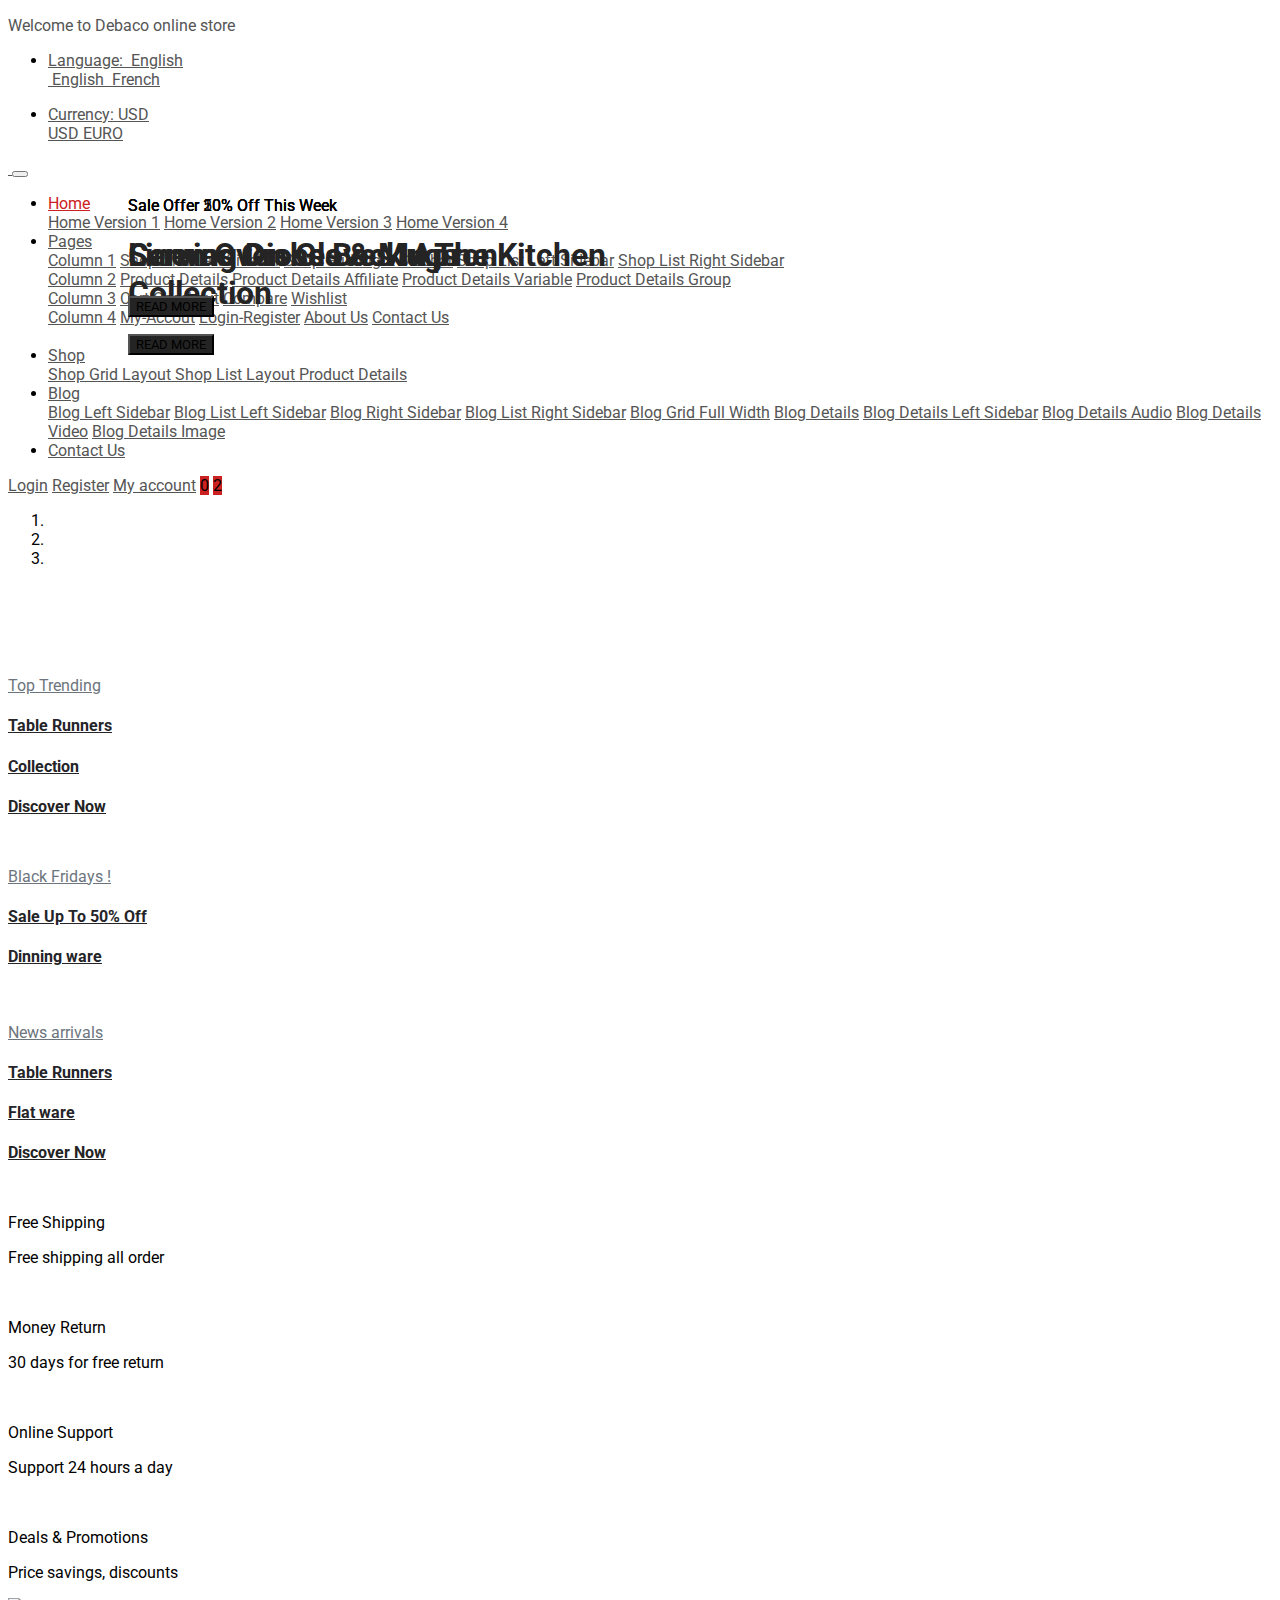
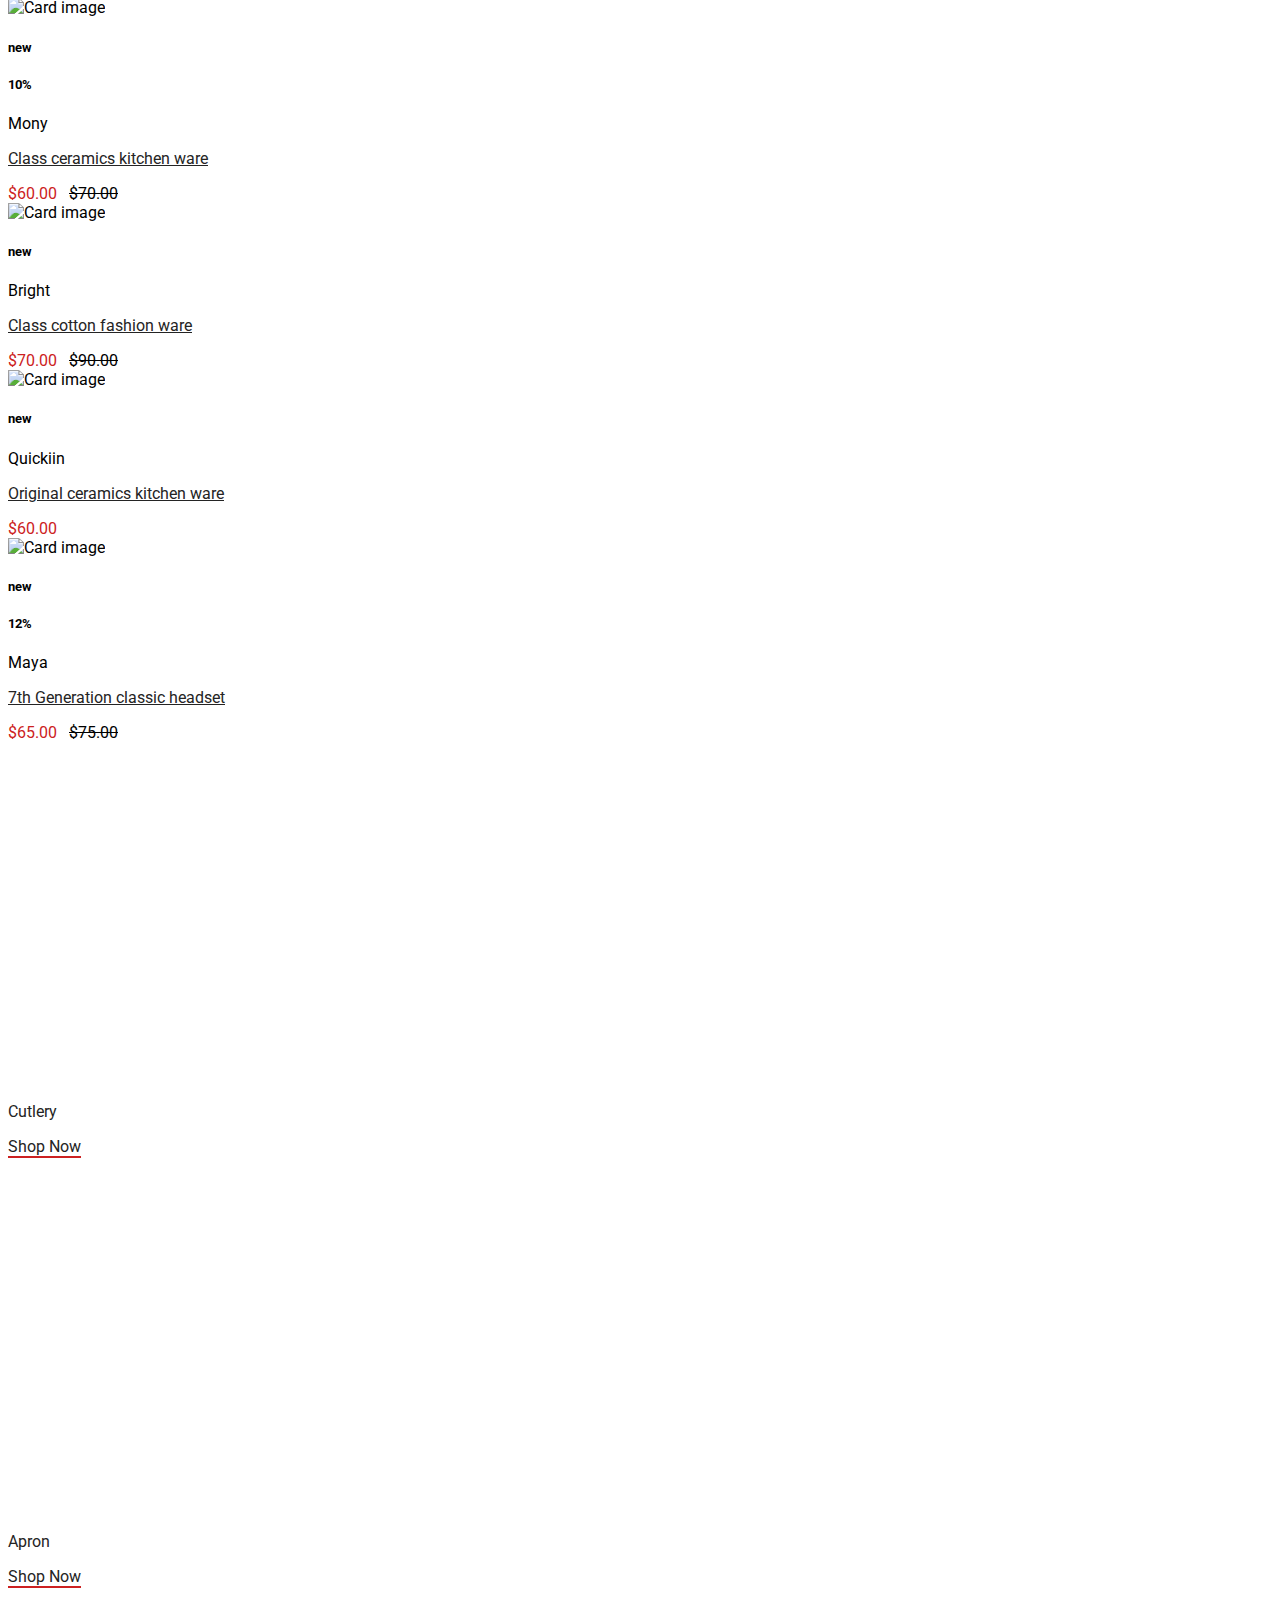
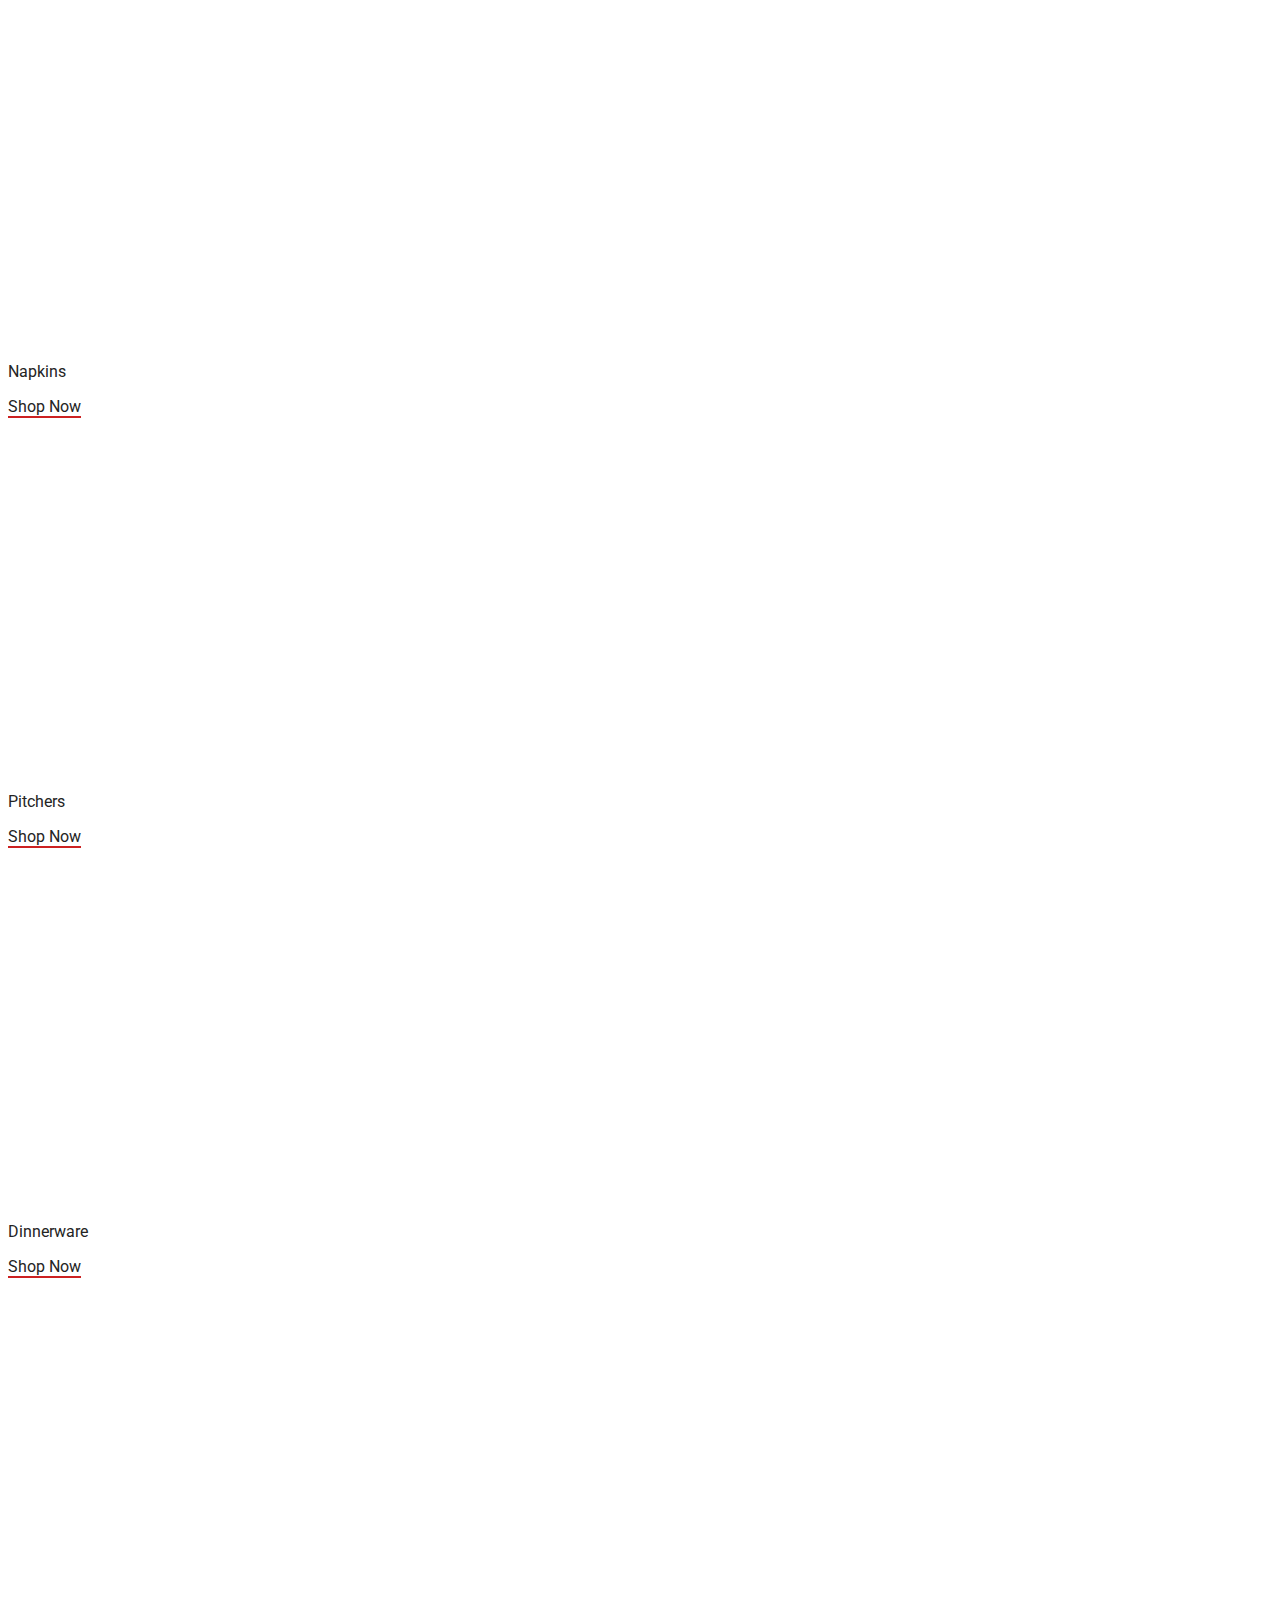
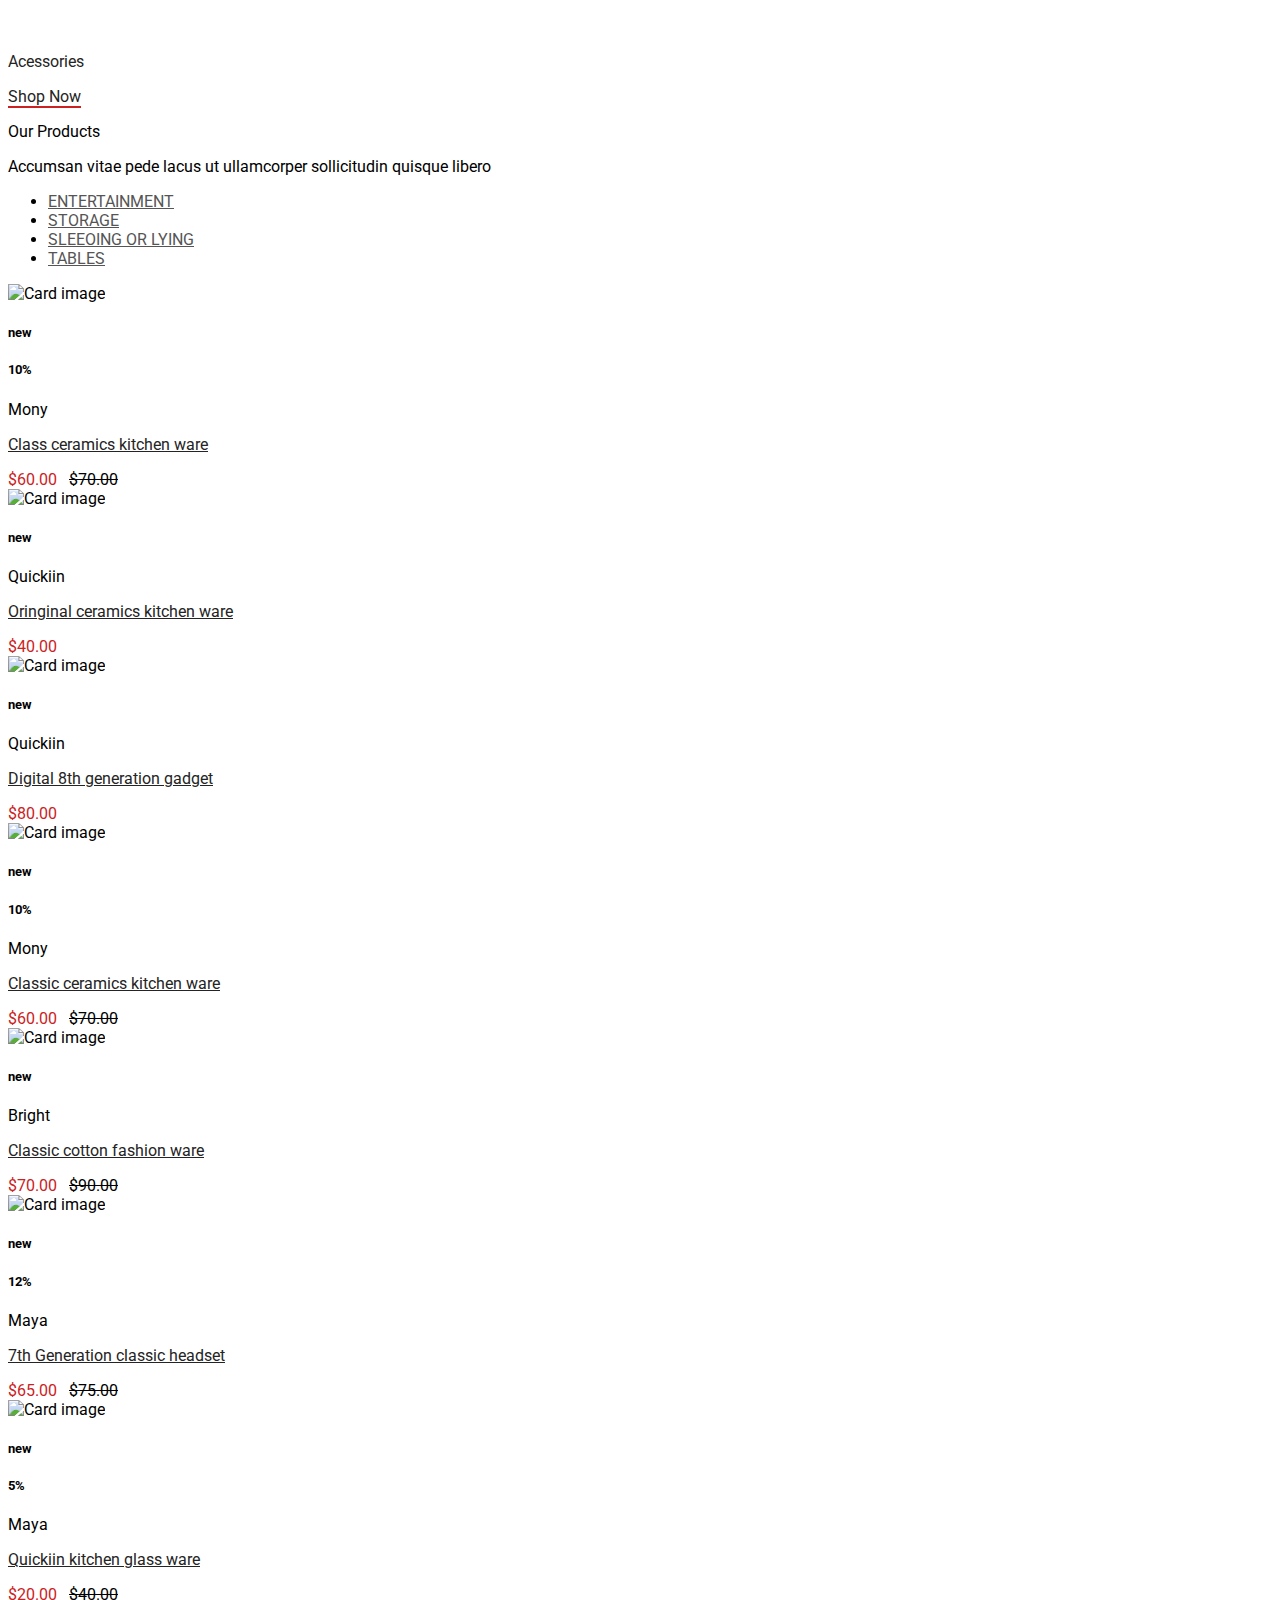
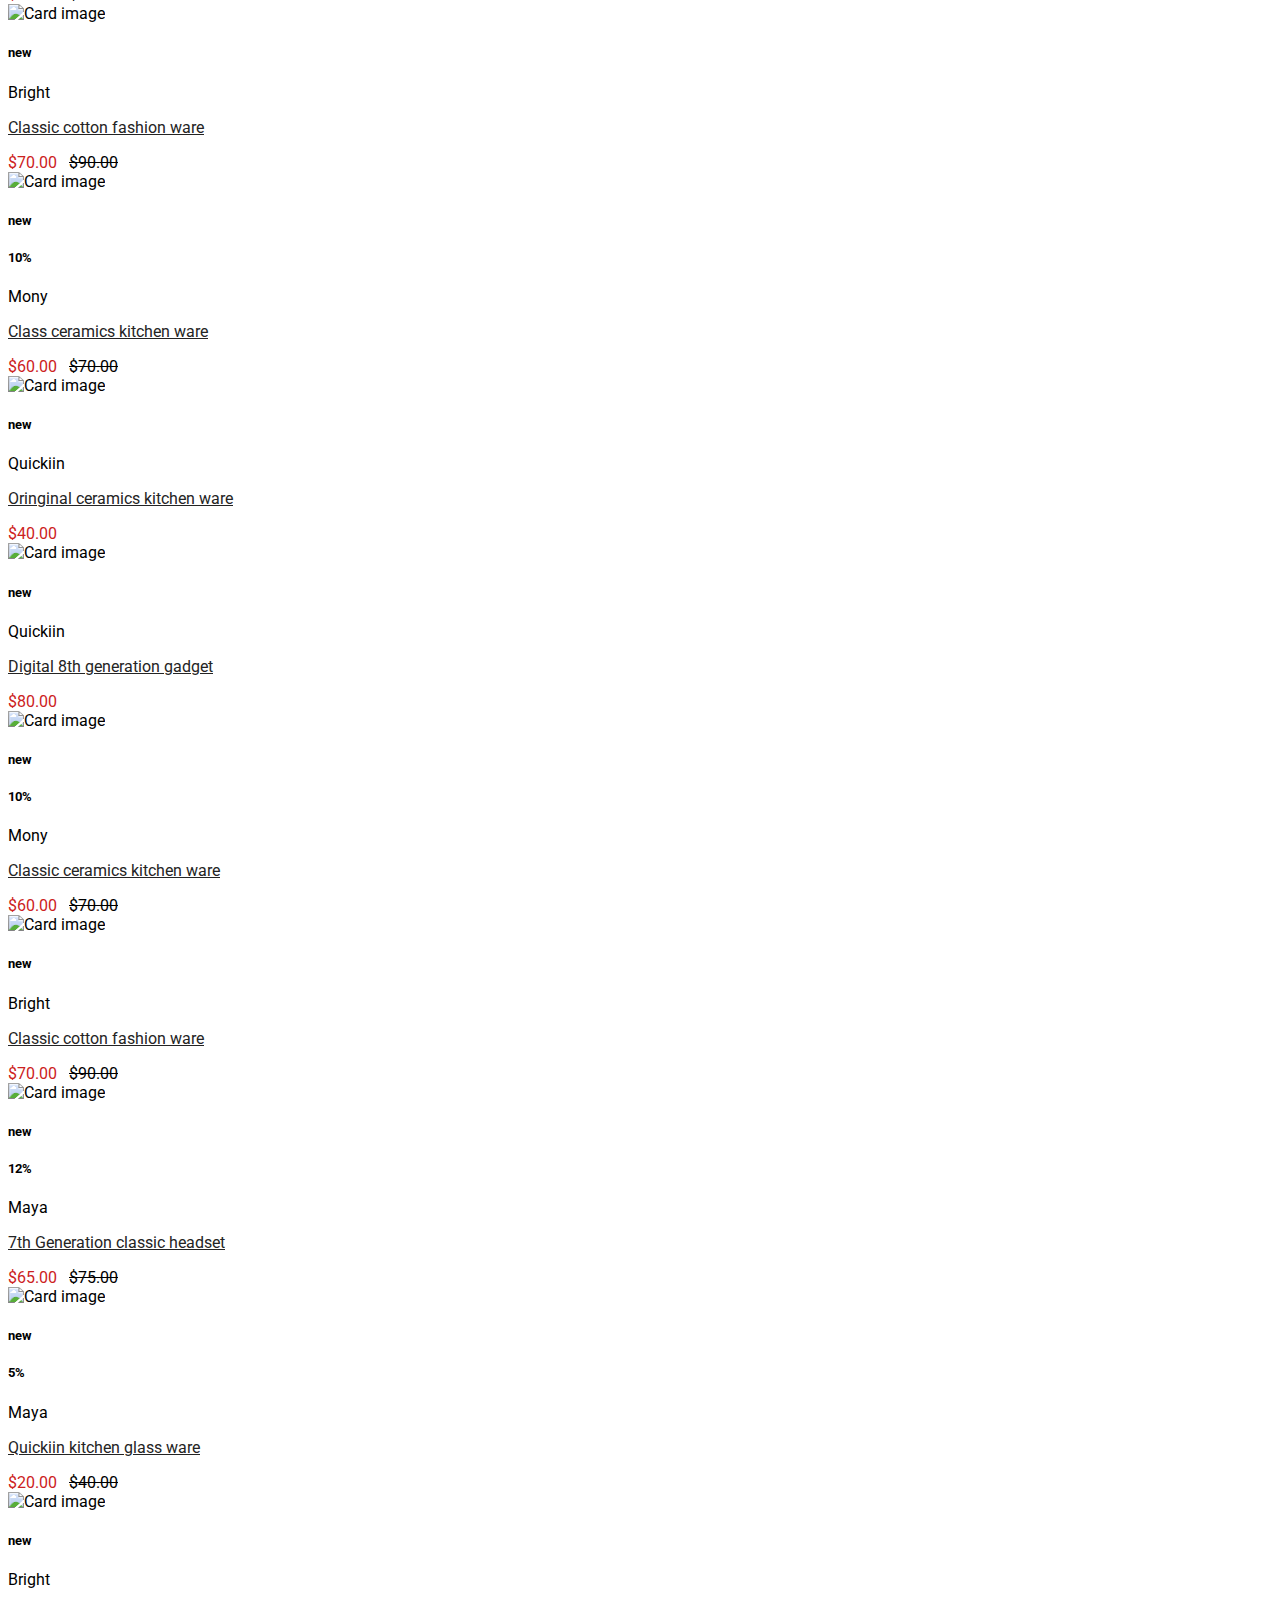
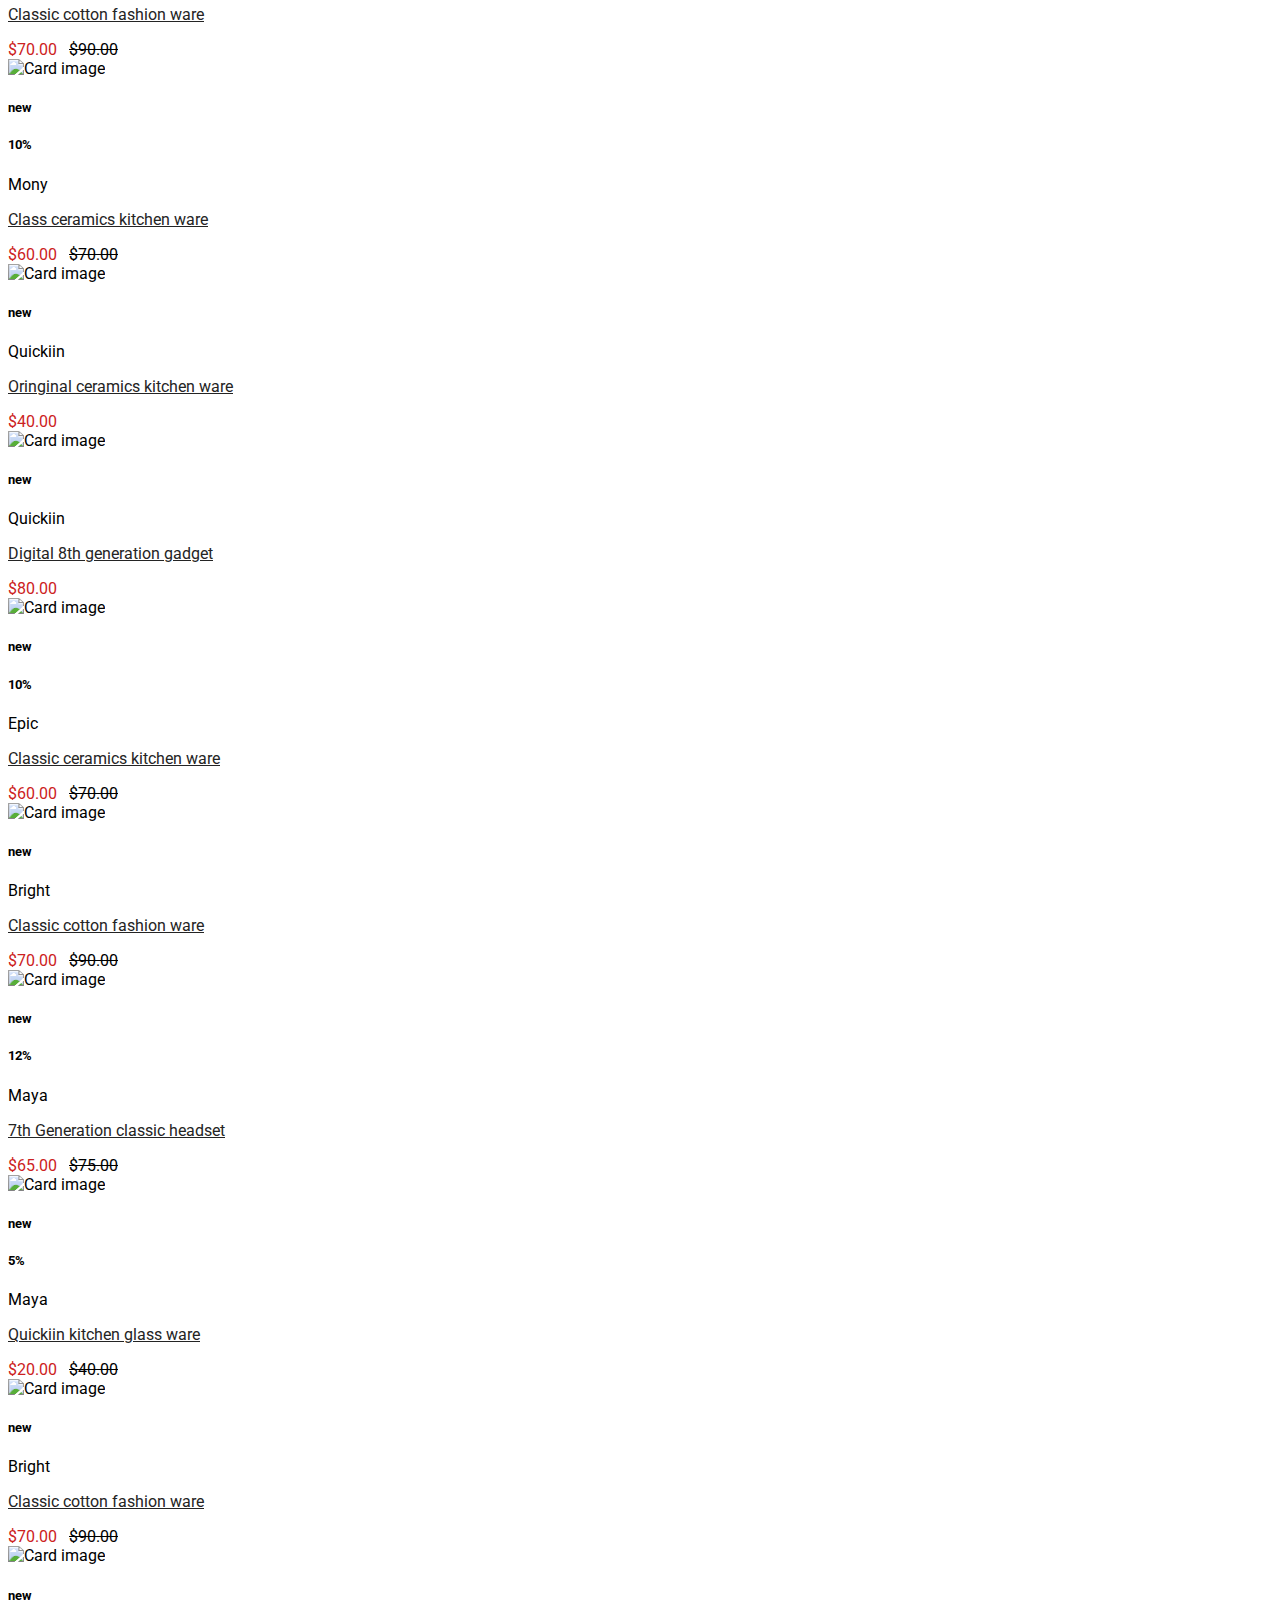
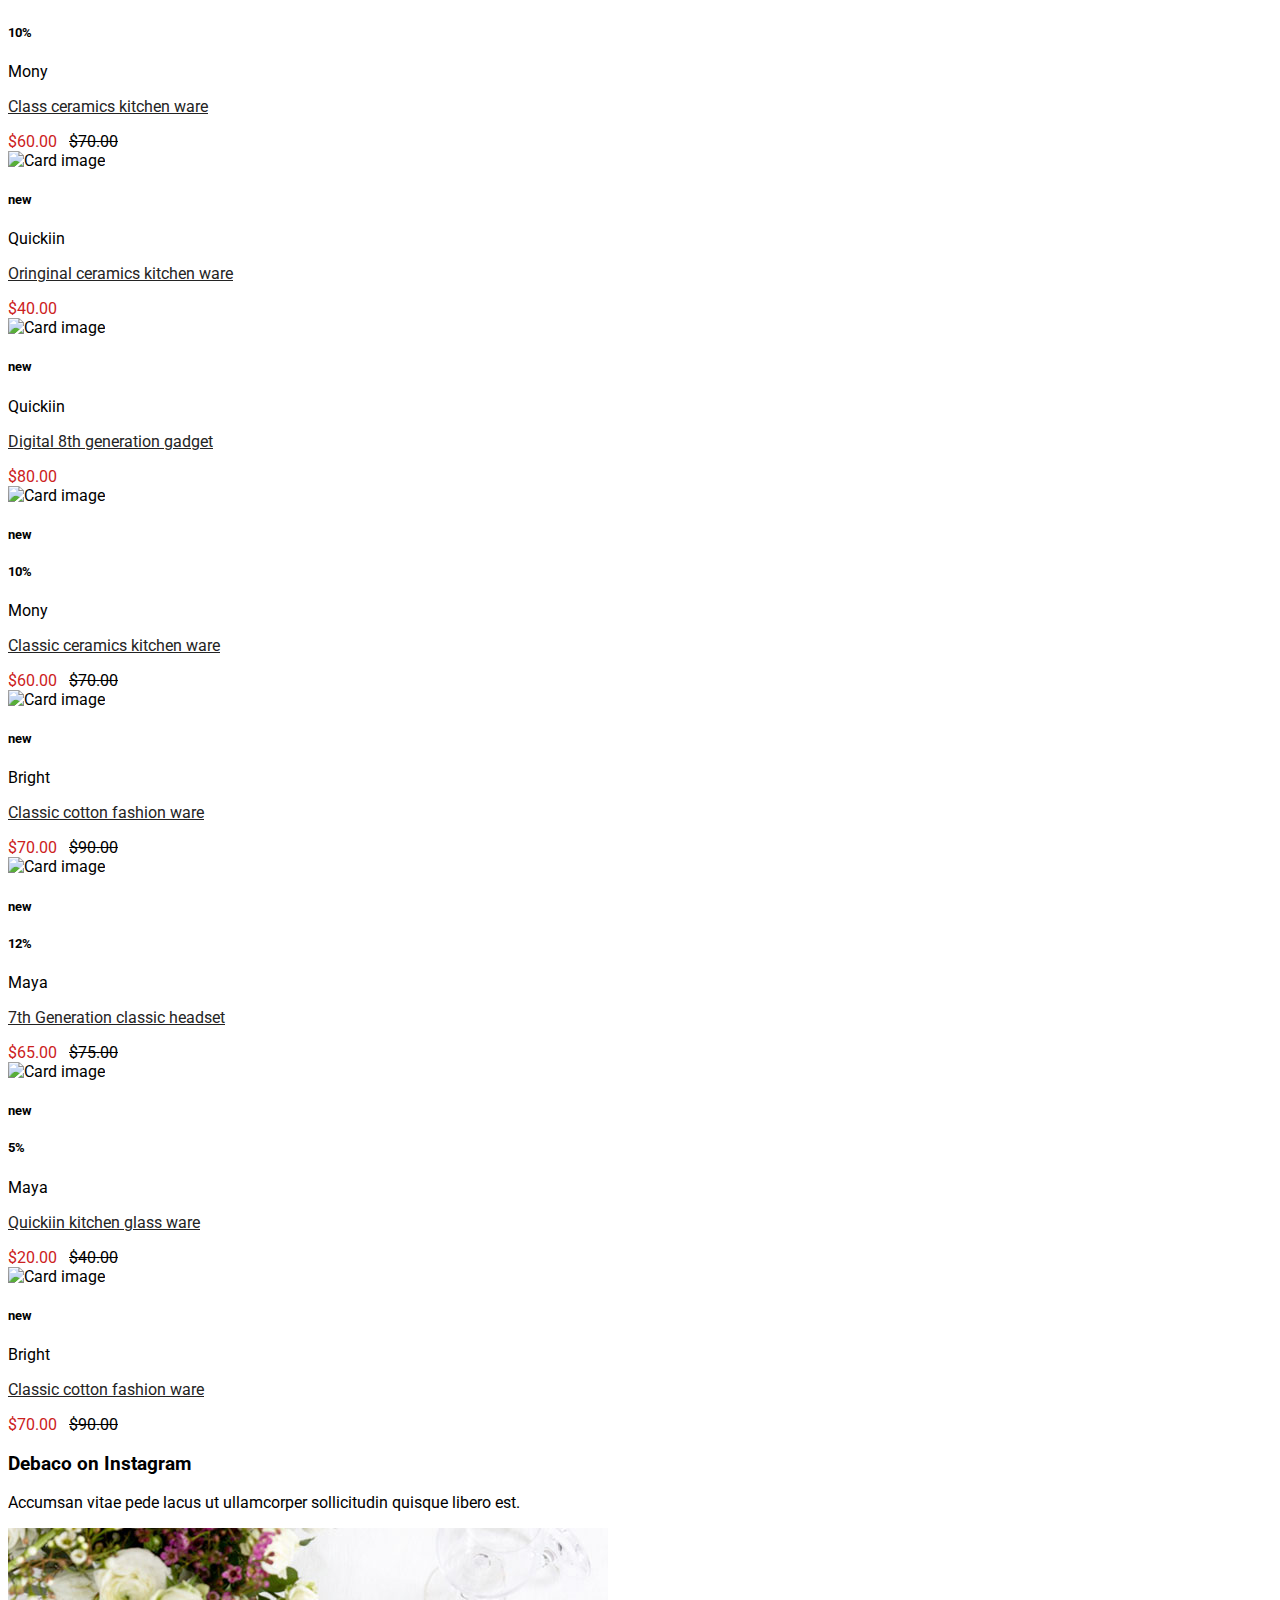
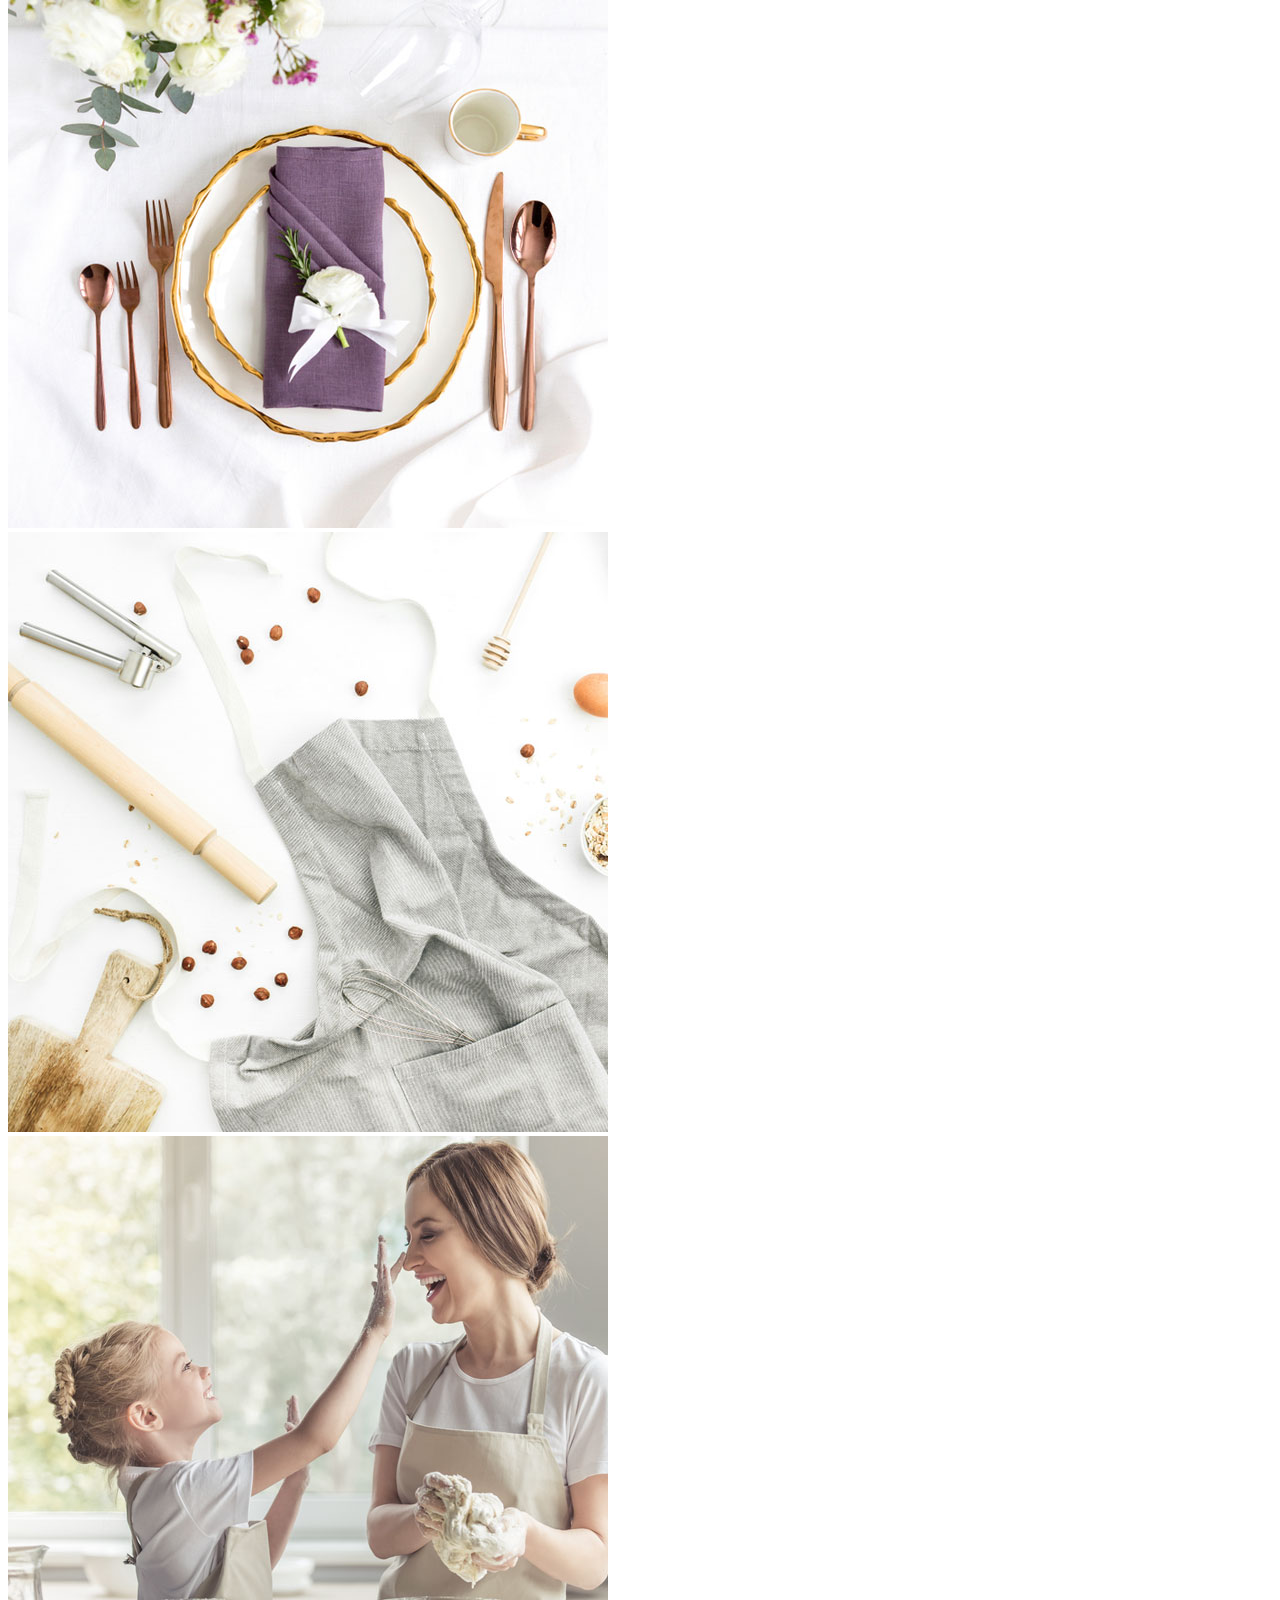
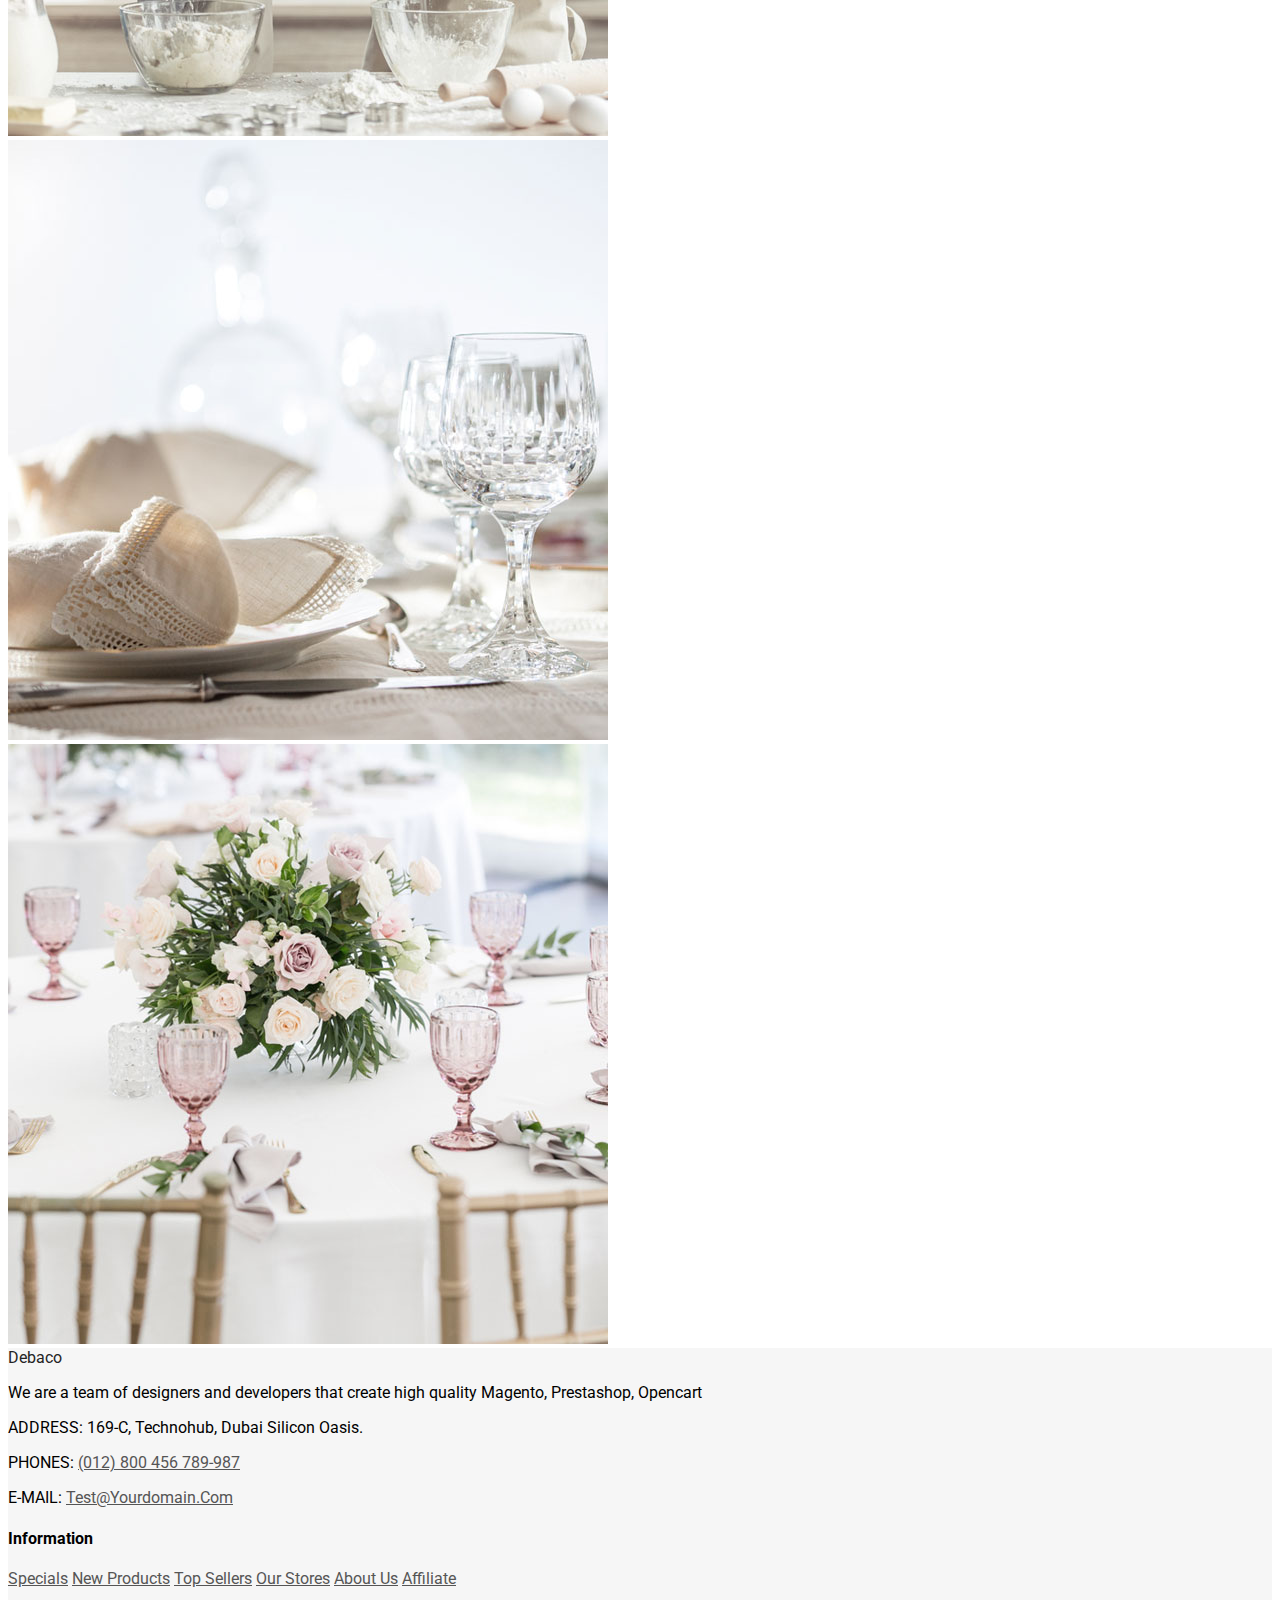
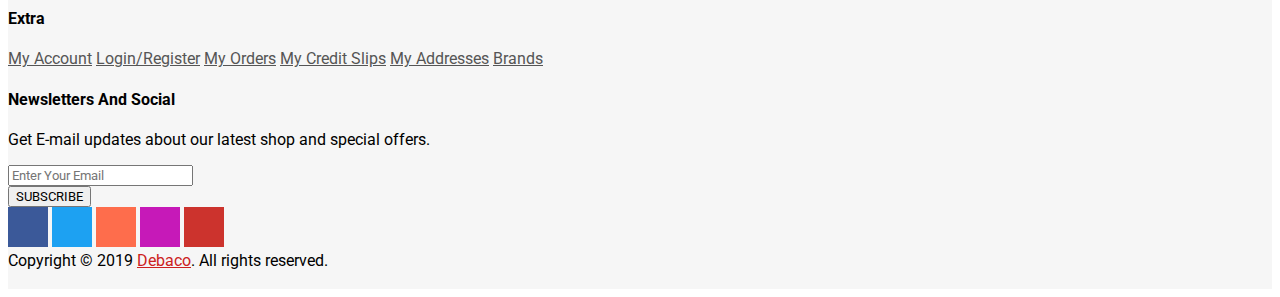
==== project/index.html @ 68c69231 "Completed footer.end-of-page" ====
<!DOCTYPE html>
<html lang="en">

<head>
    <meta charset="UTF-8">
    <meta name="viewport" content="width=device-width, initial-scale=1">
    <title>Document</title>
    <link rel="stylesheet" href="bootstrap/bootstrap.min.css">
    <link rel="stylesheet" href="fontawesome-free-5.9.0-web/css/all.min.css">
    <link href="https://fonts.googleapis.com/css?family=Roboto&display=swap&subset=vietnamese" rel="stylesheet">
    <link rel="stylesheet" href="style.css">
</head>

<body>
    <div class="welcome border-bottom">
        <div class="container">
            <div class="row align-items-center pl-0">
                <div class="col-md-3 col-5 ml-0 pl-0">
                    <p class="small text-dark mt-2 mb-2 ml-0 pl-0 pt-1 pb-1 lead">
                        Welcome to Debaco online store
                    </p>
                </div>
                <div class="col-md-9 col-7 text-right pr-0">
                    <ul class="nav nav-pills border-right d-inline-block">
                        <li class="nav-item dropdown">
                            <a href="#" class="nav-link text-dark small dropdown-toggle">
                                Language:
                                <img src="img/english.png" alt="">
                                English
                            </a>
                            <div class="dropdown-menu">
                                <a href="#" class="dropdown-item small pt-lg-2 pb-lg-2">
                                    <img src="img/english.png" alt="">
                                    English
                                </a>
                                <a href="#" class="dropdown-item small pt-lg-2 pb-lg-2">
                                    <img src="img/french.png" alt="">
                                    French
                                </a>
                            </div>
                        </li>
                    </ul>
                    <ul class="nav nav-pills d-inline-block">
                        <li class="nav-item dropdown">
                            <a href="#" class="nav-link text-dark small dropdown-toggle">
                                Currency: <i class="fas fa-euro-sign"></i> USD
                            </a>
                            <div class="dropdown-menu">
                                <a href="#" class="dropdown-item small pt-lg-2 pb-lg-2">
                                    <i class="fas fa-dollar-sign"></i>
                                    USD
                                </a>
                                <a href="#" class="dropdown-item small pt-lg-2 pb-lg-2">
                                    <i class="fas fa-euro-sign"></i>
                                    EURO
                                </a>
                            </div>
                        </li>
                    </ul>
                </div>
            </div>
        </div>
    </div>
    <!-- end div.welcome -->
    <div class="navigation-bar border-bottom">
        <div class="container">
            <div class="row">
                <div class="col-md pl-lg-0 pr-lg-0">
                    <nav class="navbar navbar-expand-lg navbar-light bg-white ml-lg-0 mb-lg-0 pl-lg-0 pt-lg-0 pb-lg-0 pr-lg-0 h6">
                        <a href="#" class="navbar-brand pl-0 ml-0">
                            <img src="img/logo.png" class="img-fluid d-inline-block ml-0 pl-0" alt="">
                        </a>
                        <button class="navbar-toggler" data-toggle="collapse" data-target="#navbarNav">
                            <span class="navbar-toggler-icon"></span>
                        </button>
                        <div class="collapse navbar-collapse mt-lg-0" id="navbarNav">
                            <ul class="navbar-nav ml-lg-5 mr-auto font-weight-bold h6">
                                <li class="nav-item dropdown">
                                    <a href="#" class="nav-link dropdown-toggle text-uppercase small font-weight-bold pt-lg-5 pb-lg-5 pr-lg-3" data-toggle="dropdown" id="navbarDropdown1">Home</a>
                                    <div class="dropdown-menu" aria-labelledby="navbarDropdown1">
                                        <a href="#" class="dropdown-item small pb-lg-2 pt-lg-2">Home Version 1</a>
                                        <a href="#" class="dropdown-item small pb-lg-2 pt-lg-2">Home Version 2</a>
                                        <a href="#" class="dropdown-item small pb-lg-2 pt-lg-2">Home Version 3</a>
                                        <a href="#" class="dropdown-item small pb-lg-2 pt-lg-2">Home Version 4</a>
                                    </div>
                                </li>
                                <li class="nav-item dropdown">
                                    <a href="#" class="nav-link dropdown-toggle text-uppercase small font-weight-bold pt-lg-5 pb-lg-5 pr-lg-3" data-toggle="dropdown" id="navbarDropdown2">Pages</a>
                                    <div class="dropdown-menu">
                                        <div class="d-lg-flex">
                                            <div class="">
                                                <a href="#" class="dropdown-item h6 font-weight-bold pt-lg-2 pb-lg-2 pr-lg-5 pl-lg-5">Column 1</a>
                                                <a href="#" class="dropdown-item small pt-lg-2 pb-lg-2 pr-lg-5 pl-lg-5">Shop Grid Left Sidebar</a>
                                                <a href="#" class="dropdown-item small pt-lg-2 pb-lg-2 pr-lg-5 pl-lg-5">Shop Grid Right Sidebar</a>
                                                <a href="#" class="dropdown-item small pt-lg-2 pb-lg-2 pr-lg-5 pl-lg-5">Shop List Left Sidebar</a>
                                                <a href="#" class="dropdown-item small pt-lg-2 pb-lg-2 pr-lg-5 pl-lg-5">Shop List Right Sidebar</a>
                                            </div>
                                            <div class="">
                                                <a href="#" class="dropdown-item h6 font-weight-bold pt-lg-2 pb-lg-2 pr-lg-5 pl-lg-5">Column 2</a>
                                                <a href="#" class="dropdown-item small pt-lg-2 pb-lg-2 pr-lg-5 pl-lg-5">Product Details</a>
                                                <a href="#" class="dropdown-item small pt-lg-2 pb-lg-2 pr-lg-5 pl-lg-5">Product Details Affiliate</a>
                                                <a href="#" class="dropdown-item small pt-lg-2 pb-lg-2 pr-lg-5 pl-lg-5">Product Details Variable</a>
                                                <a href="#" class="dropdown-item small pt-lg-2 pb-lg-2 pr-lg-5 pl-lg-5">Product Details Group</a>
                                            </div>
                                            <div class="">
                                                <a href="#" class="dropdown-item h6 font-weight-bold pt-lg-2 pb-lg-2 pr-lg-5 pl-lg-5">Column 3</a>
                                                <a href="#" class="dropdown-item small pt-lg-2 pb-lg-2 pr-lg-5 pl-lg-5">Cart</a>
                                                <a href="#" class="dropdown-item small pt-lg-2 pb-lg-2 pr-lg-5 pl-lg-5">Checkout</a>
                                                <a href="#" class="dropdown-item small pt-lg-2 pb-lg-2 pr-lg-5 pl-lg-5">Compare</a>
                                                <a href="#" class="dropdown-item small pt-lg-2 pb-lg-2 pr-lg-5 pl-lg-5">Wishlist</a>
                                            </div>
                                            <div class="">
                                                <a href="#" class="dropdown-item h6 font-weight-bold pt-lg-2 pb-lg-2 pr-lg-5 pl-lg-5">Column 4</a>
                                                <a href="#" class="dropdown-item small pt-lg-2 pb-lg-2 pr-lg-5 pl-lg-5">My-Accout</a>
                                                <a href="#" class="dropdown-item small pt-lg-2 pb-lg-2 pr-lg-5 pl-lg-5">Login-Register</a>
                                                <a href="#" class="dropdown-item small pt-lg-2 pb-lg-2 pr-lg-5 pl-lg-5">About Us</a>
                                                <a href="#" class="dropdown-item small pt-lg-2 pb-lg-2 pr-lg-5 pl-lg-5">Contact Us</a>
                                            </div>
                                        </div>
                                        <div class="d-lg-flex pt-lg-3">
                                            <a href="#" class="dropdown-item a1">
                                                <img class="img-fluid" src="img/img-bottom-menu.jpg" alt="">
                                            </a>
                                        </div>
                                    </div>
                                </li>
                                <li class="nav-item dropdown">
                                    <a href="#" class="nav-link dropdown-toggle text-uppercase small font-weight-bold pt-lg-5 pb-lg-5 pr-lg-3" id="navbarDropdown3" data-toggle="dropdown">
                                        Shop
                                    </a>
                                    <div class="dropdown-menu">
                                        <a href="#" class="dropdown-item small pb-lg-2 pt-lg-2">
                                            Shop Grid Layout
                                        </a>
                                        <a href="#" class="dropdown-item small pb-lg-2 pt-lg-2">
                                            Shop List Layout
                                        </a>
                                        <a href="#" class="dropdown-item small pb-lg-2 pt-lg-2">
                                            Product Details
                                        </a>
                                    </div>
                                </li>
                                <li class="nav-item dropdown">
                                    <a href="#" class="nav-link dropdown-toggle text-uppercase small font-weight-bold pt-lg-5 pb-lg-5 pr-lg-3" data-toggle="dropdown" id="navbarDropdown4">
                                        Blog
                                    </a>
                                    <div class="dropdown-menu">
                                        <a href="#" class="dropdown-item small pt-lg-2 pb-lg-2">Blog Left Sidebar</a>
                                        <a href="#" class="dropdown-item small pt-lg-2 pb-lg-2">Blog List Left Sidebar</a>
                                        <a href="#" class="dropdown-item small pt-lg-2 pb-lg-2">Blog Right Sidebar</a>
                                        <a href="#" class="dropdown-item small pt-lg-2 pb-lg-2">Blog List Right Sidebar</a>
                                        <a href="#" class="dropdown-item small pt-lg-2 pb-lg-2">Blog Grid Full Width</a>
                                        <a href="#" class="dropdown-item small pt-lg-2 pb-lg-2">Blog Details</a>
                                        <a href="#" class="dropdown-item small pt-lg-2 pb-lg-2">Blog Details Left Sidebar</a>
                                        <a href="#" class="dropdown-item small pt-lg-2 pb-lg-2">Blog Details Audio</a>
                                        <a href="#" class="dropdown-item small pt-lg-2 pb-lg-2">Blog Details Video</a>
                                        <a href="#" class="dropdown-item small pt-lg-2 pb-lg-2">Blog Details Image</a>
                                    </div>
                                </li>
                                <li class="nav-item text-uppercase small">
                                    <a href="#" class="nav-link font-weight-bold pt-lg-5 pb-lg-5">
                                        Contact Us
                                    </a>
                                </li>
                            </ul>
                            <span class="navbar-text mr-lg-4 font-weight-light small d-block">
                                <i class="fas fa-search fa-lg"></i>
                            </span>
                            <span class="navbar-text mr-lg-4 font-weight-light small d-block dropdown position-relative">
                                <i class="far fa-user fa-lg"></i>
                                <span class="dropdown-menu position-absolute">
                                    <a href="#" class="dropdown-item small">Login</a>
                                    <a href="#" class="dropdown-item small">Register</a>
                                    <a href="#" class="dropdown-item small">My account</a>
                                </span>
                            </span>
                            <span class="navbar-text mr-lg-4 font-weight-light position-relative small d-block">
                                <i class="far fa-heart fa-lg"></i>
                                <span class="badge badge-pill badge-danger position-absolute notify">0</span>
                            </span>
                            <span class="navbar-text font-weight-light position-relative small d-block">
                                <i class="fas fa-shopping-cart fa-lg"></i>
                                <span class="badge badge-pill badge-danger position-absolute notify">2</span>
                            </span>
                        </div>
                    </nav>
                </div>
            </div>
        </div>
    </div>
    <!-- end div.navigation-bar -->
    <div class="slide-bar">
        <div id="carousel" class="carousel slide" data-ride="carousel" data-interval="3000">
            <ol class="carousel-indicators">
                <li data-target="#carousel" data-slide-to="0" class="active"></li>
                <li data-target="#carousel" data-slide-to="1"></li>
                <li data-target="#carousel" data-slide-to="2"></li>
            </ol>
            <div class="carousel-inner">
                <div class="carousel-item active">
                    <img src="img/home1-slide1.jpg" alt="" class="d-block w-100">
                    <div class="carousel-caption d-md-block text-dark text-slide">
                        <p>Sale Offer 10% Off This Week</p>
                        <h1 class="display-4">Canvas Cross Back Apron Collection</h1>
                        <button class="btn bg-dark text-light badge-pill px-4 small">
                            READ MORE
                        </button>
                    </div>
                </div>
                <div class="carousel-item">
                    <img src="img/home1-slide2.jpg" alt="" class="d-block w-100">
                    <div class="carousel-caption d-md-block text-dark text-slide">
                        <p>Sale Offer 20% Off This Week</p>
                        <h1 class="display-4">Serving Dishes & Mugs</h1>
                        <button class="btn bg-dark text-light badge-pill px-4 small">
                            READ MORE
                        </button>
                    </div>
                </div>
                <div class="carousel-item">
                    <img src="img/home1-slide3.jpg" alt="" class="d-block w-100">
                    <div class="carousel-caption d-md-block text-dark text-slide">
                        <p>Sale Offer 50% Off This Week</p>
                        <h1 class="display-4">Linen Oven Gloves In The Kitchen</h1>
                        <button class="btn bg-dark text-light badge-pill px-4 small">
                            READ MORE
                        </button>
                    </div>
                </div>
            </div>
            <a href="#carousel" class="carousel-control-prev" data-slide="prev">
                <span class="carousel-control-prev-icon"></span>
            </a>
            <a href="#carousel" class="carousel-control-next" data-slide="next">
                <span class="carousel-control-next-icon"></span>
            </a>
        </div>
    </div>
    <!-- end div.slide-bar -->
    <div class="promotion mt-md-5">
        <div class="container">
            <div class="row">
                <div class="col-md-4 px-md-3 col-12 mt-3">
                    <div class="card">
                        <img src="img/img1-top-debaco1.jpg" alt="" class="card-img">
                        <div class="card-img-overlay">
                            <p class="small text-secondary"><a href="#" class="title">Top Trending</a></p>
                            <h4><a href="#">Table Runners</a></h4>
                            <h4 class="lead"><a href="#">Collection</a></h4>
                            <p class="border border-danger border-top-0 border-left-0 border-right-0 d-inline-block small"><a href="#">Discover Now</a></p>
                        </div>
                    </div>
                </div>
                <div class="col-md-4 px-md-3 col-12 mt-3">
                    <div class="card">
                        <img src="img/img1-top-debaco2.jpg" alt="" class="card-img">
                        <div class="card-img-overlay text-center">
                            <p class="small text-secondary"><a href="#" class="title">Black Fridays !</a></p>
                            <h4><a href="#">Sale Up To 50% Off</a></h4>
                            <h4 class="lead"><a href="#">Dinning ware</a></h4>
                            <!-- <p class="border border-danger border-top-0 border-left-0 border-right-0 d-inline-block small"><a href="#">Discover Now</a></p> -->
                        </div>
                    </div>
                </div>
                <div class="col-md-4 px-md-3 col-12 mx-sm-auto mt-3">
                    <div class="card">
                        <img src="img/img1-top-debaco3.jpg" alt="" class="card-img">
                        <div class="card-img-overlay">
                            <p class="small text-secondary"><a href="#" class="title">News arrivals</a></p>
                            <h4><a href="#">Table Runners</a></h4>
                            <h4 class="lead"><a href="#">Flat ware</a></h4>
                            <p class="border border-danger border-top-0 border-left-0 border-right-0 d-inline-block small"><a href="#">Discover Now</a></p>
                        </div>
                    </div>
                </div>
            </div>
            <div class="row">
                <div class="col-md-3 col-12">
                    <div class="my-5">
                        <img src="img/free_shipping.png" alt="" class="d-block mx-auto mb-lg-3">
                        <p class="small font-weight-bold text-center">Free Shipping</p>
                        <p class="small text-center">Free shipping all order</p>
                    </div>
                </div>
                <div class="col-md-3 col-12">
                    <div class="my-5">
                        <img src="img/money_back.png" alt="" class="d-block mx-auto mb-md-3">
                        <p class="small font-weight-bold text-center">Money Return</p>
                        <p class="small text-center">30 days for free return</p>
                    </div>
                </div>
                <div class="col-md-3 col-12">
                    <div class="my-5">
                        <img src="img/support247.png" alt="" class="d-block mx-auto mb-md-3">
                        <p class="small font-weight-bold text-center">Online Support</p>
                        <p class="small text-center">Support 24 hours a day</p>
                    </div>
                </div>
                <div class="col-md-3 col-12">
                    <div class="my-5">
                        <img src="img/promotions.png" alt="" class="d-block mx-auto mb-md-3">
                        <p class="small font-weight-bold text-center">Deals & Promotions</p>
                        <p class="small text-center">Price savings, discounts</p>
                    </div>
                </div>
            </div>
        </div>
    </div>
    <!-- end div.promotion -->
    <div class="trend-products">
        <div class="container">
            <div class="row mt-2 mb-5 justify-content-around">
                <div class="col-12 col-md-3 col-sm-6 a-product">
                    <div class="card card-img-product">
                        <img class="card-img" src="img/product-1.jpg" alt="Card image">
                        <div class="card-img-overlay d-flex justify-content-between" style="padding: 0 !important;">
                            <div class="discount-status-product m-3">
                                <h5><span class="badge badge-danger font-weight-normal small px-2">new</span></h5>
                                <h5><span class="badge badge-dark font-weight-normal small px-2">10%</span></h5>
                            </div>
                            <div class="btn-add-to-card align-self-end mb-3" style="flex-grow: 1;">
                                <button class="btn btn-light -d-block btn-sm w-100 badge-pill p-2">Add to card</button>
                            </div>
                            <div class="btn-option m-3">
                                <div class="btn-group-vertical" role="group" aria-label="Basic example">
                                    <button type="button" data-toggle="tooltip" data-placement="left" title="Add to Wishlish" class="btn btn-light rounded-circle my-1">
                                        <i class="far fa-heart"></i>
                                    </button>
                                    <button type="button" data-toggle="tooltip" data-placement="left" title="Add to Compare" class="btn btn-light rounded-circle my-1 lead">
                                        <i class="fas fa-sync-alt"></i>
                                    </button>
                                    <button type="button" data-toggle="tooltip" data-placement="left" title="Quick View" class="btn btn-light rounded-circle my-1 lead">
                                        <i class="fas fa-search"></i>
                                    </button>
                                </div>
                            </div>
                        </div>
                    </div>
                    <div class="card border-0">
                        <div class="card-body">
                            <div class="card-text d-flex justify-content-between">
                                <p class="small mb-0">Mony</p>
                                <div class="small star-icon">
                                    <span class="small"><i class="far fa-star"></i></span>
                                    <span class="small"><i class="far fa-star"></i></span>
                                    <span class="small"><i class="far fa-star"></i></span>
                                    <span class="small"><i class="far fa-star"></i></span>
                                    <span class="small"><i class="far fa-star"></i></span>
                                </div>
                            </div>
                            <div class="card-text">
                                <nav class="nav color-select">
                                    <a href="#" class="nav-link p-1 c-light-blue"><i class="fas fa-square"></i></a>
                                    <a href="#" class="nav-link p-1 c-darktan"><i class="fas fa-square"></i></a>
                                    <a href="#" class="nav-link p-1 c-gray"><i class="fas fa-square"></i></a>
                                    <a href="#" class="nav-link p-1 c-brown"><i class="fas fa-square"></i></a>
                                </nav>
                            </div>
                            <div class="card-text">
                                <p class=""><a href="#" class="title-product">Class ceramics kitchen ware</a></p>
                            </div>
                            <div class="card-text d-flex align-items-baseline text-price">
                                <span class="h5">$60.00</span>
                                &nbsp;
                                <span class="h6 text-secondary">$70.00</span>
                            </div>
                        </div>
                    </div>
                </div>
                <div class="col-12 col-md-3 col-sm-6 a-product">
                    <div class="card card-img-product">
                        <img class="card-img" src="img/product-3.jpg" alt="Card image">
                        <div class="card-img-overlay d-flex justify-content-between" style="padding: 0 !important;">
                            <div class="discount-status-product m-3">
                                <h5><span class="badge badge-danger font-weight-normal small px-2">new</span></h5>
                            </div>
                            <div class="btn-add-to-card align-self-end mb-3" style="flex-grow: 1;">
                                <button class="btn btn-light -d-block btn-sm w-100 badge-pill p-2">Add to card</button>
                            </div>
                            <div class="btn-option m-3">
                                <div class="btn-group-vertical" role="group" aria-label="Basic example">
                                    <button type="button" data-toggle="tooltip" data-placement="left" title="Add to Wishlish" class="btn btn-light rounded-circle my-1">
                                        <i class="far fa-heart"></i>
                                    </button>
                                    <button type="button" data-toggle="tooltip" data-placement="left" title="Add to Compare" class="btn btn-light rounded-circle my-1 lead">
                                        <i class="fas fa-sync-alt"></i>
                                    </button>
                                    <button type="button" data-toggle="tooltip" data-placement="left" title="Quick View" class="btn btn-light rounded-circle my-1 lead">
                                        <i class="fas fa-search"></i>
                                    </button>
                                </div>
                            </div>
                        </div>
                    </div>
                    <div class="card border-0">
                        <div class="card-body">
                            <div class="card-text d-flex justify-content-between">
                                <p class="small mb-0">Bright</p>
                                <div class="small star-icon">
                                    <span class="small"><i class="far fa-star"></i></span>
                                    <span class="small"><i class="far fa-star"></i></span>
                                    <span class="small"><i class="far fa-star"></i></span>
                                    <span class="small"><i class="far fa-star"></i></span>
                                    <span class="small"><i class="far fa-star"></i></span>
                                </div>
                            </div>
                            <div class="card-text">
                                <nav class="nav color-select">
                                    <a href="#" class="nav-link p-1 c-light-blue"><i class="fas fa-square"></i></a>
                                    <a href="#" class="nav-link p-1 c-darktan"><i class="fas fa-square"></i></a>
                                    <a href="#" class="nav-link p-1 c-gray"><i class="fas fa-square"></i></a>
                                    <a href="#" class="nav-link p-1 c-brown"><i class="fas fa-square"></i></a>
                                </nav>
                            </div>
                            <div class="card-text">
                                <p class=""><a href="#" class="title-product">Class cotton fashion ware</a></p>
                            </div>
                            <div class="card-text d-flex align-items-baseline text-price">
                                <span class="h5">$70.00</span>
                                &nbsp;
                                <span class="h6 text-secondary">$90.00</span>
                            </div>
                        </div>
                    </div>
                </div>
                <div class="col-12 col-md-3 col-sm-6 a-product">
                    <div class="card card-img-product">
                        <img class="card-img" src="img/product-5.jpg" alt="Card image">
                        <div class="card-img-overlay d-flex justify-content-between" style="padding: 0 !important;">
                            <div class="discount-status-product m-3">
                                <h5><span class="badge badge-danger font-weight-normal small px-2">new</span></h5>
                            </div>
                            <div class="btn-add-to-card align-self-end mb-3" style="flex-grow: 1;">
                                <button class="btn btn-light -d-block btn-sm w-100 badge-pill p-2">Add to card</button>
                            </div>
                            <div class="btn-option m-3">
                                <div class="btn-group-vertical" role="group" aria-label="Basic example">
                                    <button type="button" data-toggle="tooltip" data-placement="left" title="Add to Wishlish" class="btn btn-light rounded-circle my-1">
                                        <i class="far fa-heart"></i>
                                    </button>
                                    <button type="button" data-toggle="tooltip" data-placement="left" title="Add to Compare" class="btn btn-light rounded-circle my-1 lead">
                                        <i class="fas fa-sync-alt"></i>
                                    </button>
                                    <button type="button" data-toggle="tooltip" data-placement="left" title="Quick View" class="btn btn-light rounded-circle my-1 lead">
                                        <i class="fas fa-search"></i>
                                    </button>
                                </div>
                            </div>
                        </div>
                    </div>
                    <div class="card border-0">
                        <div class="card-body">
                            <div class="card-text d-flex justify-content-between">
                                <p class="small mb-0">Quickiin</p>
                                <div class="small star-icon">
                                    <span class="small"><i class="far fa-star"></i></span>
                                    <span class="small"><i class="far fa-star"></i></span>
                                    <span class="small"><i class="far fa-star"></i></span>
                                    <span class="small"><i class="far fa-star"></i></span>
                                    <span class="small"><i class="far fa-star"></i></span>
                                </div>
                            </div>
                            <div class="card-text">
                                <nav class="nav color-select">
                                    <a href="#" class="nav-link p-1 c-light-blue"><i class="fas fa-square"></i></a>
                                    <a href="#" class="nav-link p-1 c-darktan"><i class="fas fa-square"></i></a>
                                    <a href="#" class="nav-link p-1 c-gray"><i class="fas fa-square"></i></a>
                                    <a href="#" class="nav-link p-1 c-brown"><i class="fas fa-square"></i></a>
                                </nav>
                            </div>
                            <div class="card-text">
                                <p class=""><a href="#" class="title-product">Original ceramics kitchen ware</a></p>
                            </div>
                            <div class="card-text d-flex align-items-baseline text-price">
                                <span class="h5">$60.00</span>
                                &nbsp;
                            </div>
                        </div>
                    </div>
                </div>
                <div class="col-12 col-md-3 col-sm-6 a-product">
                    <div class="card card-img-product">
                        <img class="card-img" src="img/product-7.jpg" alt="Card image">
                        <div class="card-img-overlay d-flex justify-content-between" style="padding: 0 !important;">
                            <div class="discount-status-product m-3">
                                <h5><span class="badge badge-danger font-weight-normal small px-2">new</span></h5>
                                <h5><span class="badge badge-dark font-weight-normal small px-2">12%</span></h5>
                            </div>
                            <div class="btn-add-to-card align-self-end mb-3" style="flex-grow: 1;">
                                <button class="btn btn-light -d-block btn-sm w-100 badge-pill p-2">Add to card</button>
                            </div>
                            <div class="btn-option m-3">
                                <div class="btn-group-vertical" role="group" aria-label="Basic example">
                                    <button type="button" data-toggle="tooltip" data-placement="left" title="Add to Wishlish" class="btn btn-light rounded-circle my-1">
                                        <i class="far fa-heart"></i>
                                    </button>
                                    <button type="button" data-toggle="tooltip" data-placement="left" title="Add to Compare" class="btn btn-light rounded-circle my-1 lead">
                                        <i class="fas fa-sync-alt"></i>
                                    </button>
                                    <button type="button" data-toggle="tooltip" data-placement="left" title="Quick View" class="btn btn-light rounded-circle my-1 lead">
                                        <i class="fas fa-search"></i>
                                    </button>
                                </div>
                            </div>
                        </div>
                    </div>
                    <div class="card border-0">
                        <div class="card-body">
                            <div class="card-text d-flex justify-content-between">
                                <p class="small mb-0">Maya</p>
                                <div class="small star-icon">
                                    <span class="small"><i class="far fa-star"></i></span>
                                    <span class="small"><i class="far fa-star"></i></span>
                                    <span class="small"><i class="far fa-star"></i></span>
                                    <span class="small"><i class="far fa-star"></i></span>
                                    <span class="small"><i class="far fa-star"></i></span>
                                </div>
                            </div>
                            <div class="card-text">
                                <nav class="nav color-select">
                                    <a href="#" class="nav-link p-1 c-light-blue"><i class="fas fa-square"></i></a>
                                    <a href="#" class="nav-link p-1 c-darktan"><i class="fas fa-square"></i></a>
                                    <a href="#" class="nav-link p-1 c-gray"><i class="fas fa-square"></i></a>
                                    <a href="#" class="nav-link p-1 c-brown"><i class="fas fa-square"></i></a>
                                </nav>
                            </div>
                            <div class="card-text">
                                <p class=""><a href="#" class="title-product">7th Generation classic headset</a></p>
                            </div>
                            <div class="card-text d-flex align-items-baseline text-price">
                                <span class="h5">$65.00</span>
                                &nbsp;
                                <span class="h6 text-secondary">$75.00</span>
                            </div>
                        </div>
                    </div>
                </div>
            </div>
        </div>
    </div>
    <!-- end div.trend-products -->
    <div class="product-category">
        <div class="container">
            <div class="row">
                <div class="col-md-6 col-12 col-sm-6 a-category-product">
                    <div class="card mb-4">
                        <img src="img/img1-middle-debaco1.jpg" alt="" class="card-img w-100 img-product-category">
                        <div class="card-img-overlay">
                            <p class="card-title h4 title-category">Cutlery</p>
                            <p class="card-text h6 small font-weight-bold shop-now"><a href="#" class="d-inline-block p-1">Shop Now</a></p>
                        </div>
                    </div>
                </div>
                <div class="col-md-3 col-12 col-sm-6 a-category-product">
                    <div class="card mb-4">
                        <img src="img/img2-middle-debaco1.jpg" alt="" class="card-img w-100 img-product-category">
                        <div class="card-img-overlay">
                            <p class="card-title h4 title-category">Apron</p>
                            <p class="card-text h6 small font-weight-bold shop-now"><a href="#" class="d-inline-block p-1">Shop Now</a></p>
                        </div>
                    </div>
                </div>
                <div class="col-md-3 col-12 col-sm-6 a-category-product">
                    <div class="card mb-4">
                        <img src="img/img3-middle-debaco1.jpg" alt="" class="card-img w-100 img-product-category">
                        <div class="card-img-overlay">
                            <p class="card-title h4 title-category">Napkins</p>
                            <p class="card-text h6 small font-weight-bold shop-now"><a href="#" class="d-inline-block p-1">Shop Now</a></p>
                        </div>
                    </div>
                </div>
                <div class="col-md-3 col-12 col-sm-6 a-category-product">
                    <div class="card mb-4">
                        <img src="img/img4-middle-debaco1.jpg" alt="" class="card-img w-100 img-product-category">
                        <div class="card-img-overlay">
                            <p class="card-title h4 title-category">Pitchers</p>
                            <p class="card-text h6 small font-weight-bold shop-now"><a href="#" class="d-inline-block p-1">Shop Now</a></p>
                        </div>
                    </div>
                </div>
                <div class="col-md-6 col-12 col-sm-6 a-category-product">
                    <div class="card mb-4">
                        <img src="img/img5-middle-debaco1.jpg" alt="" class="card-img w-100 img-product-category">
                        <div class="card-img-overlay">
                            <p class="card-title h4 title-category">Dinnerware</p>
                            <p class="card-text h6 small font-weight-bold shop-now"><a href="#" class="d-inline-block p-1">Shop Now</a></p>
                        </div>
                    </div>
                </div>
                <div class="col-md-3 col-12 col-sm-6 a-category-product">
                    <div class="card mb-4">
                        <img src="img/img6-middle-debaco1.jpg" alt="" class="card-img w-100 img-product-category">
                        <div class="card-img-overlay">
                            <p class="card-title h4 title-category">Acessories</p>
                            <p class="card-text small font-weight-bold shop-now"><a href="#" class="d-inline-block p-1">Shop Now</a></p>
                        </div>
                    </div>
                </div>
            </div>
        </div>
    </div>
    <!-- end div.product-category -->
    <div class="our-product">
        <div class="container">
            <div class="row">
                <div class="col-12">
                    <p class="h3 text-center">Our Products</p>
                    <p class="text-secondary text-center">Accumsan vitae pede lacus ut ullamcorper sollicitudin quisque libero</p>
                </div>
                <div class="col-12 product-nav">
                    <ul class="nav nav-tabs justify-content-center small type-product-nav" id="myTab" role="tablist">
                        <li class="nav-item">
                            <a class="nav-link active" id="entertainment-tab" data-toggle="tab" href="#entertainment" role="tab" aria-controls="entertainment" aria-selected="true">ENTERTAINMENT</a>
                        </li>
                        <li class="nav-item">
                            <a class="nav-link" id="storage-tab" data-toggle="tab" href="#storage" role="tab" aria-controls="storage" aria-selected="false">STORAGE</a>
                        </li>
                        <li class="nav-item">
                            <a class="nav-link" id="sleeoingOrLying-tab" data-toggle="tab" href="#sleeoingOrLying" role="tab" aria-controls="sleeoingOrLying" aria-selected="false">SLEEOING OR LYING</a>
                        </li>
                        <li class="nav-item">
                            <a class="nav-link" id="table-tab" data-toggle="tab" href="#table" role="tab" aria-controls="table" aria-selected="false">TABLES</a>
                        </li>
                    </ul>
                    <div class="tab-content" id="myTabContent">
                        <div class="tab-pane fade show active" id="entertainment" role="tabpanel" aria-labelledby="entertainment-tab">
                            <!-- start 8 components -->
                            <div class="container">
                                <div class="row mt-2 mb-5 justify-content-around">
                                    <div class="col-12 col-md-3 col-sm-6 a-product">
                                        <div class="card card-img-product">
                                            <img class="card-img" src="img/product-1.jpg" alt="Card image">
                                            <div class="card-img-overlay d-flex justify-content-between" style="padding: 0 !important;">
                                                <div class="discount-status-product m-3">
                                                    <h5><span class="badge badge-danger font-weight-normal small px-2">new</span></h5>
                                                    <h5><span class="badge badge-dark font-weight-normal small px-2">10%</span></h5>
                                                </div>
                                                <div class="btn-add-to-card align-self-end mb-3" style="flex-grow: 1;">
                                                    <button class="btn btn-light -d-block btn-sm w-100 badge-pill p-2">Add to card</button>
                                                </div>
                                                <div class="btn-option m-3">
                                                    <div class="btn-group-vertical" role="group" aria-label="Basic example">
                                                        <button type="button" data-toggle="tooltip" data-placement="left" title="Add to Wishlist" class="btn btn-light rounded-circle my-1">
                                                            <i class="far fa-heart"></i>
                                                        </button>
                                                        <button type="button" data-toggle="tooltip" data-placement="left" title="Add to Compare" class="btn btn-light rounded-circle my-1 lead">
                                                            <i class="fas fa-sync-alt"></i>
                                                        </button>
                                                        <button type="button" data-toggle="tooltip" data-placement="left" title="Quick View" class="btn btn-light rounded-circle my-1 lead">
                                                            <i class="fas fa-search"></i>
                                                        </button>
                                                    </div>
                                                </div>
                                            </div>
                                        </div>
                                        <div class="card border-0">
                                            <div class="card-body">
                                                <div class="card-text d-flex justify-content-between">
                                                    <p class="small mb-0">Mony</p>
                                                    <div class="small star-icon">
                                                        <span class="small"><i class="far fa-star"></i></span>
                                                        <span class="small"><i class="far fa-star"></i></span>
                                                        <span class="small"><i class="far fa-star"></i></span>
                                                        <span class="small"><i class="far fa-star"></i></span>
                                                        <span class="small"><i class="far fa-star"></i></span>
                                                    </div>
                                                </div>
                                                <div class="card-text">
                                                    <nav class="nav color-select">
                                                        <a href="#" class="nav-link p-1 c-light-blue"><i class="fas fa-square"></i></a>
                                                        <a href="#" class="nav-link p-1 c-darktan"><i class="fas fa-square"></i></a>
                                                        <a href="#" class="nav-link p-1 c-gray"><i class="fas fa-square"></i></a>
                                                        <a href="#" class="nav-link p-1 c-brown"><i class="fas fa-square"></i></a>
                                                    </nav>
                                                </div>
                                                <div class="card-text">
                                                    <p class=""><a href="#" class="title-product">Class ceramics kitchen ware</a></p>
                                                </div>
                                                <div class="card-text d-flex align-items-baseline text-price">
                                                    <span class="h5">$60.00</span>
                                                    &nbsp;
                                                    <span class="h6 text-secondary">$70.00</span>
                                                </div>
                                            </div>
                                        </div>
                                    </div>
                                    <div class="col-12 col-md-3 col-sm-6 a-product">
                                        <div class="card card-img-product">
                                            <img class="card-img" src="img/product-5.jpg" alt="Card image">
                                            <div class="card-img-overlay d-flex justify-content-between" style="padding: 0 !important;">
                                                <div class="discount-status-product m-3">
                                                    <h5><span class="badge badge-danger font-weight-normal small px-2">new</span></h5>
                                                </div>
                                                <div class="btn-add-to-card align-self-end mb-3" style="flex-grow: 1;">
                                                    <button class="btn btn-light -d-block btn-sm w-100 badge-pill p-2">Add to card</button>
                                                </div>
                                                <div class="btn-option m-3">
                                                    <div class="btn-group-vertical" role="group" aria-label="Basic example">
                                                        <button type="button" data-toggle="tooltip" data-placement="left" title="Add to Wishlist" class="btn btn-light rounded-circle my-1">
                                                            <i class="far fa-heart"></i>
                                                        </button>
                                                        <button type="button" data-toggle="tooltip" data-placement="left" title="Add to Compare" class="btn btn-light rounded-circle my-1 lead">
                                                            <i class="fas fa-sync-alt"></i>
                                                        </button>
                                                        <button type="button" data-toggle="tooltip" data-placement="left" title="Quick View" class="btn btn-light rounded-circle my-1 lead">
                                                            <i class="fas fa-search"></i>
                                                        </button>
                                                    </div>
                                                </div>
                                            </div>
                                        </div>
                                        <div class="card border-0">
                                            <div class="card-body">
                                                <div class="card-text d-flex justify-content-between">
                                                    <p class="small mb-0">Quickiin</p>
                                                    <div class="small star-icon">
                                                        <span class="small"><i class="far fa-star"></i></span>
                                                        <span class="small"><i class="far fa-star"></i></span>
                                                        <span class="small"><i class="far fa-star"></i></span>
                                                        <span class="small"><i class="far fa-star"></i></span>
                                                        <span class="small"><i class="far fa-star"></i></span>
                                                    </div>
                                                </div>
                                                <div class="card-text">
                                                    <nav class="nav color-select">
                                                        <a href="#" class="nav-link p-1 c-light-blue"><i class="fas fa-square"></i></a>
                                                        <a href="#" class="nav-link p-1 c-darktan"><i class="fas fa-square"></i></a>
                                                        <a href="#" class="nav-link p-1 c-gray"><i class="fas fa-square"></i></a>
                                                        <a href="#" class="nav-link p-1 c-brown"><i class="fas fa-square"></i></a>
                                                    </nav>
                                                </div>
                                                <div class="card-text">
                                                    <p class=""><a href="#" class="title-product">Oringinal ceramics kitchen ware</a></p>
                                                </div>
                                                <div class="card-text d-flex align-items-baseline text-price">
                                                    <span class="h5">$40.00</span>
                                                </div>
                                            </div>
                                        </div>
                                    </div>
                                    <div class="col-12 col-md-3 col-sm-6 a-product">
                                        <div class="card card-img-product">
                                            <img class="card-img" src="img/product-9.jpg" alt="Card image">
                                            <div class="card-img-overlay d-flex justify-content-between" style="padding: 0 !important;">
                                                <div class="discount-status-product m-3">
                                                    <h5><span class="badge badge-danger font-weight-normal small px-2">new</span></h5>
                                                </div>
                                                <div class="btn-add-to-card align-self-end mb-3" style="flex-grow: 1;">
                                                    <button class="btn btn-light -d-block btn-sm w-100 badge-pill p-2">Add to card</button>
                                                </div>
                                                <div class="btn-option m-3">
                                                    <div class="btn-group-vertical" role="group" aria-label="Basic example">
                                                        <button type="button" data-toggle="tooltip" data-placement="left" title="Add to Wishlist" class="btn btn-light rounded-circle my-1">
                                                            <i class="far fa-heart"></i>
                                                        </button>
                                                        <button type="button" data-toggle="tooltip" data-placement="left" title="Add to Compare" class="btn btn-light rounded-circle my-1 lead">
                                                            <i class="fas fa-sync-alt"></i>
                                                        </button>
                                                        <button type="button" data-toggle="tooltip" data-placement="left" title="Quick View" class="btn btn-light rounded-circle my-1 lead">
                                                            <i class="fas fa-search"></i>
                                                        </button>
                                                    </div>
                                                </div>
                                            </div>
                                        </div>
                                        <div class="card border-0">
                                            <div class="card-body">
                                                <div class="card-text d-flex justify-content-between">
                                                    <p class="small mb-0">Quickiin</p>
                                                    <div class="small star-icon">
                                                        <span class="small"><i class="far fa-star"></i></span>
                                                        <span class="small"><i class="far fa-star"></i></span>
                                                        <span class="small"><i class="far fa-star"></i></span>
                                                        <span class="small"><i class="far fa-star"></i></span>
                                                        <span class="small"><i class="far fa-star"></i></span>
                                                    </div>
                                                </div>
                                                <div class="card-text">
                                                    <nav class="nav color-select">
                                                        <a href="#" class="nav-link p-1 c-light-blue"><i class="fas fa-square"></i></a>
                                                        <a href="#" class="nav-link p-1 c-darktan"><i class="fas fa-square"></i></a>
                                                        <a href="#" class="nav-link p-1 c-gray"><i class="fas fa-square"></i></a>
                                                        <a href="#" class="nav-link p-1 c-brown"><i class="fas fa-square"></i></a>
                                                    </nav>
                                                </div>
                                                <div class="card-text">
                                                    <p class=""><a href="#" class="title-product">Digital 8th generation gadget</a></p>
                                                </div>
                                                <div class="card-text d-flex align-items-baseline text-price">
                                                    <span class="h5">$80.00</span>
                                                    &nbsp;
                                                </div>
                                            </div>
                                        </div>
                                    </div>
                                    <div class="col-12 col-md-3 col-sm-6 a-product">
                                        <div class="card card-img-product">
                                            <img class="card-img" src="img/product-13.jpg" alt="Card image">
                                            <div class="card-img-overlay d-flex justify-content-between" style="padding: 0 !important;">
                                                <div class="discount-status-product m-3">
                                                    <h5><span class="badge badge-danger font-weight-normal small px-2">new</span></h5>
                                                    <h5><span class="badge badge-dark font-weight-normal small px-2">10%</span></h5>
                                                </div>
                                                <div class="btn-add-to-card align-self-end mb-3" style="flex-grow: 1;">
                                                    <button class="btn btn-light -d-block btn-sm w-100 badge-pill p-2">Add to card</button>
                                                </div>
                                                <div class="btn-option m-3">
                                                    <div class="btn-group-vertical" role="group" aria-label="Basic example">
                                                        <button type="button" data-toggle="tooltip" data-placement="left" title="Add to Wishlist" class="btn btn-light rounded-circle my-1">
                                                            <i class="far fa-heart"></i>
                                                        </button>
                                                        <button type="button" data-toggle="tooltip" data-placement="left" title="Add to Compare" class="btn btn-light rounded-circle my-1 lead">
                                                            <i class="fas fa-sync-alt"></i>
                                                        </button>
                                                        <button type="button" data-toggle="tooltip" data-placement="left" title="Quick View" class="btn btn-light rounded-circle my-1 lead">
                                                            <i class="fas fa-search"></i>
                                                        </button>
                                                    </div>
                                                </div>
                                            </div>
                                        </div>
                                        <div class="card border-0">
                                            <div class="card-body">
                                                <div class="card-text d-flex justify-content-between">
                                                    <p class="small mb-0">Mony</p>
                                                    <div class="small star-icon">
                                                        <span class="small"><i class="far fa-star"></i></span>
                                                        <span class="small"><i class="far fa-star"></i></span>
                                                        <span class="small"><i class="far fa-star"></i></span>
                                                        <span class="small"><i class="far fa-star"></i></span>
                                                        <span class="small"><i class="far fa-star"></i></span>
                                                    </div>
                                                </div>
                                                <div class="card-text">
                                                    <nav class="nav color-select">
                                                        <a href="#" class="nav-link p-1 c-light-blue"><i class="fas fa-square"></i></a>
                                                        <a href="#" class="nav-link p-1 c-darktan"><i class="fas fa-square"></i></a>
                                                        <a href="#" class="nav-link p-1 c-gray"><i class="fas fa-square"></i></a>
                                                        <a href="#" class="nav-link p-1 c-brown"><i class="fas fa-square"></i></a>
                                                    </nav>
                                                </div>
                                                <div class="card-text">
                                                    <p class=""><a href="#" class="title-product">Classic ceramics kitchen ware</a></p>
                                                </div>
                                                <div class="card-text d-flex align-items-baseline text-price">
                                                    <span class="h5">$60.00</span>
                                                    &nbsp;
                                                    <span class="h6 text-secondary">$70.00</span>
                                                </div>
                                            </div>
                                        </div>
                                    </div>
                                    <div class="col-12 col-md-3 col-sm-6 a-product">
                                        <div class="card card-img-product">
                                            <img class="card-img" src="img/product-3.jpg" alt="Card image">
                                            <div class="card-img-overlay d-flex justify-content-between" style="padding: 0 !important;">
                                                <div class="discount-status-product m-3">
                                                    <h5><span class="badge badge-danger font-weight-normal small px-2">new</span></h5>
                                                </div>
                                                <div class="btn-add-to-card align-self-end mb-3" style="flex-grow: 1;">
                                                    <button class="btn btn-light -d-block btn-sm w-100 badge-pill p-2">Add to card</button>
                                                </div>
                                                <div class="btn-option m-3">
                                                    <div class="btn-group-vertical" role="group" aria-label="Basic example">
                                                        <button type="button" data-toggle="tooltip" data-placement="left" title="Add to Wishlist" class="btn btn-light rounded-circle my-1">
                                                            <i class="far fa-heart"></i>
                                                        </button>
                                                        <button type="button" data-toggle="tooltip" data-placement="left" title="Add to Compare" class="btn btn-light rounded-circle my-1 lead">
                                                            <i class="fas fa-sync-alt"></i>
                                                        </button>
                                                        <button type="button" data-toggle="tooltip" data-placement="left" title="Quick View" class="btn btn-light rounded-circle my-1 lead">
                                                            <i class="fas fa-search"></i>
                                                        </button>
                                                    </div>
                                                </div>
                                            </div>
                                        </div>
                                        <div class="card border-0">
                                            <div class="card-body">
                                                <div class="card-text d-flex justify-content-between">
                                                    <p class="small mb-0">Bright</p>
                                                    <div class="small star-icon">
                                                        <span class="small"><i class="far fa-star"></i></span>
                                                        <span class="small"><i class="far fa-star"></i></span>
                                                        <span class="small"><i class="far fa-star"></i></span>
                                                        <span class="small"><i class="far fa-star"></i></span>
                                                        <span class="small"><i class="far fa-star"></i></span>
                                                    </div>
                                                </div>
                                                <div class="card-text">
                                                    <nav class="nav color-select">
                                                        <a href="#" class="nav-link p-1 c-light-blue"><i class="fas fa-square"></i></a>
                                                        <a href="#" class="nav-link p-1 c-darktan"><i class="fas fa-square"></i></a>
                                                        <a href="#" class="nav-link p-1 c-gray"><i class="fas fa-square"></i></a>
                                                        <a href="#" class="nav-link p-1 c-brown"><i class="fas fa-square"></i></a>
                                                    </nav>
                                                </div>
                                                <div class="card-text">
                                                    <p class=""><a href="#" class="title-product">Classic cotton fashion ware</a></p>
                                                </div>
                                                <div class="card-text d-flex align-items-baseline text-price">
                                                    <span class="h5">$70.00</span>
                                                    &nbsp;
                                                    <span class="h6 text-secondary">$90.00</span>
                                                </div>
                                            </div>
                                        </div>
                                    </div>
                                    <div class="col-12 col-md-3 col-sm-6 a-product">
                                        <div class="card card-img-product">
                                            <img class="card-img" src="img/product-7.jpg" alt="Card image">
                                            <div class="card-img-overlay d-flex justify-content-between" style="padding: 0 !important;">
                                                <div class="discount-status-product m-3">
                                                    <h5><span class="badge badge-danger font-weight-normal small px-2">new</span></h5>
                                                    <h5><span class="badge badge-dark font-weight-normal small px-2">12%</span></h5>
                                                </div>
                                                <div class="btn-add-to-card align-self-end mb-3" style="flex-grow: 1;">
                                                    <button class="btn btn-light -d-block btn-sm w-100 badge-pill p-2">Add to card</button>
                                                </div>
                                                <div class="btn-option m-3">
                                                    <div class="btn-group-vertical" role="group" aria-label="Basic example">
                                                        <button type="button" data-toggle="tooltip" data-placement="left" title="Add to Wishlist" class="btn btn-light rounded-circle my-1">
                                                            <i class="far fa-heart"></i>
                                                        </button>
                                                        <button type="button" data-toggle="tooltip" data-placement="left" title="Add to Compare" class="btn btn-light rounded-circle my-1 lead">
                                                            <i class="fas fa-sync-alt"></i>
                                                        </button>
                                                        <button type="button" data-toggle="tooltip" data-placement="left" title="Quick View" class="btn btn-light rounded-circle my-1 lead">
                                                            <i class="fas fa-search"></i>
                                                        </button>
                                                    </div>
                                                </div>
                                            </div>
                                        </div>
                                        <div class="card border-0">
                                            <div class="card-body">
                                                <div class="card-text d-flex justify-content-between">
                                                    <p class="small mb-0">Maya</p>
                                                    <div class="small star-icon">
                                                        <span class="small"><i class="far fa-star"></i></span>
                                                        <span class="small"><i class="far fa-star"></i></span>
                                                        <span class="small"><i class="far fa-star"></i></span>
                                                        <span class="small"><i class="far fa-star"></i></span>
                                                        <span class="small"><i class="far fa-star"></i></span>
                                                    </div>
                                                </div>
                                                <div class="card-text">
                                                    <nav class="nav color-select">
                                                        <a href="#" class="nav-link p-1 c-light-blue"><i class="fas fa-square"></i></a>
                                                        <a href="#" class="nav-link p-1 c-darktan"><i class="fas fa-square"></i></a>
                                                        <a href="#" class="nav-link p-1 c-gray"><i class="fas fa-square"></i></a>
                                                        <a href="#" class="nav-link p-1 c-brown"><i class="fas fa-square"></i></a>
                                                    </nav>
                                                </div>
                                                <div class="card-text">
                                                    <p class=""><a href="#" class="title-product">7th Generation classic headset</a></p>
                                                </div>
                                                <div class="card-text d-flex align-items-baseline text-price">
                                                    <span class="h5">$65.00</span>
                                                    &nbsp;
                                                    <span class="h6 text-secondary">$75.00</span>
                                                </div>
                                            </div>
                                        </div>
                                    </div>
                                    <div class="col-12 col-md-3 col-sm-6 a-product">
                                        <div class="card card-img-product">
                                            <img class="card-img" src="img/product-11.jpg" alt="Card image">
                                            <div class="card-img-overlay d-flex justify-content-between" style="padding: 0 !important;">
                                                <div class="discount-status-product m-3">
                                                    <h5><span class="badge badge-danger font-weight-normal small px-2">new</span></h5>
                                                    <h5><span class="badge badge-dark font-weight-normal small px-2">5%</span></h5>
                                                </div>
                                                <div class="btn-add-to-card align-self-end mb-3" style="flex-grow: 1;">
                                                    <button class="btn btn-light -d-block btn-sm w-100 badge-pill p-2">Add to card</button>
                                                </div>
                                                <div class="btn-option m-3">
                                                    <div class="btn-group-vertical" role="group" aria-label="Basic example">
                                                        <button type="button" data-toggle="tooltip" data-placement="left" title="Add to Wishlist" class="btn btn-light rounded-circle my-1">
                                                            <i class="far fa-heart"></i>
                                                        </button>
                                                        <button type="button" data-toggle="tooltip" data-placement="left" title="Add to Compare" class="btn btn-light rounded-circle my-1 lead">
                                                            <i class="fas fa-sync-alt"></i>
                                                        </button>
                                                        <button type="button" data-toggle="tooltip" data-placement="left" title="Quick View" class="btn btn-light rounded-circle my-1 lead">
                                                            <i class="fas fa-search"></i>
                                                        </button>
                                                    </div>
                                                </div>
                                            </div>
                                        </div>
                                        <div class="card border-0">
                                            <div class="card-body">
                                                <div class="card-text d-flex justify-content-between">
                                                    <p class="small mb-0">Maya</p>
                                                    <div class="small star-icon">
                                                        <span class="small"><i class="far fa-star"></i></span>
                                                        <span class="small"><i class="far fa-star"></i></span>
                                                        <span class="small"><i class="far fa-star"></i></span>
                                                        <span class="small"><i class="far fa-star"></i></span>
                                                        <span class="small"><i class="far fa-star"></i></span>
                                                    </div>
                                                </div>
                                                <div class="card-text">
                                                    <nav class="nav color-select">
                                                        <a href="#" class="nav-link p-1 c-light-blue"><i class="fas fa-square"></i></a>
                                                        <a href="#" class="nav-link p-1 c-darktan"><i class="fas fa-square"></i></a>
                                                        <a href="#" class="nav-link p-1 c-gray"><i class="fas fa-square"></i></a>
                                                        <a href="#" class="nav-link p-1 c-brown"><i class="fas fa-square"></i></a>
                                                    </nav>
                                                </div>
                                                <div class="card-text">
                                                    <p class=""><a href="#" class="title-product">Quickiin kitchen glass ware</a></p>
                                                </div>
                                                <div class="card-text d-flex align-items-baseline text-price">
                                                    <span class="h5">$20.00</span>
                                                    &nbsp;
                                                    <span class="h6 text-secondary">$40.00</span>
                                                </div>
                                            </div>
                                        </div>
                                    </div>
                                    <div class="col-12 col-md-3 col-sm-6 a-product">
                                        <div class="card card-img-product">
                                            <img class="card-img" src="img/product-15.jpg" alt="Card image">
                                            <div class="card-img-overlay d-flex justify-content-between" style="padding: 0 !important;">
                                                <div class="discount-status-product m-3">
                                                    <h5><span class="badge badge-danger font-weight-normal small px-2">new</span></h5>
                                                </div>
                                                <div class="btn-add-to-card align-self-end mb-3" style="flex-grow: 1;">
                                                    <button class="btn btn-light -d-block btn-sm w-100 badge-pill p-2">Add to card</button>
                                                </div>
                                                <div class="btn-option m-3">
                                                    <div class="btn-group-vertical" role="group" aria-label="Basic example">
                                                        <button type="button" data-toggle="tooltip" data-placement="left" title="Add to Wishlist" class="btn btn-light rounded-circle my-1">
                                                            <i class="far fa-heart"></i>
                                                        </button>
                                                        <button type="button" data-toggle="tooltip" data-placement="left" title="Add to Compare" class="btn btn-light rounded-circle my-1 lead">
                                                            <i class="fas fa-sync-alt"></i>
                                                        </button>
                                                        <button type="button" data-toggle="tooltip" data-placement="left" title="Quick View" class="btn btn-light rounded-circle my-1 lead">
                                                            <i class="fas fa-search"></i>
                                                        </button>
                                                    </div>
                                                </div>
                                            </div>
                                        </div>
                                        <div class="card border-0">
                                            <div class="card-body">
                                                <div class="card-text d-flex justify-content-between">
                                                    <p class="small mb-0">Bright</p>
                                                    <div class="small star-icon">
                                                        <span class="small"><i class="far fa-star"></i></span>
                                                        <span class="small"><i class="far fa-star"></i></span>
                                                        <span class="small"><i class="far fa-star"></i></span>
                                                        <span class="small"><i class="far fa-star"></i></span>
                                                        <span class="small"><i class="far fa-star"></i></span>
                                                    </div>
                                                </div>
                                                <div class="card-text">
                                                    <nav class="nav color-select">
                                                        <a href="#" class="nav-link p-1 c-light-blue"><i class="fas fa-square"></i></a>
                                                        <a href="#" class="nav-link p-1 c-darktan"><i class="fas fa-square"></i></a>
                                                        <a href="#" class="nav-link p-1 c-gray"><i class="fas fa-square"></i></a>
                                                        <a href="#" class="nav-link p-1 c-brown"><i class="fas fa-square"></i></a>
                                                    </nav>
                                                </div>
                                                <div class="card-text">
                                                    <p class=""><a href="#" class="title-product">Classic cotton fashion ware</a></p>
                                                </div>
                                                <div class="card-text d-flex align-items-baseline text-price">
                                                    <span class="h5">$70.00</span>
                                                    &nbsp;
                                                    <span class="h6 text-secondary">$90.00</span>
                                                </div>
                                            </div>
                                        </div>
                                    </div>
                                </div>
                            </div>
                            <!-- end 8 components -->
                        </div>
                        <div class="tab-pane fade" id="storage" role="tabpanel" aria-labelledby="storage-tab">
                            <div class="container">
                                <div class="row mt-2 mb-5 justify-content-around">
                                    <div class="col-12 col-md-3 col-sm-6 a-product">
                                        <div class="card card-img-product">
                                            <img class="card-img" src="img/product-25.jpg" alt="Card image">
                                            <div class="card-img-overlay d-flex justify-content-between" style="padding: 0 !important;">
                                                <div class="discount-status-product m-3">
                                                    <h5><span class="badge badge-danger font-weight-normal small px-2">new</span></h5>
                                                    <h5><span class="badge badge-dark font-weight-normal small px-2">10%</span></h5>
                                                </div>
                                                <div class="btn-add-to-card align-self-end mb-3" style="flex-grow: 1;">
                                                    <button class="btn btn-light -d-block btn-sm w-100 badge-pill p-2">Add to card</button>
                                                </div>
                                                <div class="btn-option m-3">
                                                    <div class="btn-group-vertical" role="group" aria-label="Basic example">
                                                        <button type="button" data-toggle="tooltip" data-placement="left" title="Add to Wishlist" class="btn btn-light rounded-circle my-1">
                                                            <i class="far fa-heart"></i>
                                                        </button>
                                                        <button type="button" data-toggle="tooltip" data-placement="left" title="Add to Compare" class="btn btn-light rounded-circle my-1 lead">
                                                            <i class="fas fa-sync-alt"></i>
                                                        </button>
                                                        <button type="button" data-toggle="tooltip" data-placement="left" title="Quick View" class="btn btn-light rounded-circle my-1 lead">
                                                            <i class="fas fa-search"></i>
                                                        </button>
                                                    </div>
                                                </div>
                                            </div>
                                        </div>
                                        <div class="card border-0">
                                            <div class="card-body">
                                                <div class="card-text d-flex justify-content-between">
                                                    <p class="small mb-0">Mony</p>
                                                    <div class="small star-icon">
                                                        <span class="small"><i class="far fa-star"></i></span>
                                                        <span class="small"><i class="far fa-star"></i></span>
                                                        <span class="small"><i class="far fa-star"></i></span>
                                                        <span class="small"><i class="far fa-star"></i></span>
                                                        <span class="small"><i class="far fa-star"></i></span>
                                                    </div>
                                                </div>
                                                <div class="card-text">
                                                    <nav class="nav color-select">
                                                        <a href="#" class="nav-link p-1 c-light-blue"><i class="fas fa-square"></i></a>
                                                        <a href="#" class="nav-link p-1 c-darktan"><i class="fas fa-square"></i></a>
                                                        <a href="#" class="nav-link p-1 c-gray"><i class="fas fa-square"></i></a>
                                                        <a href="#" class="nav-link p-1 c-brown"><i class="fas fa-square"></i></a>
                                                    </nav>
                                                </div>
                                                <div class="card-text">
                                                    <p class=""><a href="#" class="title-product">Class ceramics kitchen ware</a></p>
                                                </div>
                                                <div class="card-text d-flex align-items-baseline text-price">
                                                    <span class="h5">$60.00</span>
                                                    &nbsp;
                                                    <span class="h6 text-secondary">$70.00</span>
                                                </div>
                                            </div>
                                        </div>
                                    </div>
                                    <div class="col-12 col-md-3 col-sm-6 a-product">
                                        <div class="card card-img-product">
                                            <img class="card-img" src="img/product-29.jpg" alt="Card image">
                                            <div class="card-img-overlay d-flex justify-content-between" style="padding: 0 !important;">
                                                <div class="discount-status-product m-3">
                                                    <h5><span class="badge badge-danger font-weight-normal small px-2">new</span></h5>
                                                </div>
                                                <div class="btn-add-to-card align-self-end mb-3" style="flex-grow: 1;">
                                                    <button class="btn btn-light -d-block btn-sm w-100 badge-pill p-2">Add to card</button>
                                                </div>
                                                <div class="btn-option m-3">
                                                    <div class="btn-group-vertical" role="group" aria-label="Basic example">
                                                        <button type="button" data-toggle="tooltip" data-placement="left" title="Add to Wishlist" class="btn btn-light rounded-circle my-1">
                                                            <i class="far fa-heart"></i>
                                                        </button>
                                                        <button type="button" data-toggle="tooltip" data-placement="left" title="Add to Compare" class="btn btn-light rounded-circle my-1 lead">
                                                            <i class="fas fa-sync-alt"></i>
                                                        </button>
                                                        <button type="button" data-toggle="tooltip" data-placement="left" title="Quick View" class="btn btn-light rounded-circle my-1 lead">
                                                            <i class="fas fa-search"></i>
                                                        </button>
                                                    </div>
                                                </div>
                                            </div>
                                        </div>
                                        <div class="card border-0">
                                            <div class="card-body">
                                                <div class="card-text d-flex justify-content-between">
                                                    <p class="small mb-0">Quickiin</p>
                                                    <div class="small star-icon">
                                                        <span class="small"><i class="far fa-star"></i></span>
                                                        <span class="small"><i class="far fa-star"></i></span>
                                                        <span class="small"><i class="far fa-star"></i></span>
                                                        <span class="small"><i class="far fa-star"></i></span>
                                                        <span class="small"><i class="far fa-star"></i></span>
                                                    </div>
                                                </div>
                                                <div class="card-text">
                                                    <nav class="nav color-select">
                                                        <a href="#" class="nav-link p-1 c-light-blue"><i class="fas fa-square"></i></a>
                                                        <a href="#" class="nav-link p-1 c-darktan"><i class="fas fa-square"></i></a>
                                                        <a href="#" class="nav-link p-1 c-gray"><i class="fas fa-square"></i></a>
                                                        <a href="#" class="nav-link p-1 c-brown"><i class="fas fa-square"></i></a>
                                                    </nav>
                                                </div>
                                                <div class="card-text">
                                                    <p class=""><a href="#" class="title-product">Oringinal ceramics kitchen ware</a></p>
                                                </div>
                                                <div class="card-text d-flex align-items-baseline text-price">
                                                    <span class="h5">$40.00</span>
                                                </div>
                                            </div>
                                        </div>
                                    </div>
                                    <div class="col-12 col-md-3 col-sm-6 a-product">
                                        <div class="card card-img-product">
                                            <img class="card-img" src="img/product-33.jpg" alt="Card image">
                                            <div class="card-img-overlay d-flex justify-content-between" style="padding: 0 !important;">
                                                <div class="discount-status-product m-3">
                                                    <h5><span class="badge badge-danger font-weight-normal small px-2">new</span></h5>
                                                </div>
                                                <div class="btn-add-to-card align-self-end mb-3" style="flex-grow: 1;">
                                                    <button class="btn btn-light -d-block btn-sm w-100 badge-pill p-2">Add to card</button>
                                                </div>
                                                <div class="btn-option m-3">
                                                    <div class="btn-group-vertical" role="group" aria-label="Basic example">
                                                        <button type="button" data-toggle="tooltip" data-placement="left" title="Add to Wishlist" class="btn btn-light rounded-circle my-1">
                                                            <i class="far fa-heart"></i>
                                                        </button>
                                                        <button type="button" data-toggle="tooltip" data-placement="left" title="Add to Compare" class="btn btn-light rounded-circle my-1 lead">
                                                            <i class="fas fa-sync-alt"></i>
                                                        </button>
                                                        <button type="button" data-toggle="tooltip" data-placement="left" title="Quick View" class="btn btn-light rounded-circle my-1 lead">
                                                            <i class="fas fa-search"></i>
                                                        </button>
                                                    </div>
                                                </div>
                                            </div>
                                        </div>
                                        <div class="card border-0">
                                            <div class="card-body">
                                                <div class="card-text d-flex justify-content-between">
                                                    <p class="small mb-0">Quickiin</p>
                                                    <div class="small star-icon">
                                                        <span class="small"><i class="far fa-star"></i></span>
                                                        <span class="small"><i class="far fa-star"></i></span>
                                                        <span class="small"><i class="far fa-star"></i></span>
                                                        <span class="small"><i class="far fa-star"></i></span>
                                                        <span class="small"><i class="far fa-star"></i></span>
                                                    </div>
                                                </div>
                                                <div class="card-text">
                                                    <nav class="nav color-select">
                                                        <a href="#" class="nav-link p-1 c-light-blue"><i class="fas fa-square"></i></a>
                                                        <a href="#" class="nav-link p-1 c-darktan"><i class="fas fa-square"></i></a>
                                                        <a href="#" class="nav-link p-1 c-gray"><i class="fas fa-square"></i></a>
                                                        <a href="#" class="nav-link p-1 c-brown"><i class="fas fa-square"></i></a>
                                                    </nav>
                                                </div>
                                                <div class="card-text">
                                                    <p class=""><a href="#" class="title-product">Digital 8th generation gadget</a></p>
                                                </div>
                                                <div class="card-text d-flex align-items-baseline text-price">
                                                    <span class="h5">$80.00</span>
                                                    &nbsp;
                                                </div>
                                            </div>
                                        </div>
                                    </div>
                                    <div class="col-12 col-md-3 col-sm-6 a-product">
                                        <div class="card card-img-product">
                                            <img class="card-img" src="img/product-11.jpg" alt="Card image">
                                            <div class="card-img-overlay d-flex justify-content-between" style="padding: 0 !important;">
                                                <div class="discount-status-product m-3">
                                                    <h5><span class="badge badge-danger font-weight-normal small px-2">new</span></h5>
                                                    <h5><span class="badge badge-dark font-weight-normal small px-2">10%</span></h5>
                                                </div>
                                                <div class="btn-add-to-card align-self-end mb-3" style="flex-grow: 1;">
                                                    <button class="btn btn-light -d-block btn-sm w-100 badge-pill p-2">Add to card</button>
                                                </div>
                                                <div class="btn-option m-3">
                                                    <div class="btn-group-vertical" role="group" aria-label="Basic example">
                                                        <button type="button" data-toggle="tooltip" data-placement="left" title="Add to Wishlist" class="btn btn-light rounded-circle my-1">
                                                            <i class="far fa-heart"></i>
                                                        </button>
                                                        <button type="button" data-toggle="tooltip" data-placement="left" title="Add to Compare" class="btn btn-light rounded-circle my-1 lead">
                                                            <i class="fas fa-sync-alt"></i>
                                                        </button>
                                                        <button type="button" data-toggle="tooltip" data-placement="left" title="Quick View" class="btn btn-light rounded-circle my-1 lead">
                                                            <i class="fas fa-search"></i>
                                                        </button>
                                                    </div>
                                                </div>
                                            </div>
                                        </div>
                                        <div class="card border-0">
                                            <div class="card-body">
                                                <div class="card-text d-flex justify-content-between">
                                                    <p class="small mb-0">Mony</p>
                                                    <div class="small star-icon">
                                                        <span class="small"><i class="far fa-star"></i></span>
                                                        <span class="small"><i class="far fa-star"></i></span>
                                                        <span class="small"><i class="far fa-star"></i></span>
                                                        <span class="small"><i class="far fa-star"></i></span>
                                                        <span class="small"><i class="far fa-star"></i></span>
                                                    </div>
                                                </div>
                                                <div class="card-text">
                                                    <nav class="nav color-select">
                                                        <a href="#" class="nav-link p-1 c-light-blue"><i class="fas fa-square"></i></a>
                                                        <a href="#" class="nav-link p-1 c-darktan"><i class="fas fa-square"></i></a>
                                                        <a href="#" class="nav-link p-1 c-gray"><i class="fas fa-square"></i></a>
                                                        <a href="#" class="nav-link p-1 c-brown"><i class="fas fa-square"></i></a>
                                                    </nav>
                                                </div>
                                                <div class="card-text">
                                                    <p class=""><a href="#" class="title-product">Classic ceramics kitchen ware</a></p>
                                                </div>
                                                <div class="card-text d-flex align-items-baseline text-price">
                                                    <span class="h5">$60.00</span>
                                                    &nbsp;
                                                    <span class="h6 text-secondary">$70.00</span>
                                                </div>
                                            </div>
                                        </div>
                                    </div>
                                    <div class="col-12 col-md-3 col-sm-6 a-product">
                                        <div class="card card-img-product">
                                            <img class="card-img" src="img/product-27.jpg" alt="Card image">
                                            <div class="card-img-overlay d-flex justify-content-between" style="padding: 0 !important;">
                                                <div class="discount-status-product m-3">
                                                    <h5><span class="badge badge-danger font-weight-normal small px-2">new</span></h5>
                                                </div>
                                                <div class="btn-add-to-card align-self-end mb-3" style="flex-grow: 1;">
                                                    <button class="btn btn-light -d-block btn-sm w-100 badge-pill p-2">Add to card</button>
                                                </div>
                                                <div class="btn-option m-3">
                                                    <div class="btn-group-vertical" role="group" aria-label="Basic example">
                                                        <button type="button" data-toggle="tooltip" data-placement="left" title="Add to Wishlist" class="btn btn-light rounded-circle my-1">
                                                            <i class="far fa-heart"></i>
                                                        </button>
                                                        <button type="button" data-toggle="tooltip" data-placement="left" title="Add to Compare" class="btn btn-light rounded-circle my-1 lead">
                                                            <i class="fas fa-sync-alt"></i>
                                                        </button>
                                                        <button type="button" data-toggle="tooltip" data-placement="left" title="Quick View" class="btn btn-light rounded-circle my-1 lead">
                                                            <i class="fas fa-search"></i>
                                                        </button>
                                                    </div>
                                                </div>
                                            </div>
                                        </div>
                                        <div class="card border-0">
                                            <div class="card-body">
                                                <div class="card-text d-flex justify-content-between">
                                                    <p class="small mb-0">Bright</p>
                                                    <div class="small star-icon">
                                                        <span class="small"><i class="far fa-star"></i></span>
                                                        <span class="small"><i class="far fa-star"></i></span>
                                                        <span class="small"><i class="far fa-star"></i></span>
                                                        <span class="small"><i class="far fa-star"></i></span>
                                                        <span class="small"><i class="far fa-star"></i></span>
                                                    </div>
                                                </div>
                                                <div class="card-text">
                                                    <nav class="nav color-select">
                                                        <a href="#" class="nav-link p-1 c-light-blue"><i class="fas fa-square"></i></a>
                                                        <a href="#" class="nav-link p-1 c-darktan"><i class="fas fa-square"></i></a>
                                                        <a href="#" class="nav-link p-1 c-gray"><i class="fas fa-square"></i></a>
                                                        <a href="#" class="nav-link p-1 c-brown"><i class="fas fa-square"></i></a>
                                                    </nav>
                                                </div>
                                                <div class="card-text">
                                                    <p class=""><a href="#" class="title-product">Classic cotton fashion ware</a></p>
                                                </div>
                                                <div class="card-text d-flex align-items-baseline text-price">
                                                    <span class="h5">$70.00</span>
                                                    &nbsp;
                                                    <span class="h6 text-secondary">$90.00</span>
                                                </div>
                                            </div>
                                        </div>
                                    </div>
                                    <div class="col-12 col-md-3 col-sm-6 a-product">
                                        <div class="card card-img-product">
                                            <img class="card-img" src="img/product-31.jpg" alt="Card image">
                                            <div class="card-img-overlay d-flex justify-content-between" style="padding: 0 !important;">
                                                <div class="discount-status-product m-3">
                                                    <h5><span class="badge badge-danger font-weight-normal small px-2">new</span></h5>
                                                    <h5><span class="badge badge-dark font-weight-normal small px-2">12%</span></h5>
                                                </div>
                                                <div class="btn-add-to-card align-self-end mb-3" style="flex-grow: 1;">
                                                    <button class="btn btn-light -d-block btn-sm w-100 badge-pill p-2">Add to card</button>
                                                </div>
                                                <div class="btn-option m-3">
                                                    <div class="btn-group-vertical" role="group" aria-label="Basic example">
                                                        <button type="button" data-toggle="tooltip" data-placement="left" title="Add to Wishlist" class="btn btn-light rounded-circle my-1">
                                                            <i class="far fa-heart"></i>
                                                        </button>
                                                        <button type="button" data-toggle="tooltip" data-placement="left" title="Add to Compare" class="btn btn-light rounded-circle my-1 lead">
                                                            <i class="fas fa-sync-alt"></i>
                                                        </button>
                                                        <button type="button" data-toggle="tooltip" data-placement="left" title="Quick View" class="btn btn-light rounded-circle my-1 lead">
                                                            <i class="fas fa-search"></i>
                                                        </button>
                                                    </div>
                                                </div>
                                            </div>
                                        </div>
                                        <div class="card border-0">
                                            <div class="card-body">
                                                <div class="card-text d-flex justify-content-between">
                                                    <p class="small mb-0">Maya</p>
                                                    <div class="small star-icon">
                                                        <span class="small"><i class="far fa-star"></i></span>
                                                        <span class="small"><i class="far fa-star"></i></span>
                                                        <span class="small"><i class="far fa-star"></i></span>
                                                        <span class="small"><i class="far fa-star"></i></span>
                                                        <span class="small"><i class="far fa-star"></i></span>
                                                    </div>
                                                </div>
                                                <div class="card-text">
                                                    <nav class="nav color-select">
                                                        <a href="#" class="nav-link p-1 c-light-blue"><i class="fas fa-square"></i></a>
                                                        <a href="#" class="nav-link p-1 c-darktan"><i class="fas fa-square"></i></a>
                                                        <a href="#" class="nav-link p-1 c-gray"><i class="fas fa-square"></i></a>
                                                        <a href="#" class="nav-link p-1 c-brown"><i class="fas fa-square"></i></a>
                                                    </nav>
                                                </div>
                                                <div class="card-text">
                                                    <p class=""><a href="#" class="title-product">7th Generation classic headset</a></p>
                                                </div>
                                                <div class="card-text d-flex align-items-baseline text-price">
                                                    <span class="h5">$65.00</span>
                                                    &nbsp;
                                                    <span class="h6 text-secondary">$75.00</span>
                                                </div>
                                            </div>
                                        </div>
                                    </div>
                                    <div class="col-12 col-md-3 col-sm-6 a-product">
                                        <div class="card card-img-product">
                                            <img class="card-img" src="img/product-7.jpg" alt="Card image">
                                            <div class="card-img-overlay d-flex justify-content-between" style="padding: 0 !important;">
                                                <div class="discount-status-product m-3">
                                                    <h5><span class="badge badge-danger font-weight-normal small px-2">new</span></h5>
                                                    <h5><span class="badge badge-dark font-weight-normal small px-2">5%</span></h5>
                                                </div>
                                                <div class="btn-add-to-card align-self-end mb-3" style="flex-grow: 1;">
                                                    <button class="btn btn-light -d-block btn-sm w-100 badge-pill p-2">Add to card</button>
                                                </div>
                                                <div class="btn-option m-3">
                                                    <div class="btn-group-vertical" role="group" aria-label="Basic example">
                                                        <button type="button" data-toggle="tooltip" data-placement="left" title="Add to Wishlist" class="btn btn-light rounded-circle my-1">
                                                            <i class="far fa-heart"></i>
                                                        </button>
                                                        <button type="button" data-toggle="tooltip" data-placement="left" title="Add to Compare" class="btn btn-light rounded-circle my-1 lead">
                                                            <i class="fas fa-sync-alt"></i>
                                                        </button>
                                                        <button type="button" data-toggle="tooltip" data-placement="left" title="Quick View" class="btn btn-light rounded-circle my-1 lead">
                                                            <i class="fas fa-search"></i>
                                                        </button>
                                                    </div>
                                                </div>
                                            </div>
                                        </div>
                                        <div class="card border-0">
                                            <div class="card-body">
                                                <div class="card-text d-flex justify-content-between">
                                                    <p class="small mb-0">Maya</p>
                                                    <div class="small star-icon">
                                                        <span class="small"><i class="far fa-star"></i></span>
                                                        <span class="small"><i class="far fa-star"></i></span>
                                                        <span class="small"><i class="far fa-star"></i></span>
                                                        <span class="small"><i class="far fa-star"></i></span>
                                                        <span class="small"><i class="far fa-star"></i></span>
                                                    </div>
                                                </div>
                                                <div class="card-text">
                                                    <nav class="nav color-select">
                                                        <a href="#" class="nav-link p-1 c-light-blue"><i class="fas fa-square"></i></a>
                                                        <a href="#" class="nav-link p-1 c-darktan"><i class="fas fa-square"></i></a>
                                                        <a href="#" class="nav-link p-1 c-gray"><i class="fas fa-square"></i></a>
                                                        <a href="#" class="nav-link p-1 c-brown"><i class="fas fa-square"></i></a>
                                                    </nav>
                                                </div>
                                                <div class="card-text">
                                                    <p class=""><a href="#" class="title-product">Quickiin kitchen glass ware</a></p>
                                                </div>
                                                <div class="card-text d-flex align-items-baseline text-price">
                                                    <span class="h5">$20.00</span>
                                                    &nbsp;
                                                    <span class="h6 text-secondary">$40.00</span>
                                                </div>
                                            </div>
                                        </div>
                                    </div>
                                    <div class="col-12 col-md-3 col-sm-6 a-product">
                                        <div class="card card-img-product">
                                            <img class="card-img" src="img/product-17.jpg" alt="Card image">
                                            <div class="card-img-overlay d-flex justify-content-between" style="padding: 0 !important;">
                                                <div class="discount-status-product m-3">
                                                    <h5><span class="badge badge-danger font-weight-normal small px-2">new</span></h5>
                                                </div>
                                                <div class="btn-add-to-card align-self-end mb-3" style="flex-grow: 1;">
                                                    <button class="btn btn-light -d-block btn-sm w-100 badge-pill p-2">Add to card</button>
                                                </div>
                                                <div class="btn-option m-3">
                                                    <div class="btn-group-vertical" role="group" aria-label="Basic example">
                                                        <button type="button" data-toggle="tooltip" data-placement="left" title="Add to Wishlist" class="btn btn-light rounded-circle my-1">
                                                            <i class="far fa-heart"></i>
                                                        </button>
                                                        <button type="button" data-toggle="tooltip" data-placement="left" title="Add to Compare" class="btn btn-light rounded-circle my-1 lead">
                                                            <i class="fas fa-sync-alt"></i>
                                                        </button>
                                                        <button type="button" data-toggle="tooltip" data-placement="left" title="Quick View" class="btn btn-light rounded-circle my-1 lead">
                                                            <i class="fas fa-search"></i>
                                                        </button>
                                                    </div>
                                                </div>
                                            </div>
                                        </div>
                                        <div class="card border-0">
                                            <div class="card-body">
                                                <div class="card-text d-flex justify-content-between">
                                                    <p class="small mb-0">Bright</p>
                                                    <div class="small star-icon">
                                                        <span class="small"><i class="far fa-star"></i></span>
                                                        <span class="small"><i class="far fa-star"></i></span>
                                                        <span class="small"><i class="far fa-star"></i></span>
                                                        <span class="small"><i class="far fa-star"></i></span>
                                                        <span class="small"><i class="far fa-star"></i></span>
                                                    </div>
                                                </div>
                                                <div class="card-text">
                                                    <nav class="nav color-select">
                                                        <a href="#" class="nav-link p-1 c-light-blue"><i class="fas fa-square"></i></a>
                                                        <a href="#" class="nav-link p-1 c-darktan"><i class="fas fa-square"></i></a>
                                                        <a href="#" class="nav-link p-1 c-gray"><i class="fas fa-square"></i></a>
                                                        <a href="#" class="nav-link p-1 c-brown"><i class="fas fa-square"></i></a>
                                                    </nav>
                                                </div>
                                                <div class="card-text">
                                                    <p class=""><a href="#" class="title-product">Classic cotton fashion ware</a></p>
                                                </div>
                                                <div class="card-text d-flex align-items-baseline text-price">
                                                    <span class="h5">$70.00</span>
                                                    &nbsp;
                                                    <span class="h6 text-secondary">$90.00</span>
                                                </div>
                                            </div>
                                        </div>
                                    </div>
                                </div>
                            </div>
                        </div>
                        <div class="tab-pane fade" id="sleeoingOrLying" role="tabpanel" aria-labelledby="sleeoingOrLying-tab">
                            <!-- start 8 components -->
                            <div class="row mt-2 mb-5 justify-content-around">
                                <div class="col-12 col-md-3 col-sm-6 a-product">
                                    <div class="card card-img-product">
                                        <img class="card-img" src="img/product-27.jpg" alt="Card image">
                                        <div class="card-img-overlay d-flex justify-content-between" style="padding: 0 !important;">
                                            <div class="discount-status-product m-3">
                                                <h5><span class="badge badge-danger font-weight-normal small px-2">new</span></h5>
                                                <h5><span class="badge badge-dark font-weight-normal small px-2">10%</span></h5>
                                            </div>
                                            <div class="btn-add-to-card align-self-end mb-3" style="flex-grow: 1;">
                                                <button class="btn btn-light -d-block btn-sm w-100 badge-pill p-2">Add to card</button>
                                            </div>
                                            <div class="btn-option m-3">
                                                <div class="btn-group-vertical" role="group" aria-label="Basic example">
                                                    <button type="button" data-toggle="tooltip" data-placement="left" title="Add To Wishlist" class="btn btn-light rounded-circle my-1">
                                                        <i class="far fa-heart"></i>
                                                    </button>
                                                    <button type="button" data-toggle="tooltip" data-placement="left" title="Add To Compare" class="btn btn-light rounded-circle my-1 lead">
                                                        <i class="fas fa-sync-alt"></i>
                                                    </button>
                                                    <button type="button" data-toggle="tooltip" data-placement="left" title="Quick View" class="btn btn-light rounded-circle my-1 lead">
                                                        <i class="fas fa-search"></i>
                                                    </button>
                                                </div>
                                            </div>
                                        </div>
                                    </div>
                                    <div class="card border-0">
                                        <div class="card-body">
                                            <div class="card-text d-flex justify-content-between">
                                                <p class="small mb-0">Mony</p>
                                                <div class="small star-icon">
                                                    <span class="small"><i class="far fa-star"></i></span>
                                                    <span class="small"><i class="far fa-star"></i></span>
                                                    <span class="small"><i class="far fa-star"></i></span>
                                                    <span class="small"><i class="far fa-star"></i></span>
                                                    <span class="small"><i class="far fa-star"></i></span>
                                                </div>
                                            </div>
                                            <div class="card-text">
                                                <nav class="nav color-select">
                                                    <a href="#" class="nav-link p-1 c-light-blue"><i class="fas fa-square"></i></a>
                                                    <a href="#" class="nav-link p-1 c-darktan"><i class="fas fa-square"></i></a>
                                                    <a href="#" class="nav-link p-1 c-gray"><i class="fas fa-square"></i></a>
                                                    <a href="#" class="nav-link p-1 c-brown"><i class="fas fa-square"></i></a>
                                                </nav>
                                            </div>
                                            <div class="card-text">
                                                <p class=""><a href="#" class="title-product">Class ceramics kitchen ware</a></p>
                                            </div>
                                            <div class="card-text d-flex align-items-baseline text-price">
                                                <span class="h5">$60.00</span>
                                                &nbsp;
                                                <span class="h6 text-secondary">$70.00</span>
                                            </div>
                                        </div>
                                    </div>
                                </div>
                                <div class="col-12 col-md-3 col-sm-6 a-product">
                                    <div class="card card-img-product">
                                        <img class="card-img" src="img/product-9.jpg" alt="Card image">
                                        <div class="card-img-overlay d-flex justify-content-between" style="padding: 0 !important;">
                                            <div class="discount-status-product m-3">
                                                <h5><span class="badge badge-danger font-weight-normal small px-2">new</span></h5>
                                            </div>
                                            <div class="btn-add-to-card align-self-end mb-3" style="flex-grow: 1;">
                                                <button class="btn btn-light -d-block btn-sm w-100 badge-pill p-2">Add to card</button>
                                            </div>
                                            <div class="btn-option m-3">
                                                <div class="btn-group-vertical" role="group" aria-label="Basic example">
                                                    <button type="button" data-toggle="tooltip" data-placement="left" title="Add To Wishlist" class="btn btn-light rounded-circle my-1">
                                                        <i class="far fa-heart"></i>
                                                    </button>
                                                    <button type="button" data-toggle="tooltip" data-placement="left" title="Add To Compare" class="btn btn-light rounded-circle my-1 lead">
                                                        <i class="fas fa-sync-alt"></i>
                                                    </button>
                                                    <button type="button" data-toggle="tooltip" data-placement="left" title="Quick View" class="btn btn-light rounded-circle my-1 lead">
                                                        <i class="fas fa-search"></i>
                                                    </button>
                                                </div>
                                            </div>
                                        </div>
                                    </div>
                                    <div class="card border-0">
                                        <div class="card-body">
                                            <div class="card-text d-flex justify-content-between">
                                                <p class="small mb-0">Quickiin</p>
                                                <div class="small star-icon">
                                                    <span class="small"><i class="far fa-star"></i></span>
                                                    <span class="small"><i class="far fa-star"></i></span>
                                                    <span class="small"><i class="far fa-star"></i></span>
                                                    <span class="small"><i class="far fa-star"></i></span>
                                                    <span class="small"><i class="far fa-star"></i></span>
                                                </div>
                                            </div>
                                            <div class="card-text">
                                                <nav class="nav color-select">
                                                    <a href="#" class="nav-link p-1 c-light-blue"><i class="fas fa-square"></i></a>
                                                    <a href="#" class="nav-link p-1 c-darktan"><i class="fas fa-square"></i></a>
                                                    <a href="#" class="nav-link p-1 c-gray"><i class="fas fa-square"></i></a>
                                                    <a href="#" class="nav-link p-1 c-brown"><i class="fas fa-square"></i></a>
                                                </nav>
                                            </div>
                                            <div class="card-text">
                                                <p class=""><a href="#" class="title-product">Oringinal ceramics kitchen ware</a></p>
                                            </div>
                                            <div class="card-text d-flex align-items-baseline text-price">
                                                <span class="h5">$40.00</span>
                                            </div>
                                        </div>
                                    </div>
                                </div>
                                <div class="col-12 col-md-3 col-sm-6 a-product">
                                    <div class="card card-img-product">
                                        <img class="card-img" src="img/product-2.jpg" alt="Card image">
                                        <div class="card-img-overlay d-flex justify-content-between" style="padding: 0 !important;">
                                            <div class="discount-status-product m-3">
                                                <h5><span class="badge badge-danger font-weight-normal small px-2">new</span></h5>
                                            </div>
                                            <div class="btn-add-to-card align-self-end mb-3" style="flex-grow: 1;">
                                                <button class="btn btn-light -d-block btn-sm w-100 badge-pill p-2">Add to card</button>
                                            </div>
                                            <div class="btn-option m-3">
                                                <div class="btn-group-vertical" role="group" aria-label="Basic example">
                                                    <button type="button" data-toggle="tooltip" data-placement="left" title="Add To Wishlist" class="btn btn-light rounded-circle my-1">
                                                        <i class="far fa-heart"></i>
                                                    </button>
                                                    <button type="button" data-toggle="tooltip" data-placement="left" title="Add To Compare" class="btn btn-light rounded-circle my-1 lead">
                                                        <i class="fas fa-sync-alt"></i>
                                                    </button>
                                                    <button type="button" data-toggle="tooltip" data-placement="left" title="Quick View" class="btn btn-light rounded-circle my-1 lead">
                                                        <i class="fas fa-search"></i>
                                                    </button>
                                                </div>
                                            </div>
                                        </div>
                                    </div>
                                    <div class="card border-0">
                                        <div class="card-body">
                                            <div class="card-text d-flex justify-content-between">
                                                <p class="small mb-0">Quickiin</p>
                                                <div class="small star-icon">
                                                    <span class="small"><i class="far fa-star"></i></span>
                                                    <span class="small"><i class="far fa-star"></i></span>
                                                    <span class="small"><i class="far fa-star"></i></span>
                                                    <span class="small"><i class="far fa-star"></i></span>
                                                    <span class="small"><i class="far fa-star"></i></span>
                                                </div>
                                            </div>
                                            <div class="card-text">
                                                <nav class="nav color-select">
                                                    <a href="#" class="nav-link p-1 c-light-blue"><i class="fas fa-square"></i></a>
                                                    <a href="#" class="nav-link p-1 c-darktan"><i class="fas fa-square"></i></a>
                                                    <a href="#" class="nav-link p-1 c-gray"><i class="fas fa-square"></i></a>
                                                    <a href="#" class="nav-link p-1 c-brown"><i class="fas fa-square"></i></a>
                                                </nav>
                                            </div>
                                            <div class="card-text">
                                                <p class=""><a href="#" class="title-product">Digital 8th generation gadget</a></p>
                                            </div>
                                            <div class="card-text d-flex align-items-baseline text-price">
                                                <span class="h5">$80.00</span>
                                                &nbsp;
                                            </div>
                                        </div>
                                    </div>
                                </div>
                                <div class="col-12 col-md-3 col-sm-6 a-product">
                                    <div class="card card-img-product">
                                        <img class="card-img" src="img/product-27.jpg" alt="Card image">
                                        <div class="card-img-overlay d-flex justify-content-between" style="padding: 0 !important;">
                                            <div class="discount-status-product m-3">
                                                <h5><span class="badge badge-danger font-weight-normal small px-2">new</span></h5>
                                                <h5><span class="badge badge-dark font-weight-normal small px-2">10%</span></h5>
                                            </div>
                                            <div class="btn-add-to-card align-self-end mb-3" style="flex-grow: 1;">
                                                <button class="btn btn-light -d-block btn-sm w-100 badge-pill p-2">Add to card</button>
                                            </div>
                                            <div class="btn-option m-3">
                                                <div class="btn-group-vertical" role="group" aria-label="Basic example">
                                                    <button type="button" data-toggle="tooltip" data-placement="left" title="Add To Wishlist" class="btn btn-light rounded-circle my-1">
                                                        <i class="far fa-heart"></i>
                                                    </button>
                                                    <button type="button" data-toggle="tooltip" data-placement="left" title="Add To Compare" class="btn btn-light rounded-circle my-1 lead">
                                                        <i class="fas fa-sync-alt"></i>
                                                    </button>
                                                    <button type="button" data-toggle="tooltip" data-placement="left" title="Quick View" class="btn btn-light rounded-circle my-1 lead">
                                                        <i class="fas fa-search"></i>
                                                    </button>
                                                </div>
                                            </div>
                                        </div>
                                    </div>
                                    <div class="card border-0">
                                        <div class="card-body">
                                            <div class="card-text d-flex justify-content-between">
                                                <p class="small mb-0">Epic</p>
                                                <div class="small star-icon">
                                                    <span class="small"><i class="far fa-star"></i></span>
                                                    <span class="small"><i class="far fa-star"></i></span>
                                                    <span class="small"><i class="far fa-star"></i></span>
                                                    <span class="small"><i class="far fa-star"></i></span>
                                                    <span class="small"><i class="far fa-star"></i></span>
                                                </div>
                                            </div>
                                            <div class="card-text">
                                                <nav class="nav color-select">
                                                    <a href="#" class="nav-link p-1 c-light-blue"><i class="fas fa-square"></i></a>
                                                    <a href="#" class="nav-link p-1 c-darktan"><i class="fas fa-square"></i></a>
                                                    <a href="#" class="nav-link p-1 c-gray"><i class="fas fa-square"></i></a>
                                                    <a href="#" class="nav-link p-1 c-brown"><i class="fas fa-square"></i></a>
                                                </nav>
                                            </div>
                                            <div class="card-text">
                                                <p class=""><a href="#" class="title-product">Classic ceramics kitchen ware</a></p>
                                            </div>
                                            <div class="card-text d-flex align-items-baseline text-price">
                                                <span class="h5">$60.00</span>
                                                &nbsp;
                                                <span class="h6 text-secondary">$70.00</span>
                                            </div>
                                        </div>
                                    </div>
                                </div>
                                <div class="col-12 col-md-3 col-sm-6 a-product">
                                    <div class="card card-img-product">
                                        <img class="card-img" src="img/product-33.jpg" alt="Card image">
                                        <div class="card-img-overlay d-flex justify-content-between" style="padding: 0 !important;">
                                            <div class="discount-status-product m-3">
                                                <h5><span class="badge badge-danger font-weight-normal small px-2">new</span></h5>
                                            </div>
                                            <div class="btn-add-to-card align-self-end mb-3" style="flex-grow: 1;">
                                                <button class="btn btn-light -d-block btn-sm w-100 badge-pill p-2">Add to card</button>
                                            </div>
                                            <div class="btn-option m-3">
                                                <div class="btn-group-vertical" role="group" aria-label="Basic example">
                                                    <button type="button" data-toggle="tooltip" data-placement="left" title="Add To Wishlist" class="btn btn-light rounded-circle my-1">
                                                        <i class="far fa-heart"></i>
                                                    </button>
                                                    <button type="button" data-toggle="tooltip" data-placement="left" title="Add To Compare" class="btn btn-light rounded-circle my-1 lead">
                                                        <i class="fas fa-sync-alt"></i>
                                                    </button>
                                                    <button type="button" data-toggle="tooltip" data-placement="left" title="Quick View" class="btn btn-light rounded-circle my-1 lead">
                                                        <i class="fas fa-search"></i>
                                                    </button>
                                                </div>
                                            </div>
                                        </div>
                                    </div>
                                    <div class="card border-0">
                                        <div class="card-body">
                                            <div class="card-text d-flex justify-content-between">
                                                <p class="small mb-0">Bright</p>
                                                <div class="small star-icon">
                                                    <span class="small"><i class="far fa-star"></i></span>
                                                    <span class="small"><i class="far fa-star"></i></span>
                                                    <span class="small"><i class="far fa-star"></i></span>
                                                    <span class="small"><i class="far fa-star"></i></span>
                                                    <span class="small"><i class="far fa-star"></i></span>
                                                </div>
                                            </div>
                                            <div class="card-text">
                                                <nav class="nav color-select">
                                                    <a href="#" class="nav-link p-1 c-light-blue"><i class="fas fa-square"></i></a>
                                                    <a href="#" class="nav-link p-1 c-darktan"><i class="fas fa-square"></i></a>
                                                    <a href="#" class="nav-link p-1 c-gray"><i class="fas fa-square"></i></a>
                                                    <a href="#" class="nav-link p-1 c-brown"><i class="fas fa-square"></i></a>
                                                </nav>
                                            </div>
                                            <div class="card-text">
                                                <p class=""><a href="#" class="title-product">Classic cotton fashion ware</a></p>
                                            </div>
                                            <div class="card-text d-flex align-items-baseline text-price">
                                                <span class="h5">$70.00</span>
                                                &nbsp;
                                                <span class="h6 text-secondary">$90.00</span>
                                            </div>
                                        </div>
                                    </div>
                                </div>
                                <div class="col-12 col-md-3 col-sm-6 a-product">
                                    <div class="card card-img-product">
                                        <img class="card-img" src="img/product-15.jpg" alt="Card image">
                                        <div class="card-img-overlay d-flex justify-content-between" style="padding: 0 !important;">
                                            <div class="discount-status-product m-3">
                                                <h5><span class="badge badge-danger font-weight-normal small px-2">new</span></h5>
                                                <h5><span class="badge badge-dark font-weight-normal small px-2">12%</span></h5>
                                            </div>
                                            <div class="btn-add-to-card align-self-end mb-3" style="flex-grow: 1;">
                                                <button class="btn btn-light -d-block btn-sm w-100 badge-pill p-2">Add to card</button>
                                            </div>
                                            <div class="btn-option m-3">
                                                <div class="btn-group-vertical" role="group" aria-label="Basic example">
                                                    <button type="button" data-toggle="tooltip" data-placement="left" title="Add To Wishlist" class="btn btn-light rounded-circle my-1">
                                                        <i class="far fa-heart"></i>
                                                    </button>
                                                    <button type="button" data-toggle="tooltip" data-placement="left" title="Add To Compare" class="btn btn-light rounded-circle my-1 lead">
                                                        <i class="fas fa-sync-alt"></i>
                                                    </button>
                                                    <button type="button" data-toggle="tooltip" data-placement="left" title="Quick View" class="btn btn-light rounded-circle my-1 lead">
                                                        <i class="fas fa-search"></i>
                                                    </button>
                                                </div>
                                            </div>
                                        </div>
                                    </div>
                                    <div class="card border-0">
                                        <div class="card-body">
                                            <div class="card-text d-flex justify-content-between">
                                                <p class="small mb-0">Maya</p>
                                                <div class="small star-icon">
                                                    <span class="small"><i class="far fa-star"></i></span>
                                                    <span class="small"><i class="far fa-star"></i></span>
                                                    <span class="small"><i class="far fa-star"></i></span>
                                                    <span class="small"><i class="far fa-star"></i></span>
                                                    <span class="small"><i class="far fa-star"></i></span>
                                                </div>
                                            </div>
                                            <div class="card-text">
                                                <nav class="nav color-select">
                                                    <a href="#" class="nav-link p-1 c-light-blue"><i class="fas fa-square"></i></a>
                                                    <a href="#" class="nav-link p-1 c-darktan"><i class="fas fa-square"></i></a>
                                                    <a href="#" class="nav-link p-1 c-gray"><i class="fas fa-square"></i></a>
                                                    <a href="#" class="nav-link p-1 c-brown"><i class="fas fa-square"></i></a>
                                                </nav>
                                            </div>
                                            <div class="card-text">
                                                <p class=""><a href="#" class="title-product">7th Generation classic headset</a></p>
                                            </div>
                                            <div class="card-text d-flex align-items-baseline text-price">
                                                <span class="h5">$65.00</span>
                                                &nbsp;
                                                <span class="h6 text-secondary">$75.00</span>
                                            </div>
                                        </div>
                                    </div>
                                </div>
                                <div class="col-12 col-md-3 col-sm-6 a-product">
                                    <div class="card card-img-product">
                                        <img class="card-img" src="img/product-19.jpg" alt="Card image">
                                        <div class="card-img-overlay d-flex justify-content-between" style="padding: 0 !important;">
                                            <div class="discount-status-product m-3">
                                                <h5><span class="badge badge-danger font-weight-normal small px-2">new</span></h5>
                                                <h5><span class="badge badge-dark font-weight-normal small px-2">5%</span></h5>
                                            </div>
                                            <div class="btn-add-to-card align-self-end mb-3" style="flex-grow: 1;">
                                                <button class="btn btn-light -d-block btn-sm w-100 badge-pill p-2">Add to card</button>
                                            </div>
                                            <div class="btn-option m-3">
                                                <div class="btn-group-vertical" role="group" aria-label="Basic example">
                                                    <button type="button" data-toggle="tooltip" data-placement="left" title="Add To Wishlist" class="btn btn-light rounded-circle my-1">
                                                        <i class="far fa-heart"></i>
                                                    </button>
                                                    <button type="button" data-toggle="tooltip" data-placement="left" title="Add To Compare" class="btn btn-light rounded-circle my-1 lead">
                                                        <i class="fas fa-sync-alt"></i>
                                                    </button>
                                                    <button type="button" data-toggle="tooltip" data-placement="left" title="Quick View" class="btn btn-light rounded-circle my-1 lead">
                                                        <i class="fas fa-search"></i>
                                                    </button>
                                                </div>
                                            </div>
                                        </div>
                                    </div>
                                    <div class="card border-0">
                                        <div class="card-body">
                                            <div class="card-text d-flex justify-content-between">
                                                <p class="small mb-0">Maya</p>
                                                <div class="small star-icon">
                                                    <span class="small"><i class="far fa-star"></i></span>
                                                    <span class="small"><i class="far fa-star"></i></span>
                                                    <span class="small"><i class="far fa-star"></i></span>
                                                    <span class="small"><i class="far fa-star"></i></span>
                                                    <span class="small"><i class="far fa-star"></i></span>
                                                </div>
                                            </div>
                                            <div class="card-text">
                                                <nav class="nav color-select">
                                                    <a href="#" class="nav-link p-1 c-light-blue"><i class="fas fa-square"></i></a>
                                                    <a href="#" class="nav-link p-1 c-darktan"><i class="fas fa-square"></i></a>
                                                    <a href="#" class="nav-link p-1 c-gray"><i class="fas fa-square"></i></a>
                                                    <a href="#" class="nav-link p-1 c-brown"><i class="fas fa-square"></i></a>
                                                </nav>
                                            </div>
                                            <div class="card-text">
                                                <p class=""><a href="#" class="title-product">Quickiin kitchen glass ware</a></p>
                                            </div>
                                            <div class="card-text d-flex align-items-baseline text-price">
                                                <span class="h5">$20.00</span>
                                                &nbsp;
                                                <span class="h6 text-secondary">$40.00</span>
                                            </div>
                                        </div>
                                    </div>
                                </div>
                                <div class="col-12 col-md-3 col-sm-6 a-product">
                                    <div class="card card-img-product">
                                        <img class="card-img" src="img/product-3.jpg" alt="Card image">
                                        <div class="card-img-overlay d-flex justify-content-between" style="padding: 0 !important;">
                                            <div class="discount-status-product m-3">
                                                <h5><span class="badge badge-danger font-weight-normal small px-2">new</span></h5>
                                            </div>
                                            <div class="btn-add-to-card align-self-end mb-3" style="flex-grow: 1;">
                                                <button class="btn btn-light -d-block btn-sm w-100 badge-pill p-2">Add to card</button>
                                            </div>
                                            <div class="btn-option m-3">
                                                <div class="btn-group-vertical" role="group" aria-label="Basic example">
                                                    <button type="button" data-toggle="tooltip" data-placement="left" title="Add To Wishlist" class="btn btn-light rounded-circle my-1">
                                                        <i class="far fa-heart"></i>
                                                    </button>
                                                    <button type="button" data-toggle="tooltip" data-placement="left" title="Add To Compare" class="btn btn-light rounded-circle my-1 lead">
                                                        <i class="fas fa-sync-alt"></i>
                                                    </button>
                                                    <button type="button" data-toggle="tooltip" data-placement="left" title="Quick View" class="btn btn-light rounded-circle my-1 lead">
                                                        <i class="fas fa-search"></i>
                                                    </button>
                                                </div>
                                            </div>
                                        </div>
                                    </div>
                                    <div class="card border-0">
                                        <div class="card-body">
                                            <div class="card-text d-flex justify-content-between">
                                                <p class="small mb-0">Bright</p>
                                                <div class="small star-icon">
                                                    <span class="small"><i class="far fa-star"></i></span>
                                                    <span class="small"><i class="far fa-star"></i></span>
                                                    <span class="small"><i class="far fa-star"></i></span>
                                                    <span class="small"><i class="far fa-star"></i></span>
                                                    <span class="small"><i class="far fa-star"></i></span>
                                                </div>
                                            </div>
                                            <div class="card-text">
                                                <nav class="nav color-select">
                                                    <a href="#" class="nav-link p-1 c-light-blue"><i class="fas fa-square"></i></a>
                                                    <a href="#" class="nav-link p-1 c-darktan"><i class="fas fa-square"></i></a>
                                                    <a href="#" class="nav-link p-1 c-gray"><i class="fas fa-square"></i></a>
                                                    <a href="#" class="nav-link p-1 c-brown"><i class="fas fa-square"></i></a>
                                                </nav>
                                            </div>
                                            <div class="card-text">
                                                <p class=""><a href="#" class="title-product">Classic cotton fashion ware</a></p>
                                            </div>
                                            <div class="card-text d-flex align-items-baseline text-price">
                                                <span class="h5">$70.00</span>
                                                &nbsp;
                                                <span class="h6 text-secondary">$90.00</span>
                                            </div>
                                        </div>
                                    </div>
                                </div>
                            </div>
                            <!-- end 8 components -->
                        </div>
                        <div class="tab-pane fade" id="table" role="tabpanel" aria-labelledby="table-tab">
                            <!-- start 8 components -->
                            <div class="row mt-2 mb-5 justify-content-around">
                                <div class="col-12 col-md-3 col-sm-6 a-product">
                                    <div class="card card-img-product">
                                        <img class="card-img" src="img/product-5.jpg" alt="Card image">
                                        <div class="card-img-overlay d-flex justify-content-between" style="padding: 0 !important;">
                                            <div class="discount-status-product m-3">
                                                <h5><span class="badge badge-danger font-weight-normal small px-2">new</span></h5>
                                                <h5><span class="badge badge-dark font-weight-normal small px-2">10%</span></h5>
                                            </div>
                                            <div class="btn-add-to-card align-self-end mb-3" style="flex-grow: 1;">
                                                <button class="btn btn-light -d-block btn-sm w-100 badge-pill p-2">Add to card</button>
                                            </div>
                                            <div class="btn-option m-3">
                                                <div class="btn-group-vertical" role="group" aria-label="Basic example">
                                                    <button type="button" data-toggle="tooltip" data-placement="left" title="Add To Wishlist" class="btn btn-light rounded-circle my-1">
                                                        <i class="far fa-heart"></i>
                                                    </button>
                                                    <button type="button" data-toggle="tooltip" data-placement="left" title="Add To Compare" class="btn btn-light rounded-circle my-1 lead">
                                                        <i class="fas fa-sync-alt"></i>
                                                    </button>
                                                    <button type="button" data-toggle="tooltip" data-placement="left" title="Quick View" class="btn btn-light rounded-circle my-1 lead">
                                                        <i class="fas fa-search"></i>
                                                    </button>
                                                </div>
                                            </div>
                                        </div>
                                    </div>
                                    <div class="card border-0">
                                        <div class="card-body">
                                            <div class="card-text d-flex justify-content-between">
                                                <p class="small mb-0">Mony</p>
                                                <div class="small star-icon">
                                                    <span class="small"><i class="far fa-star"></i></span>
                                                    <span class="small"><i class="far fa-star"></i></span>
                                                    <span class="small"><i class="far fa-star"></i></span>
                                                    <span class="small"><i class="far fa-star"></i></span>
                                                    <span class="small"><i class="far fa-star"></i></span>
                                                </div>
                                            </div>
                                            <div class="card-text">
                                                <nav class="nav color-select">
                                                    <a href="#" class="nav-link p-1 c-light-blue"><i class="fas fa-square"></i></a>
                                                    <a href="#" class="nav-link p-1 c-darktan"><i class="fas fa-square"></i></a>
                                                    <a href="#" class="nav-link p-1 c-gray"><i class="fas fa-square"></i></a>
                                                    <a href="#" class="nav-link p-1 c-brown"><i class="fas fa-square"></i></a>
                                                </nav>
                                            </div>
                                            <div class="card-text">
                                                <p class=""><a href="#" class="title-product">Class ceramics kitchen ware</a></p>
                                            </div>
                                            <div class="card-text d-flex align-items-baseline text-price">
                                                <span class="h5">$60.00</span>
                                                &nbsp;
                                                <span class="h6 text-secondary">$70.00</span>
                                            </div>
                                        </div>
                                    </div>
                                </div>
                                <div class="col-12 col-md-3 col-sm-6 a-product">
                                    <div class="card card-img-product">
                                        <img class="card-img" src="img/product-13.jpg" alt="Card image">
                                        <div class="card-img-overlay d-flex justify-content-between" style="padding: 0 !important;">
                                            <div class="discount-status-product m-3">
                                                <h5><span class="badge badge-danger font-weight-normal small px-2">new</span></h5>
                                            </div>
                                            <div class="btn-add-to-card align-self-end mb-3" style="flex-grow: 1;">
                                                <button class="btn btn-light -d-block btn-sm w-100 badge-pill p-2">Add to card</button>
                                            </div>
                                            <div class="btn-option m-3">
                                                <div class="btn-group-vertical" role="group" aria-label="Basic example">
                                                    <button type="button" data-toggle="tooltip" data-placement="left" title="Add To Wishlist" class="btn btn-light rounded-circle my-1">
                                                        <i class="far fa-heart"></i>
                                                    </button>
                                                    <button type="button" data-toggle="tooltip" data-placement="left" title="Add To Compare" class="btn btn-light rounded-circle my-1 lead">
                                                        <i class="fas fa-sync-alt"></i>
                                                    </button>
                                                    <button type="button" data-toggle="tooltip" data-placement="left" title="Quick View" class="btn btn-light rounded-circle my-1 lead">
                                                        <i class="fas fa-search"></i>
                                                    </button>
                                                </div>
                                            </div>
                                        </div>
                                    </div>
                                    <div class="card border-0">
                                        <div class="card-body">
                                            <div class="card-text d-flex justify-content-between">
                                                <p class="small mb-0">Quickiin</p>
                                                <div class="small star-icon">
                                                    <span class="small"><i class="far fa-star"></i></span>
                                                    <span class="small"><i class="far fa-star"></i></span>
                                                    <span class="small"><i class="far fa-star"></i></span>
                                                    <span class="small"><i class="far fa-star"></i></span>
                                                    <span class="small"><i class="far fa-star"></i></span>
                                                </div>
                                            </div>
                                            <div class="card-text">
                                                <nav class="nav color-select">
                                                    <a href="#" class="nav-link p-1 c-light-blue"><i class="fas fa-square"></i></a>
                                                    <a href="#" class="nav-link p-1 c-darktan"><i class="fas fa-square"></i></a>
                                                    <a href="#" class="nav-link p-1 c-gray"><i class="fas fa-square"></i></a>
                                                    <a href="#" class="nav-link p-1 c-brown"><i class="fas fa-square"></i></a>
                                                </nav>
                                            </div>
                                            <div class="card-text">
                                                <p class=""><a href="#" class="title-product">Oringinal ceramics kitchen ware</a></p>
                                            </div>
                                            <div class="card-text d-flex align-items-baseline text-price">
                                                <span class="h5">$40.00</span>
                                            </div>
                                        </div>
                                    </div>
                                </div>
                                <div class="col-12 col-md-3 col-sm-6 a-product">
                                    <div class="card card-img-product">
                                        <img class="card-img" src="img/product-7.jpg" alt="Card image">
                                        <div class="card-img-overlay d-flex justify-content-between" style="padding: 0 !important;">
                                            <div class="discount-status-product m-3">
                                                <h5><span class="badge badge-danger font-weight-normal small px-2">new</span></h5>
                                            </div>
                                            <div class="btn-add-to-card align-self-end mb-3" style="flex-grow: 1;">
                                                <button class="btn btn-light -d-block btn-sm w-100 badge-pill p-2">Add to card</button>
                                            </div>
                                            <div class="btn-option m-3">
                                                <div class="btn-group-vertical" role="group" aria-label="Basic example">
                                                    <button type="button" data-toggle="tooltip" data-placement="left" title="Add To Wishlist" class="btn btn-light rounded-circle my-1">
                                                        <i class="far fa-heart"></i>
                                                    </button>
                                                    <button type="button" data-toggle="tooltip" data-placement="left" title="Add To Compare" class="btn btn-light rounded-circle my-1 lead">
                                                        <i class="fas fa-sync-alt"></i>
                                                    </button>
                                                    <button type="button" data-toggle="tooltip" data-placement="left" title="Quick View" class="btn btn-light rounded-circle my-1 lead">
                                                        <i class="fas fa-search"></i>
                                                    </button>
                                                </div>
                                            </div>
                                        </div>
                                    </div>
                                    <div class="card border-0">
                                        <div class="card-body">
                                            <div class="card-text d-flex justify-content-between">
                                                <p class="small mb-0">Quickiin</p>
                                                <div class="small star-icon">
                                                    <span class="small"><i class="far fa-star"></i></span>
                                                    <span class="small"><i class="far fa-star"></i></span>
                                                    <span class="small"><i class="far fa-star"></i></span>
                                                    <span class="small"><i class="far fa-star"></i></span>
                                                    <span class="small"><i class="far fa-star"></i></span>
                                                </div>
                                            </div>
                                            <div class="card-text">
                                                <nav class="nav color-select">
                                                    <a href="#" class="nav-link p-1 c-light-blue"><i class="fas fa-square"></i></a>
                                                    <a href="#" class="nav-link p-1 c-darktan"><i class="fas fa-square"></i></a>
                                                    <a href="#" class="nav-link p-1 c-gray"><i class="fas fa-square"></i></a>
                                                    <a href="#" class="nav-link p-1 c-brown"><i class="fas fa-square"></i></a>
                                                </nav>
                                            </div>
                                            <div class="card-text">
                                                <p class=""><a href="#" class="title-product">Digital 8th generation gadget</a></p>
                                            </div>
                                            <div class="card-text d-flex align-items-baseline text-price">
                                                <span class="h5">$80.00</span>
                                                &nbsp;
                                            </div>
                                        </div>
                                    </div>
                                </div>
                                <div class="col-12 col-md-3 col-sm-6 a-product">
                                    <div class="card card-img-product">
                                        <img class="card-img" src="img/product-29.jpg" alt="Card image">
                                        <div class="card-img-overlay d-flex justify-content-between" style="padding: 0 !important;">
                                            <div class="discount-status-product m-3">
                                                <h5><span class="badge badge-danger font-weight-normal small px-2">new</span></h5>
                                                <h5><span class="badge badge-dark font-weight-normal small px-2">10%</span></h5>
                                            </div>
                                            <div class="btn-add-to-card align-self-end mb-3" style="flex-grow: 1;">
                                                <button class="btn btn-light -d-block btn-sm w-100 badge-pill p-2">Add to card</button>
                                            </div>
                                            <div class="btn-option m-3">
                                                <div class="btn-group-vertical" role="group" aria-label="Basic example">
                                                    <button type="button" data-toggle="tooltip" data-placement="left" title="Add To Wishlist" class="btn btn-light rounded-circle my-1">
                                                        <i class="far fa-heart"></i>
                                                    </button>
                                                    <button type="button" data-toggle="tooltip" data-placement="left" title="Add To Compare" class="btn btn-light rounded-circle my-1 lead">
                                                        <i class="fas fa-sync-alt"></i>
                                                    </button>
                                                    <button type="button" data-toggle="tooltip" data-placement="left" title="Quick View" class="btn btn-light rounded-circle my-1 lead">
                                                        <i class="fas fa-search"></i>
                                                    </button>
                                                </div>
                                            </div>
                                        </div>
                                    </div>
                                    <div class="card border-0">
                                        <div class="card-body">
                                            <div class="card-text d-flex justify-content-between">
                                                <p class="small mb-0">Mony</p>
                                                <div class="small star-icon">
                                                    <span class="small"><i class="far fa-star"></i></span>
                                                    <span class="small"><i class="far fa-star"></i></span>
                                                    <span class="small"><i class="far fa-star"></i></span>
                                                    <span class="small"><i class="far fa-star"></i></span>
                                                    <span class="small"><i class="far fa-star"></i></span>
                                                </div>
                                            </div>
                                            <div class="card-text">
                                                <nav class="nav color-select">
                                                    <a href="#" class="nav-link p-1 c-light-blue"><i class="fas fa-square"></i></a>
                                                    <a href="#" class="nav-link p-1 c-darktan"><i class="fas fa-square"></i></a>
                                                    <a href="#" class="nav-link p-1 c-gray"><i class="fas fa-square"></i></a>
                                                    <a href="#" class="nav-link p-1 c-brown"><i class="fas fa-square"></i></a>
                                                </nav>
                                            </div>
                                            <div class="card-text">
                                                <p class=""><a href="#" class="title-product">Classic ceramics kitchen ware</a></p>
                                            </div>
                                            <div class="card-text d-flex align-items-baseline text-price">
                                                <span class="h5">$60.00</span>
                                                &nbsp;
                                                <span class="h6 text-secondary">$70.00</span>
                                            </div>
                                        </div>
                                    </div>
                                </div>
                                <div class="col-12 col-md-3 col-sm-6 a-product">
                                    <div class="card card-img-product">
                                        <img class="card-img" src="img/product-9.jpg" alt="Card image">
                                        <div class="card-img-overlay d-flex justify-content-between" style="padding: 0 !important;">
                                            <div class="discount-status-product m-3">
                                                <h5><span class="badge badge-danger font-weight-normal small px-2">new</span></h5>
                                            </div>
                                            <div class="btn-add-to-card align-self-end mb-3" style="flex-grow: 1;">
                                                <button class="btn btn-light -d-block btn-sm w-100 badge-pill p-2">Add to card</button>
                                            </div>
                                            <div class="btn-option m-3">
                                                <div class="btn-group-vertical" role="group" aria-label="Basic example">
                                                    <button type="button" data-toggle="tooltip" data-placement="left" title="Add To Wishlist" class="btn btn-light rounded-circle my-1">
                                                        <i class="far fa-heart"></i>
                                                    </button>
                                                    <button type="button" data-toggle="tooltip" data-placement="left" title="Add To Compare" class="btn btn-light rounded-circle my-1 lead">
                                                        <i class="fas fa-sync-alt"></i>
                                                    </button>
                                                    <button type="button" data-toggle="tooltip" data-placement="left" title="Quick View" class="btn btn-light rounded-circle my-1 lead">
                                                        <i class="fas fa-search"></i>
                                                    </button>
                                                </div>
                                            </div>
                                        </div>
                                    </div>
                                    <div class="card border-0">
                                        <div class="card-body">
                                            <div class="card-text d-flex justify-content-between">
                                                <p class="small mb-0">Bright</p>
                                                <div class="small star-icon">
                                                    <span class="small"><i class="far fa-star"></i></span>
                                                    <span class="small"><i class="far fa-star"></i></span>
                                                    <span class="small"><i class="far fa-star"></i></span>
                                                    <span class="small"><i class="far fa-star"></i></span>
                                                    <span class="small"><i class="far fa-star"></i></span>
                                                </div>
                                            </div>
                                            <div class="card-text">
                                                <nav class="nav color-select">
                                                    <a href="#" class="nav-link p-1 c-light-blue"><i class="fas fa-square"></i></a>
                                                    <a href="#" class="nav-link p-1 c-darktan"><i class="fas fa-square"></i></a>
                                                    <a href="#" class="nav-link p-1 c-gray"><i class="fas fa-square"></i></a>
                                                    <a href="#" class="nav-link p-1 c-brown"><i class="fas fa-square"></i></a>
                                                </nav>
                                            </div>
                                            <div class="card-text">
                                                <p class=""><a href="#" class="title-product">Classic cotton fashion ware</a></p>
                                            </div>
                                            <div class="card-text d-flex align-items-baseline text-price">
                                                <span class="h5">$70.00</span>
                                                &nbsp;
                                                <span class="h6 text-secondary">$90.00</span>
                                            </div>
                                        </div>
                                    </div>
                                </div>
                                <div class="col-12 col-md-3 col-sm-6 a-product">
                                    <div class="card card-img-product">
                                        <img class="card-img" src="img/product-19.jpg" alt="Card image">
                                        <div class="card-img-overlay d-flex justify-content-between" style="padding: 0 !important;">
                                            <div class="discount-status-product m-3">
                                                <h5><span class="badge badge-danger font-weight-normal small px-2">new</span></h5>
                                                <h5><span class="badge badge-dark font-weight-normal small px-2">12%</span></h5>
                                            </div>
                                            <div class="btn-add-to-card align-self-end mb-3" style="flex-grow: 1;">
                                                <button class="btn btn-light -d-block btn-sm w-100 badge-pill p-2">Add to card</button>
                                            </div>
                                            <div class="btn-option m-3">
                                                <div class="btn-group-vertical" role="group" aria-label="Basic example">
                                                    <button type="button" data-toggle="tooltip" data-placement="left" title="Add To Wishlist" class="btn btn-light rounded-circle my-1">
                                                        <i class="far fa-heart"></i>
                                                    </button>
                                                    <button type="button" data-toggle="tooltip" data-placement="left" title="Add To Compare" class="btn btn-light rounded-circle my-1 lead">
                                                        <i class="fas fa-sync-alt"></i>
                                                    </button>
                                                    <button type="button" data-toggle="tooltip" data-placement="left" title="Quick View" class="btn btn-light rounded-circle my-1 lead">
                                                        <i class="fas fa-search"></i>
                                                    </button>
                                                </div>
                                            </div>
                                        </div>
                                    </div>
                                    <div class="card border-0">
                                        <div class="card-body">
                                            <div class="card-text d-flex justify-content-between">
                                                <p class="small mb-0">Maya</p>
                                                <div class="small star-icon">
                                                    <span class="small"><i class="far fa-star"></i></span>
                                                    <span class="small"><i class="far fa-star"></i></span>
                                                    <span class="small"><i class="far fa-star"></i></span>
                                                    <span class="small"><i class="far fa-star"></i></span>
                                                    <span class="small"><i class="far fa-star"></i></span>
                                                </div>
                                            </div>
                                            <div class="card-text">
                                                <nav class="nav color-select">
                                                    <a href="#" class="nav-link p-1 c-light-blue"><i class="fas fa-square"></i></a>
                                                    <a href="#" class="nav-link p-1 c-darktan"><i class="fas fa-square"></i></a>
                                                    <a href="#" class="nav-link p-1 c-gray"><i class="fas fa-square"></i></a>
                                                    <a href="#" class="nav-link p-1 c-brown"><i class="fas fa-square"></i></a>
                                                </nav>
                                            </div>
                                            <div class="card-text">
                                                <p class=""><a href="#" class="title-product">7th Generation classic headset</a></p>
                                            </div>
                                            <div class="card-text d-flex align-items-baseline text-price">
                                                <span class="h5">$65.00</span>
                                                &nbsp;
                                                <span class="h6 text-secondary">$75.00</span>
                                            </div>
                                        </div>
                                    </div>
                                </div>
                                <div class="col-12 col-md-3 col-sm-6 a-product">
                                    <div class="card card-img-product">
                                        <img class="card-img" src="img/product-23.jpg" alt="Card image">
                                        <div class="card-img-overlay d-flex justify-content-between" style="padding: 0 !important;">
                                            <div class="discount-status-product m-3">
                                                <h5><span class="badge badge-danger font-weight-normal small px-2">new</span></h5>
                                                <h5><span class="badge badge-dark font-weight-normal small px-2">5%</span></h5>
                                            </div>
                                            <div class="btn-add-to-card align-self-end mb-3" style="flex-grow: 1;">
                                                <button class="btn btn-light -d-block btn-sm w-100 badge-pill p-2">Add to card</button>
                                            </div>
                                            <div class="btn-option m-3">
                                                <div class="btn-group-vertical" role="group" aria-label="Basic example">
                                                    <button type="button" data-toggle="tooltip" data-placement="left" title="Add To Wishlist" class="btn btn-light rounded-circle my-1">
                                                        <i class="far fa-heart"></i>
                                                    </button>
                                                    <button type="button" data-toggle="tooltip" data-placement="left" title="Add To Compare" class="btn btn-light rounded-circle my-1 lead">
                                                        <i class="fas fa-sync-alt"></i>
                                                    </button>
                                                    <button type="button" data-toggle="tooltip" data-placement="left" title="Quick View" class="btn btn-light rounded-circle my-1 lead">
                                                        <i class="fas fa-search"></i>
                                                    </button>
                                                </div>
                                            </div>
                                        </div>
                                    </div>
                                    <div class="card border-0">
                                        <div class="card-body">
                                            <div class="card-text d-flex justify-content-between">
                                                <p class="small mb-0">Maya</p>
                                                <div class="small star-icon">
                                                    <span class="small"><i class="far fa-star"></i></span>
                                                    <span class="small"><i class="far fa-star"></i></span>
                                                    <span class="small"><i class="far fa-star"></i></span>
                                                    <span class="small"><i class="far fa-star"></i></span>
                                                    <span class="small"><i class="far fa-star"></i></span>
                                                </div>
                                            </div>
                                            <div class="card-text">
                                                <nav class="nav color-select">
                                                    <a href="#" class="nav-link p-1 c-light-blue"><i class="fas fa-square"></i></a>
                                                    <a href="#" class="nav-link p-1 c-darktan"><i class="fas fa-square"></i></a>
                                                    <a href="#" class="nav-link p-1 c-gray"><i class="fas fa-square"></i></a>
                                                    <a href="#" class="nav-link p-1 c-brown"><i class="fas fa-square"></i></a>
                                                </nav>
                                            </div>
                                            <div class="card-text">
                                                <p class=""><a href="#" class="title-product">Quickiin kitchen glass ware</a></p>
                                            </div>
                                            <div class="card-text d-flex align-items-baseline text-price">
                                                <span class="h5">$20.00</span>
                                                &nbsp;
                                                <span class="h6 text-secondary">$40.00</span>
                                            </div>
                                        </div>
                                    </div>
                                </div>
                                <div class="col-12 col-md-3 col-sm-6 a-product">
                                    <div class="card card-img-product">
                                        <img class="card-img" src="img/product-15.jpg" alt="Card image">
                                        <div class="card-img-overlay d-flex justify-content-between" style="padding: 0 !important;">
                                            <div class="discount-status-product m-3">
                                                <h5><span class="badge badge-danger font-weight-normal small px-2">new</span></h5>
                                            </div>
                                            <div class="btn-add-to-card align-self-end mb-3" style="flex-grow: 1;">
                                                <button class="btn btn-light -d-block btn-sm w-100 badge-pill p-2">Add to card</button>
                                            </div>
                                            <div class="btn-option m-3">
                                                <div class="btn-group-vertical" role="group" aria-label="Basic example">
                                                    <button type="button" data-toggle="tooltip" data-placement="left" title="Add To Wishlist" class="btn btn-light rounded-circle my-1">
                                                        <i class="far fa-heart"></i>
                                                    </button>
                                                    <button type="button" data-toggle="tooltip" data-placement="left" title="Add To Compare" class="btn btn-light rounded-circle my-1 lead">
                                                        <i class="fas fa-sync-alt"></i>
                                                    </button>
                                                    <button type="button" data-toggle="tooltip" data-placement="left" title="Quick View" class="btn btn-light rounded-circle my-1 lead">
                                                        <i class="fas fa-search"></i>
                                                    </button>
                                                </div>
                                            </div>
                                        </div>
                                    </div>
                                    <div class="card border-0">
                                        <div class="card-body">
                                            <div class="card-text d-flex justify-content-between">
                                                <p class="small mb-0">Bright</p>
                                                <div class="small star-icon">
                                                    <span class="small"><i class="far fa-star"></i></span>
                                                    <span class="small"><i class="far fa-star"></i></span>
                                                    <span class="small"><i class="far fa-star"></i></span>
                                                    <span class="small"><i class="far fa-star"></i></span>
                                                    <span class="small"><i class="far fa-star"></i></span>
                                                </div>
                                            </div>
                                            <div class="card-text">
                                                <nav class="nav color-select">
                                                    <a href="#" class="nav-link p-1 c-light-blue"><i class="fas fa-square"></i></a>
                                                    <a href="#" class="nav-link p-1 c-darktan"><i class="fas fa-square"></i></a>
                                                    <a href="#" class="nav-link p-1 c-gray"><i class="fas fa-square"></i></a>
                                                    <a href="#" class="nav-link p-1 c-brown"><i class="fas fa-square"></i></a>
                                                </nav>
                                            </div>
                                            <div class="card-text">
                                                <p class=""><a href="#" class="title-product">Classic cotton fashion ware</a></p>
                                            </div>
                                            <div class="card-text d-flex align-items-baseline text-price">
                                                <span class="h5">$70.00</span>
                                                &nbsp;
                                                <span class="h6 text-secondary">$90.00</span>
                                            </div>
                                        </div>
                                    </div>
                                </div>
                            </div>
                            <!-- end 8 components -->
                        </div>
                    </div>
                </div>
            </div>
        </div>
    </div>
    <!-- end div.out-product -->
    <div class="debaco-on-instagram">
        <div class="container mb-lg-5">
            <div class="row">
                <div class="col-12 text-center">
                    <h3 class="font-weight-bold">Debaco on Instagram</h3>
                    <p class="small text-secondary">Accumsan vitae pede lacus ut ullamcorper sollicitudin quisque libero est.</p>
                </div>
                <div class="col-12 instagram-imgs d-lg-flex justify-content-between mx-auto">
                    <!-- start imgs -->
                    <div class="card-group">
                        <div class="card w-100 mx-auto">
                            <a href="#" class="d-block mx-auto w-100">
                                <img src="img/1.jpg" alt="" class="img-fluid d-block mx-auto">
                            </a>
                            <a href="#">
                                <div class="card-img-overlay"></div>
                            </a>
                        </div>
                        <div class="card w-100 mx-auto">
                            <a href="#" class="d-block mx-auto w-100">
                                <img src="img/2.jpg" alt="" class="img-fluid d-block mx-auto">
                            </a>
                            <a href="#">
                                <div class="card-img-overlay"></div>
                            </a>
                        </div>
                        <div class="card w-100 mx-auto">
                            <a href="#" class="d-block mx-auto w-100">
                                <img src="img/3.jpg" alt="" class="img-fluid d-block mx-auto">
                            </a>
                            <a href="#">
                                <div class="card-img-overlay"></div>
                            </a>
                        </div>
                        <div class="card w-100 mx-auto">
                            <a href="#" class="d-block mx-auto w-100">
                                <img src="img/4.jpg" alt="" class="img-fluid d-block mx-auto">
                            </a>
                            <a href="#">
                                <div class="card-img-overlay"></div>
                            </a>
                        </div>
                        <div class="card w-100 mx-auto">
                            <a href="#" class="d-block mx-auto w-100">
                                <img src="img/5.jpg" alt="" class="img-fluid d-block mx-auto">
                            </a>
                            <a href="#">
                                <div class="card-img-overlay"></div>
                            </a>
                        </div>
                    </div>
                    <!-- end imgs -->
                </div>
            </div>
        </div>
    </div>
    <!-- end div.debaco-on-instagram -->
    <footer>
        <div class="container">
            <div class="row">
                <div class="w-100 py-lg-2"></div>
                <div class="col-lg-4 col-6 mt-lg-5 info-of-theme">
                    <a href="#" class="h2 font-weight-bold title-theme my-2">Debaco</a>
                    <div class="w-100 my-lg-2"></div>
                    <p class="small text-secondary mb-lg-3">
                        We are a team of designers and developers that create high quality Magento, Prestashop, Opencart
                    </p>
                    <p class="small mb-lg-3">
                        <span class="font-weight-bold">ADDRESS:</span>
                        <span> 169-C, Technohub, Dubai Silicon Oasis.</span>
                    </p>
                    <p class="small mb-lg-3 phones">
                        <span class="font-weight-bold">PHONES:</span>
                        <span><a href="#">(012) 800 456 789-987</a></span>
                    </p>
                    <p class="small mb-lg-3 e-mail">
                        <span class="font-weight-bold">E-MAIL:</span>
                        <span><a href="#">Test@Yourdomain.Com</a></span>
                    </p>
                </div>
                <div class="col-lg-2 col-6 my-lg-4 small information">
                    <h4 class="font-weight-bold">Information</h4>
                    <a href="#" class="d-block py-lg-2">Specials</a>
                    <a href="#" class="d-block py-lg-2">New Products</a>
                    <a href="#" class="d-block py-lg-2">Top Sellers</a>
                    <a href="#" class="d-block py-lg-2">Our Stores</a>
                    <a href="#" class="d-block py-lg-2">About Us</a>
                    <a href="#" class="d-block py-lg-2">Affiliate</a>
                </div>
                <div class="col-lg-2 col-6 my-lg-4 small extra">
                    <h4 class="font-weight-bold">Extra</h4>
                    <a href="#" class="d-block py-lg-2">My Account</a>
                    <a href="#" class="d-block py-lg-2">Login/Register</a>
                    <a href="#" class="d-block py-lg-2">My Orders</a>
                    <a href="#" class="d-block py-lg-2">My Credit Slips</a>
                    <a href="#" class="d-block py-lg-2">My Addresses</a>
                    <a href="#" class="d-block py-lg-2">Brands</a>
                </div>
                <div class="col-lg-4 col-6 my-lg-4 socials">
                    <h4 class="font-weight-bold mb-lg-3">Newsletters And Social</h4>
                    <p class="small text-secondary mb-lg-4">
                        Get E-mail updates about our latest shop and special offers.
                    </p>
                    <div class="input-group input-group-sm mb-lg-2">
                        <input type="text" class="form-control small" placeholder="Enter Your Email">
                        <div class="input-group-append">
                            <button class="btn btn-danger text-white small" type="button">SUBSCRIBE</button>
                        </div>
                    </div>
                    <div class="w-100 pb-lg-2"></div>
                    <div class="btn-group btn-social-group my-3">
                        <a data-toggle="tooltip" data-placement="top" title="Facebook" href="#" class="btn mr-2 rounded-circle btn-facebook">
                            <i class="fab fa-facebook-f"></i>
                        </a>
                        <a data-toggle="tooltip" data-placement="top" title="Twitter" href="#" class="btn mr-2 rounded-circle btn-twitter">
                            <i class="fab fa-twitter"></i>
                        </a>
                        <a data-toggle="tooltip" data-placement="top" title="Google Plus" href="#" class="btn mr-2 rounded-circle btn-google-plus">
                            <i class="fab fa-google-plus-g"></i>
                        </a>
                        <a data-toggle="tooltip" data-placement="top" title="Instagram" href="#" class="btn mr-2 rounded-circle btn-instagram">
                            <i class="fab fa-instagram"></i>
                        </a>
                        <a data-toggle="tooltip" data-placement="top" title="Youtube" href="#" class="btn mr-2 rounded-circle btn-youtube">
                            <i class="fab fa-youtube"></i>
                        </a>
                    </div>
                </div>
            </div>
    </footer>
    <footer class="end-of-page border">
        <div class="container">
            <div class="row justify-content-between">
                <div class="col-8 my-4">
                    <span class="small text-secondary">Copyright &copy; 2019 <a href="#" class="font-weight-bold">Debaco</a>. All rights reserved.</span>
                </div>
                <div class="col-4 my-4">
                    <span class="ml-auto d-block">
                        <a href="#">
                            <img src="img/payment.png" alt="" class="d-block ml-auto">
                        </a>
                    </span>
                </div>
            </div>
        </div>
    </footer>
    <script src="bootstrap/jquery-3.2.1.slim.min.js"></script>
    <script src="bootstrap/popper.min.js"></script>
    <script src="bootstrap/bootstrap.min.js"></script>
    <script src="fontawesome-free-5.9.0-web/js/all.js"></script>
    <script src="javascript.js"></script>
</body>

</html>
---- project/style.css ----
* {
    font-family: 'Roboto', sans-serif !important;
}

/*Css for .welcome */

.welcome p,
a {
    color: #555 !important;
}

.btn-group:hover .dropdown-menu {
    display: block;
    transition: all 0.5s;
}

div.welcome ul.nav>li.nav-item:hover>div.dropdown-menu {
    display: block;
    position: absolute;
    top: 88%;
    transition: all 0.5s;
}

div.welcome ul.nav>li.nav-item>div.dropdown-menu>a:hover {
    color: #cc2121 !important;
    position: relative;
    transition: all 0.5s;
}

/*css for responsive*/

@media screen and (max-width: 768px) {
    div.welcome {
        display: none !important;
    }

    div.navigation-bar span.navbar-text {
        display: none !important;
    }

    div.slide-bar div.text-slide h1 {
        font-size: 1em;
    }

    div.slide-bar div.text-slide {
        width: 100% !important;
        text-align: left !important;
        position: absolute !important;
        padding-bottom: 0;
    }

}


@media screen and (min-width: 769px) {
    div.slide-bar div.text-slide {
        text-align: left !important;
        position: absolute !important;
        left: 10% !important;
        top: 20% !important;
        width: 40%;
    }
}

.container {
    padding-left: 0;
    padding-right: 0;
}

.row {
    padding-left: 0;
    padding-right: 0;
    margin-left: 0;
    margin-right: 0;
}

/*Css for .navigation-bar*/

.navigation-bar a:hover {
    color: #cc2121 !important;
}

.navigation-bar span:hover {
    color: #cc2121 !important;
}

.navigation-bar .badge:hover {
    color: #fff !important;
}

.navigation-bar .notify {
    top: 0;
    left: 69%;
    background: #cc2121 !important;
}

.navigation-bar span.dropdown:hover span.dropdown-menu {
    display: block;
    top: 80%;
    transition: all 0.5s;
}

div.navigation-bar nav.navbar ul.navbar-nav li.dropdown:hover>div.dropdown-menu {
    display: block;
    transition: all 0.5s;
}

div.navigation-bar nav.navbar ul.navbar-nav li:first-child>a {
    color: #cc2121 !important;
}

div.navigation-bar div.dropdown-menu {
    margin-top: 0 !important;
}

div.navgation-bar a.a1 {
    background-color: #fff !important;
}

div.navigation-bar div.row nav.navbar li.nav-item div.d-lg-flex a.a1:hover {
    opacity: 0.6 !important;
    background-color: #fff !important;
    transition: all 0.5s;
}

/*div.slide-bar div.text-slide{
    text-align: left !important;
    position: absolute !important;
    left: 10% !important;
    top: 20% !important;
    width: 40%;
}*/

div.slide-bar div.text-slide h1 {
    color: #242424 !important;
}

div.slide-bar div.text-slide button {
    background-color: #242424 !important;
}

/*css for div.promotion*/

div.promotion div.card div.card-img-overlay p a.title {
    color: #6c757d !important;
    font-weight: normal !important;
}

div.promotion div.card div.card-img-overlay h4 a:first-child {
    color: #242429 !important;
}

div.promotion div.card-img-overlay p a:last-child {
    color: #242424 !important;
    font-weight: bold !important;
}

div.promotion div.card-img-overlay a:last-child:hover {
    text-decoration: none !important;
    color: #cc2121 !important;
}

div.promotion div.card-img-overlay a:hover {
    text-decoration: none !important;
    color: #242424 !important;
}

div.promotion div.card-img-overlay p:last-child {
    border-bottom-width: 2px !important;
}

div.promotion div.card:hover img {
    opacity: 0.5 !important;
    transition: all 0.3s !important;
}

/*css for trend-products*/

div.trend-products div.container div.row div.col-md-3,
div.col-12>div.card {
    min-width: 270px !important;
}

div.trend-products div.card-img-product div.btn-add-to-card button {
    background: #fff !important;
}

div.trend-products div.card-img-product div.btn-add-to-card button:hover {
    background: #fff !important;
    color: #cc2121 !important;
    transition: all 0.5s;
}

div.trend-products div.card-img-product div.btn-option button {
    background: #fff !important;
}

div.trend-products div.card-img-product div.btn-option button:hover {
    background: #fff !important;
    color: #cc2121 !important;
    transition: all 0.5s;
}

div.trend-products div.text-price span.h5 {
    color: #CC2121 !important;
}

div.trend-products div.text-price span.h6 {
    text-decoration: line-through !important;
}

div.trend-products nav.color-select a.c-light-blue {
    color: #b0c4de !important;
}

div.trend-products nav.color-select a.c-darktan {
    color: #aa9e78 !important;
}

div.trend-products nav.color-select a.c-gray {
    color: #808080 !important;
}

div.trend-products nav.color-select a.c-brown {
    color: #964B00 !important;
}

div.trend-products div.star-icon {
    color: #f9bd22 !important;
}

/*animation for div.btn-option and div.btn-add-to-card*/

div.trend-products div.a-product div.btn-option {
    display: none !important;

}

div.trend-products div.a-product div.btn-add-to-card {
    display: none !important;
}

div.trend-products div.a-product:hover div.btn-option {
    display: block !important;
    transition: all 1s;
}

div.trend-products div.a-product:hover div.btn-add-to-card {
    display: block !important;
    transition: all 1s;
}

div.trend-products div.a-product p a.title-product {
    color: #242424 !important;
}

div.trend-products div.a-product p a.title-product:hover {
    color: #cc2121 !important;
    transition: all 0.5s;
}

/* CSS for div.product-category */

div.product-category p.title-category {
    color: #242424 !important;
}

div.product-category p.shop-now a {
    color: #242424 !important;
    text-decoration: none !important;
    border-bottom: 2px solid #cc2121 !important;
}

div.product-category .shop-now a:hover {
    color: #CC2121 !important;
    transition: all 0.5s !important;
}

div.product-category img.img-product-category {
    min-height: 340px !important;
}

/* Responsive for div.product-category */

@media (max-width: 576px) {
    div.product-category img.img-product-category {
        max-height: 270px !important;
    }
}

div.product-category div.card-img-overlay:hover {
    background-color: rgba(255, 255, 255, 0.5);
    transition: all 0.5s;
}

/*css for div.our-product*/

div.our-product div.container div.row div.col-md-3,
div.col-12>div.card {
    min-width: 270px !important;
}

div.our-product div.card-img-product div.btn-add-to-card button {
    background: #fff !important;
}

div.our-product div.card-img-product div.btn-add-to-card button:hover {
    background: #fff !important;
    color: #cc2121 !important;
    transition: all 0.5s;
}

div.our-product div.card-img-product div.btn-option button {
    background: #fff !important;
}

div.our-product div.card-img-product div.btn-option button:hover {
    background: #fff !important;
    color: #cc2121 !important;
    transition: all 0.5s;
}

div.our-product div.text-price span.h5 {
    color: #CC2121;
}

div.our-product div.text-price span.h6 {
    text-decoration: line-through !important;
}

div.our-product nav.color-select a.c-light-blue {
    color: #b0c4de !important;
}

div.our-product nav.color-select a.c-darktan {
    color: #aa9e78 !important;
}

div.our-product nav.color-select a.c-gray {
    color: #808080 !important;
}

div.our-product nav.color-select a.c-brown {
    color: #964B00 !important;
}

div.our-product div.star-icon {
    color: #f9bd22 !important;
}

/*animation for div.btn-option and div.btn-add-to-card*/

div.our-product div.a-product div.btn-option {
    display: none !important;

}

div.our-product div.a-product div.btn-add-to-card {
    display: none !important;
}

div.our-product div.a-product:hover div.btn-option {
    display: block !important;
    transition: all 1s;
}

div.our-product div.a-product:hover div.btn-add-to-card {
    display: block !important;
    transition: all 1s;
}

div.our-product div.a-product p a.title-product {
    color: #242424 !important;
}

div.our-product div.a-product p a.title-product:hover {
    color: #cc2121 !important;
    transition: all 0.5s;
}

/*css for div.debaco-on-instagram*/

div.debaco-on-instagram div.instagram-imgs div.card {
    max-width: 215px !important;
    min-width: 215px !important;
}

div.debaco-on-instagram a:last-child {
    height: 100% !important;
}

div.debaco-on-instagram a:last-child div.card-img-overlay:hover {
    background: rgba(12, 12, 12, 0.4) !important;
    transition: all 0.5s !important;
}

/*responsive for div.debaco-on-instagram*/

@media (min-width: 768px) {
    div.debaco-on-instagram div.instagram-imgs div.card {
        margin-right: 7px !important;
    }
}

@media (max-width: 768px) {
    div.debaco-on-instagram div.instagram-imgs div.card {
        margin-right: 0px !important;
        margin-left: 0px !important;
    }
}

/*css for footer*/

footer {
    background-color: #f6f6f6 !important;
}

footer a.title-theme {
    color: #242424 !important;
}

footer a.title-theme {
    text-decoration: none !important;
}

footer p.phones a:hover {
    text-decoration: none !important;
    color: #CC2121 !important;
    transform: translate(2px, 2px);
    transition: all 0.5s !important;
}

footer p.e-mail a:hover {
    text-decoration: none !important;
    color: #CC2121 !important;
    transform: translate(2px, 2px);
    transition: all 0.5s !important;
}

footer div.information a:hover {
    text-decoration: none !important;
    color: #CC2121 !important;
    transform: translate(2px, 2px);
    transition: all 0.5s !important;
}

footer div.extra a:hover {
    text-decoration: none !important;
    color: #CC2121 !important;
    transform: translate(2px, 2px);
    transition: all 0.5s !important;
}

footer div.socials div.btn-social-group a {
    color: #fff !important;
    display: inline-block !important;
    width: 40px !important;
    height: 40px !important;
}

footer div.socials div.btn-social-group a.btn-facebook {
    background-color: #3B5999 !important;
}

footer div.socials div.btn-social-group a.btn-twitter {
    background-color: #1DA1F2 !important;
}

footer div.socials div.btn-social-group a.btn-google-plus {
    background-color: #fe6d4c !important;
}

footer div.socials div.btn-social-group a.btn-instagram {
    background-color: #c619b8 !important;
}

footer div.socials div.btn-social-group a.btn-youtube {
    background-color: #CC332D !important;
}

/*responsive for div.socials*/

@media (min-width: 768px) {
    footer div.socials div.btn-social-group a:hover {
       background: #242424 !important;
       transition: all 0.5s !important;
    }
}

/*css for footer.end-of-page*/

footer.end-of-page a:first-child{
    color: #cc2121 !important;
}

footer.end-of-page a:first-child:hover{
    color: #cc2121 !important;
}
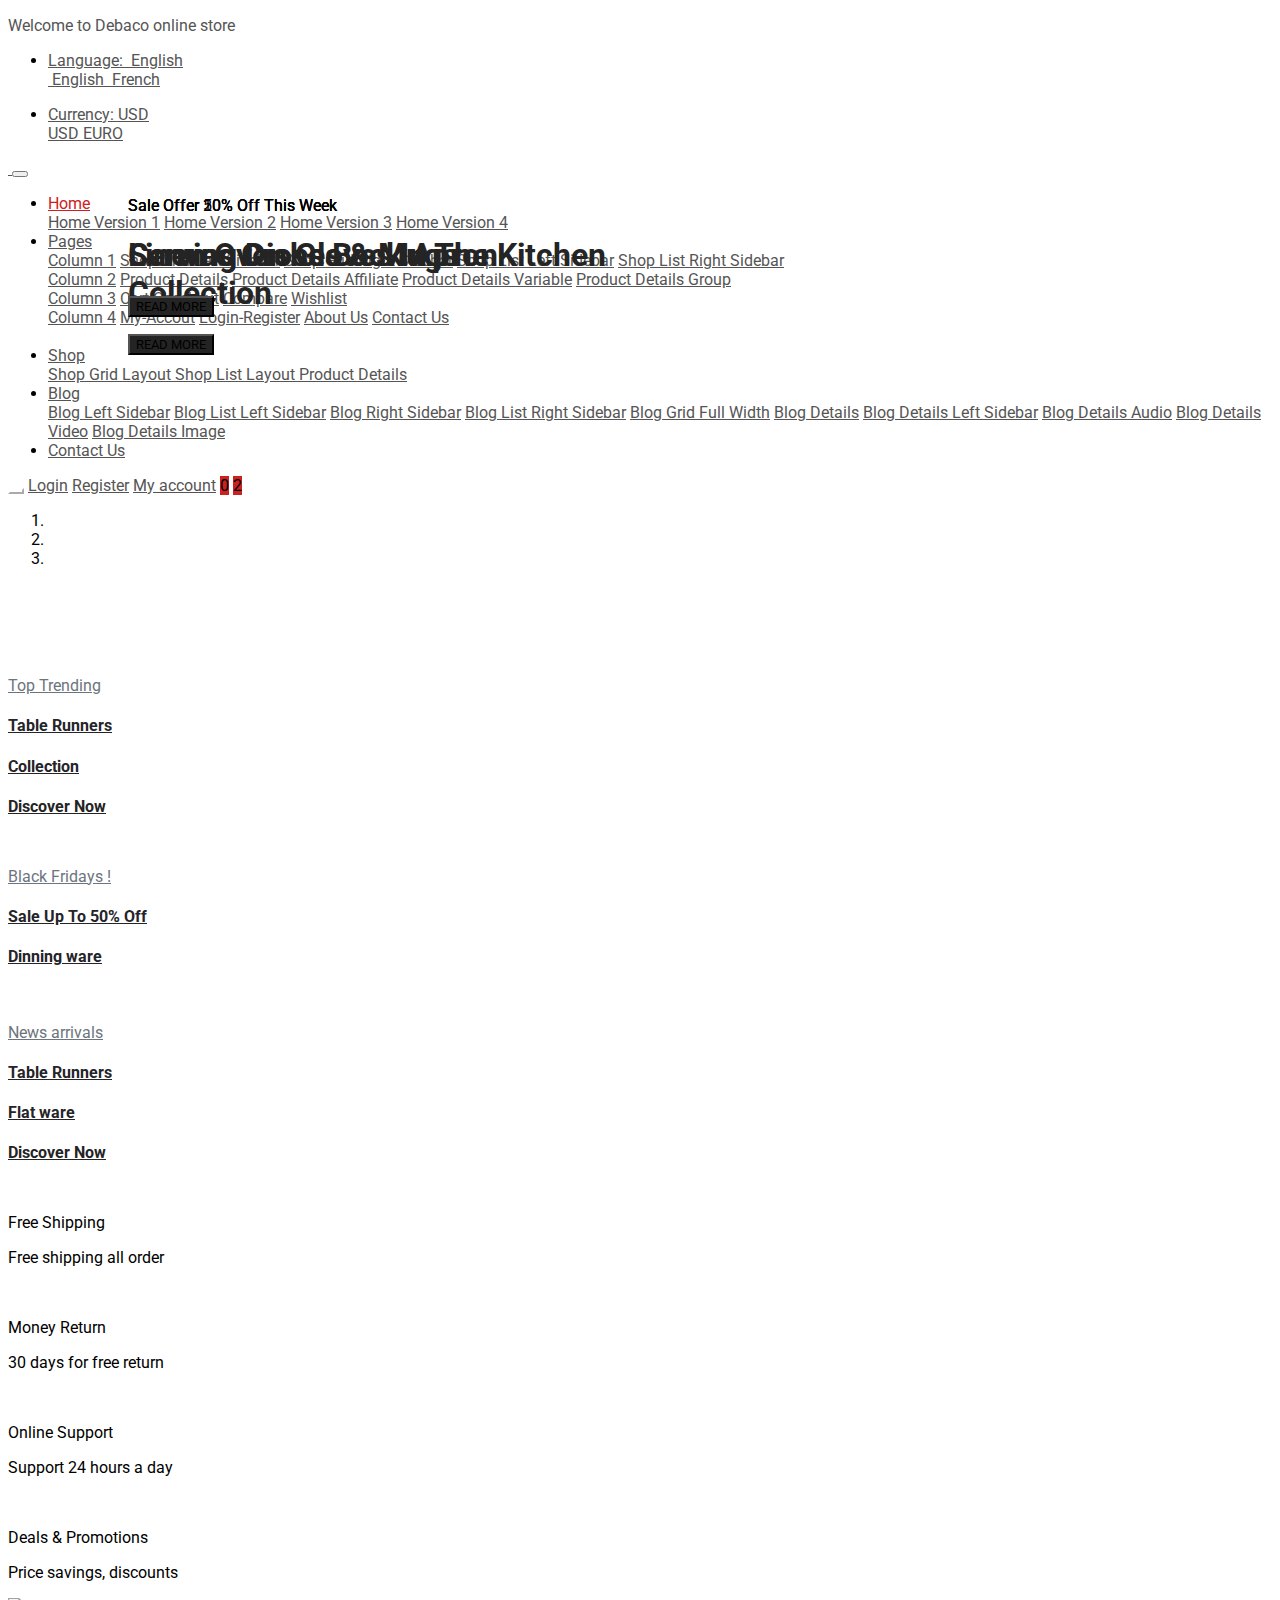
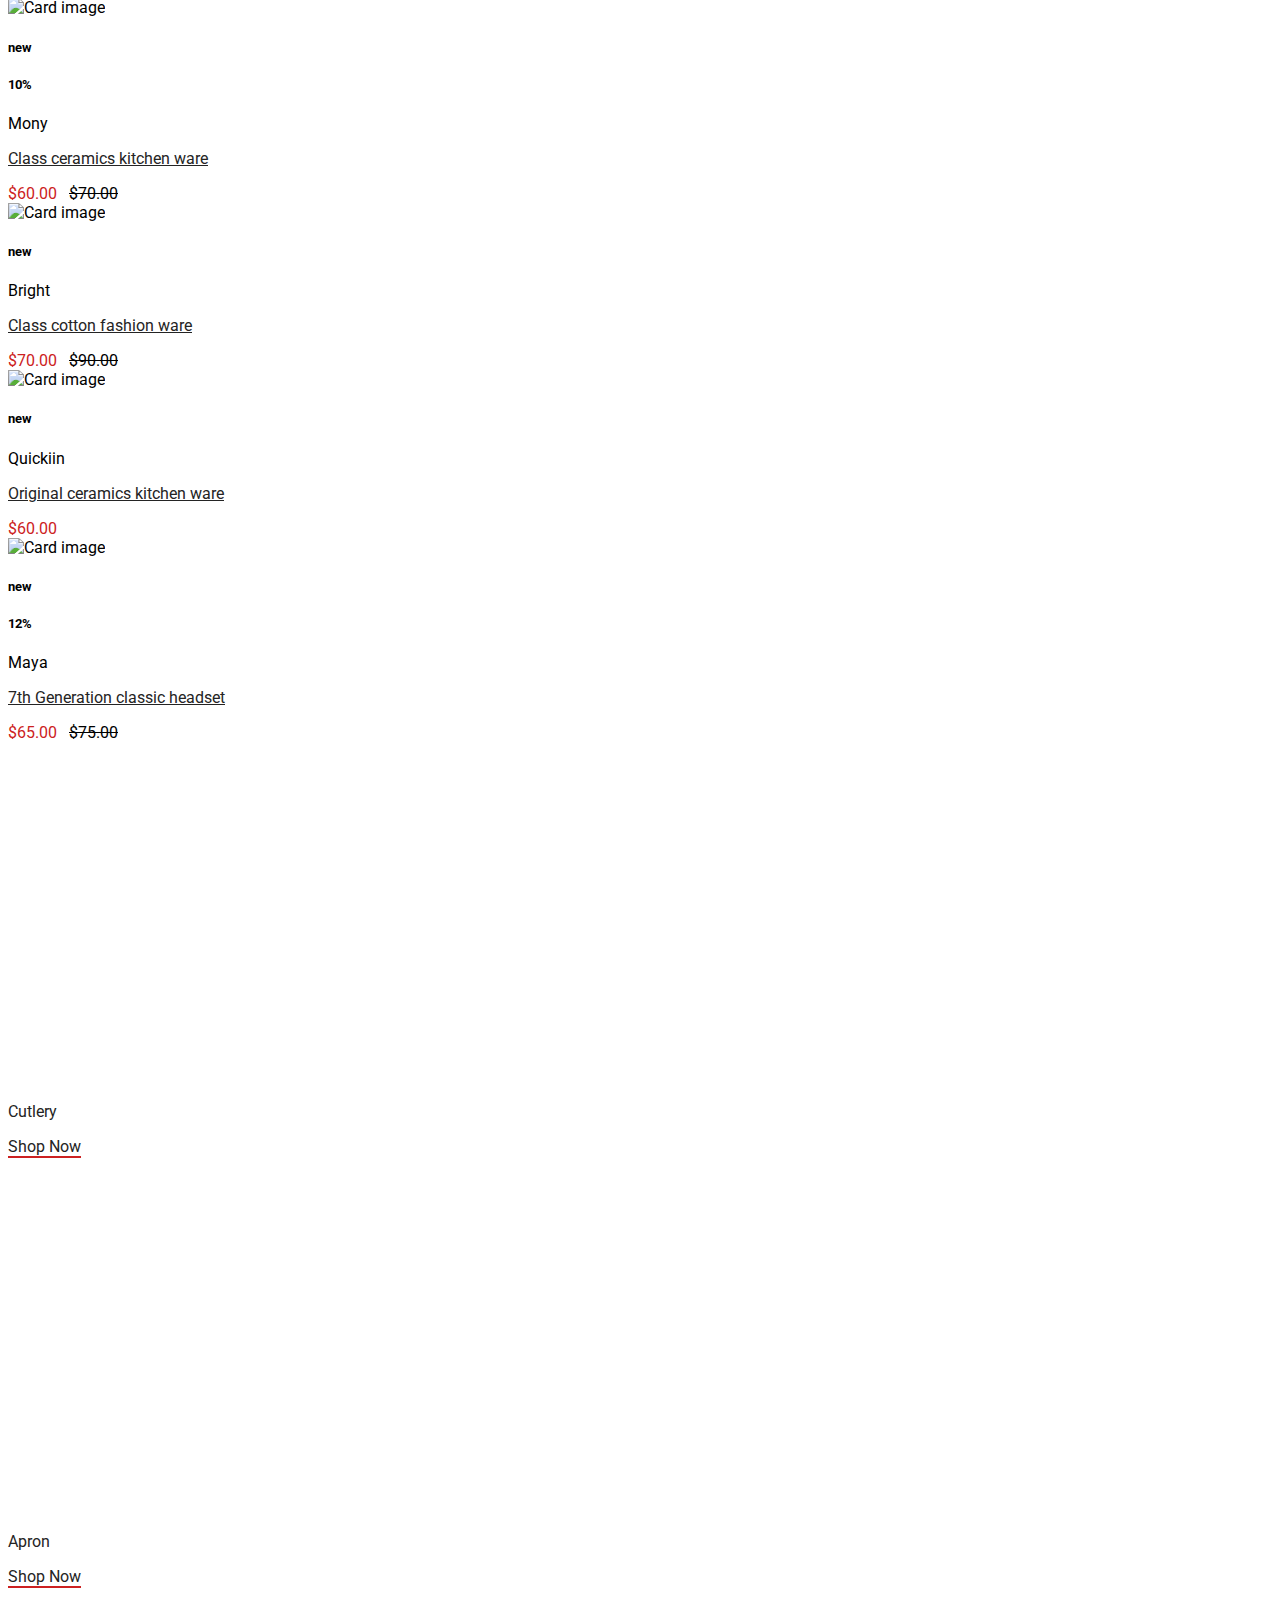
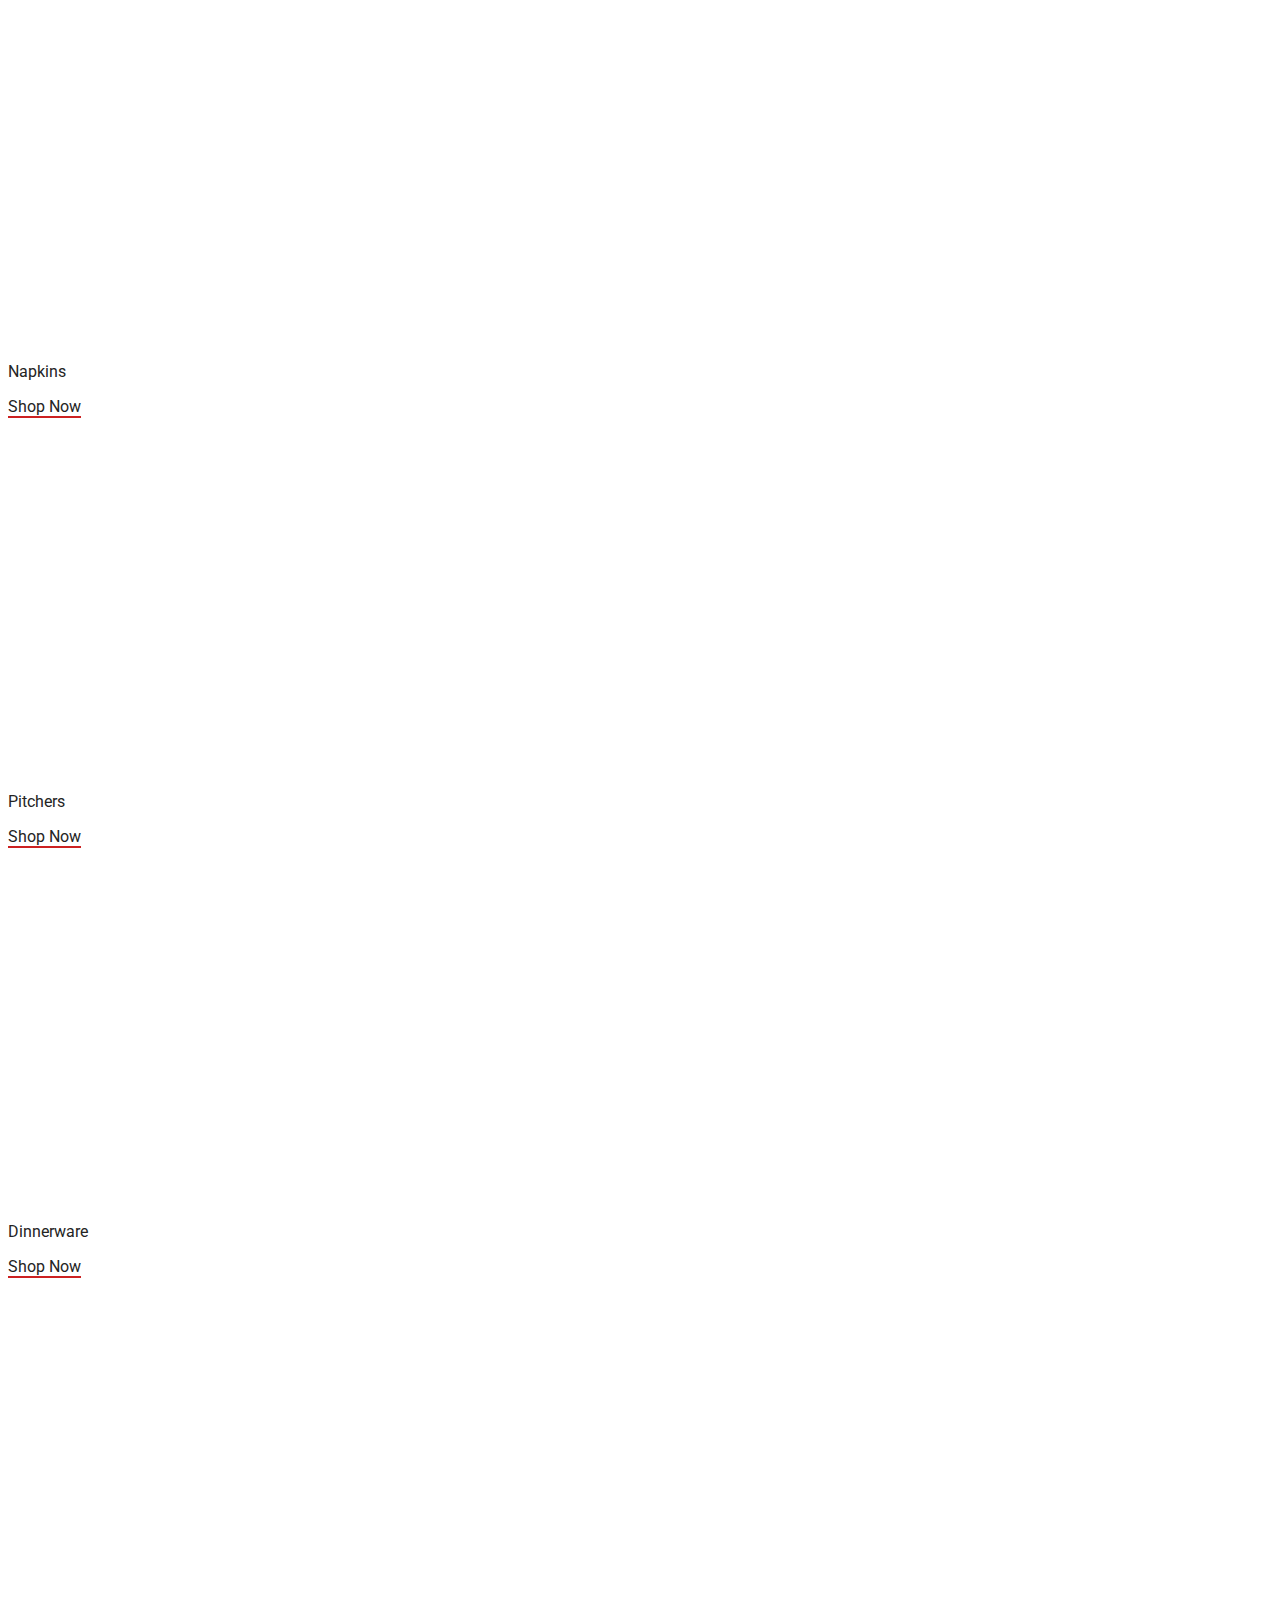
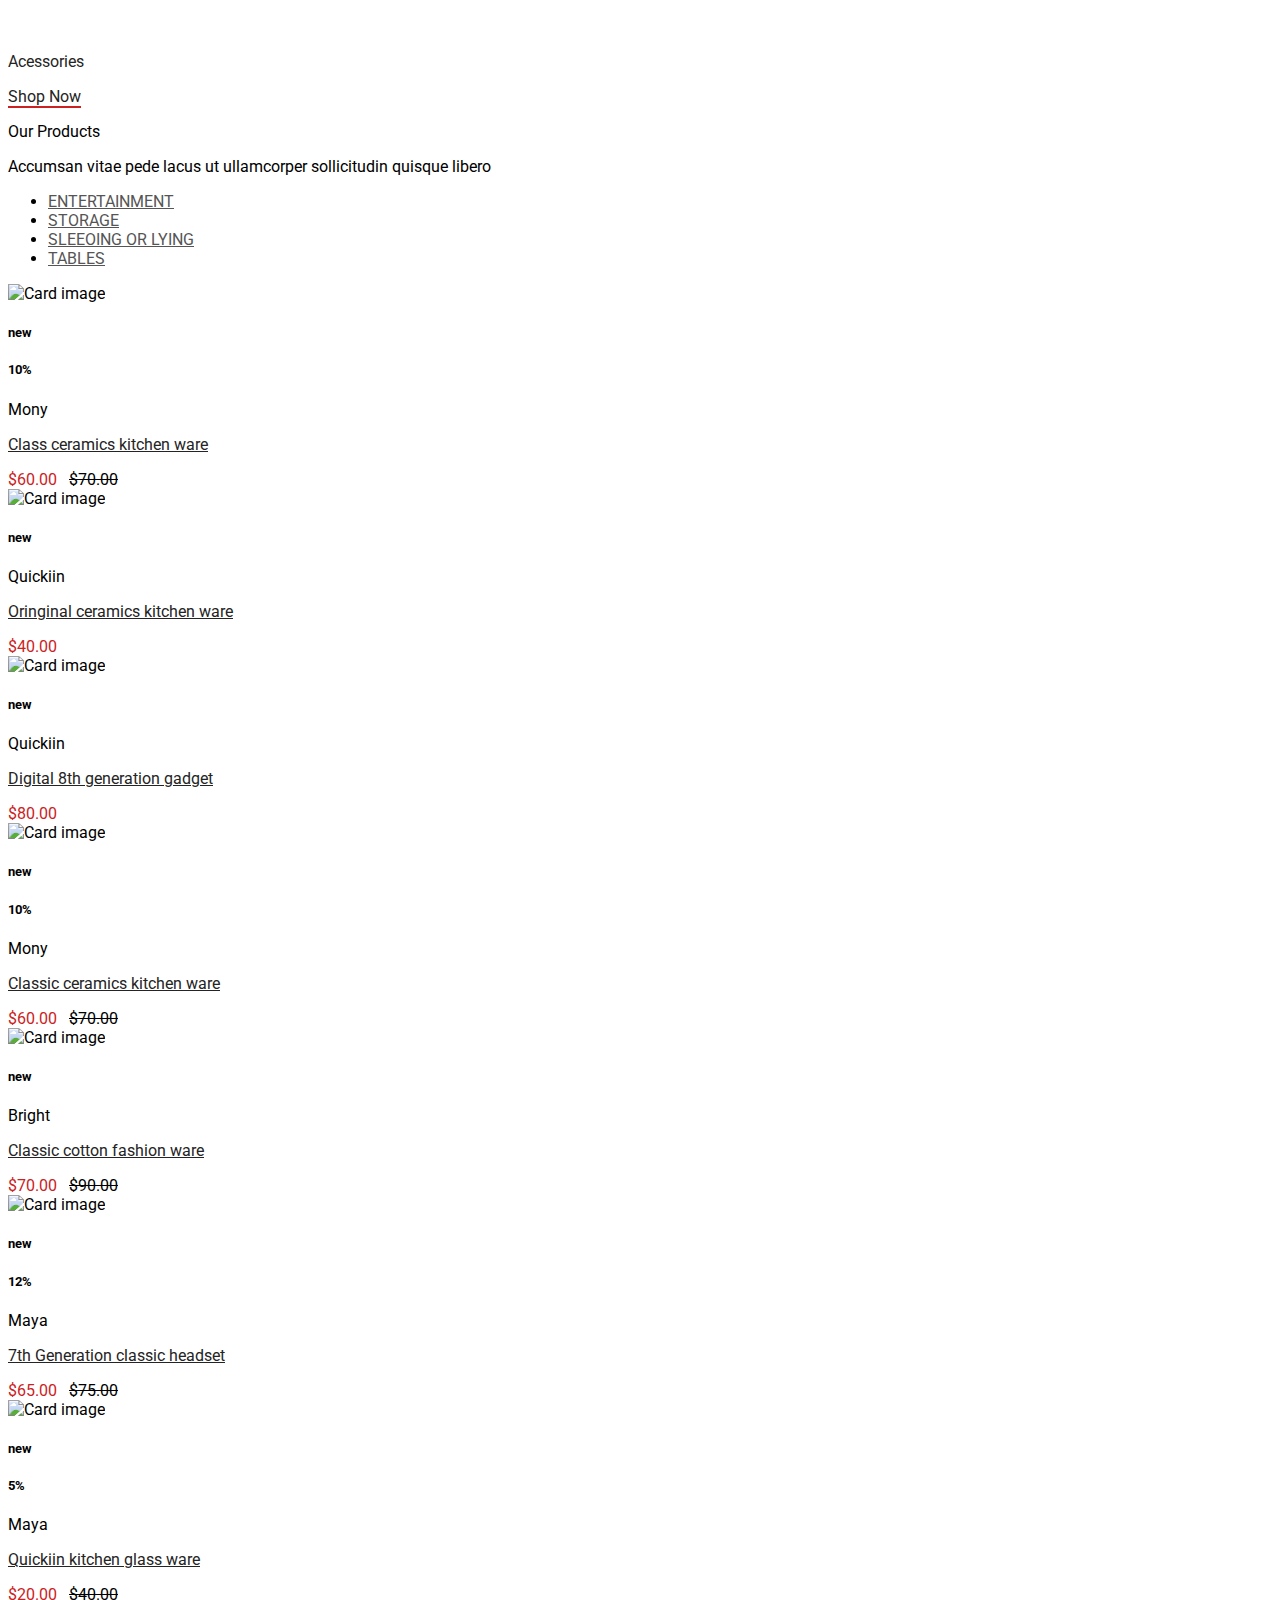
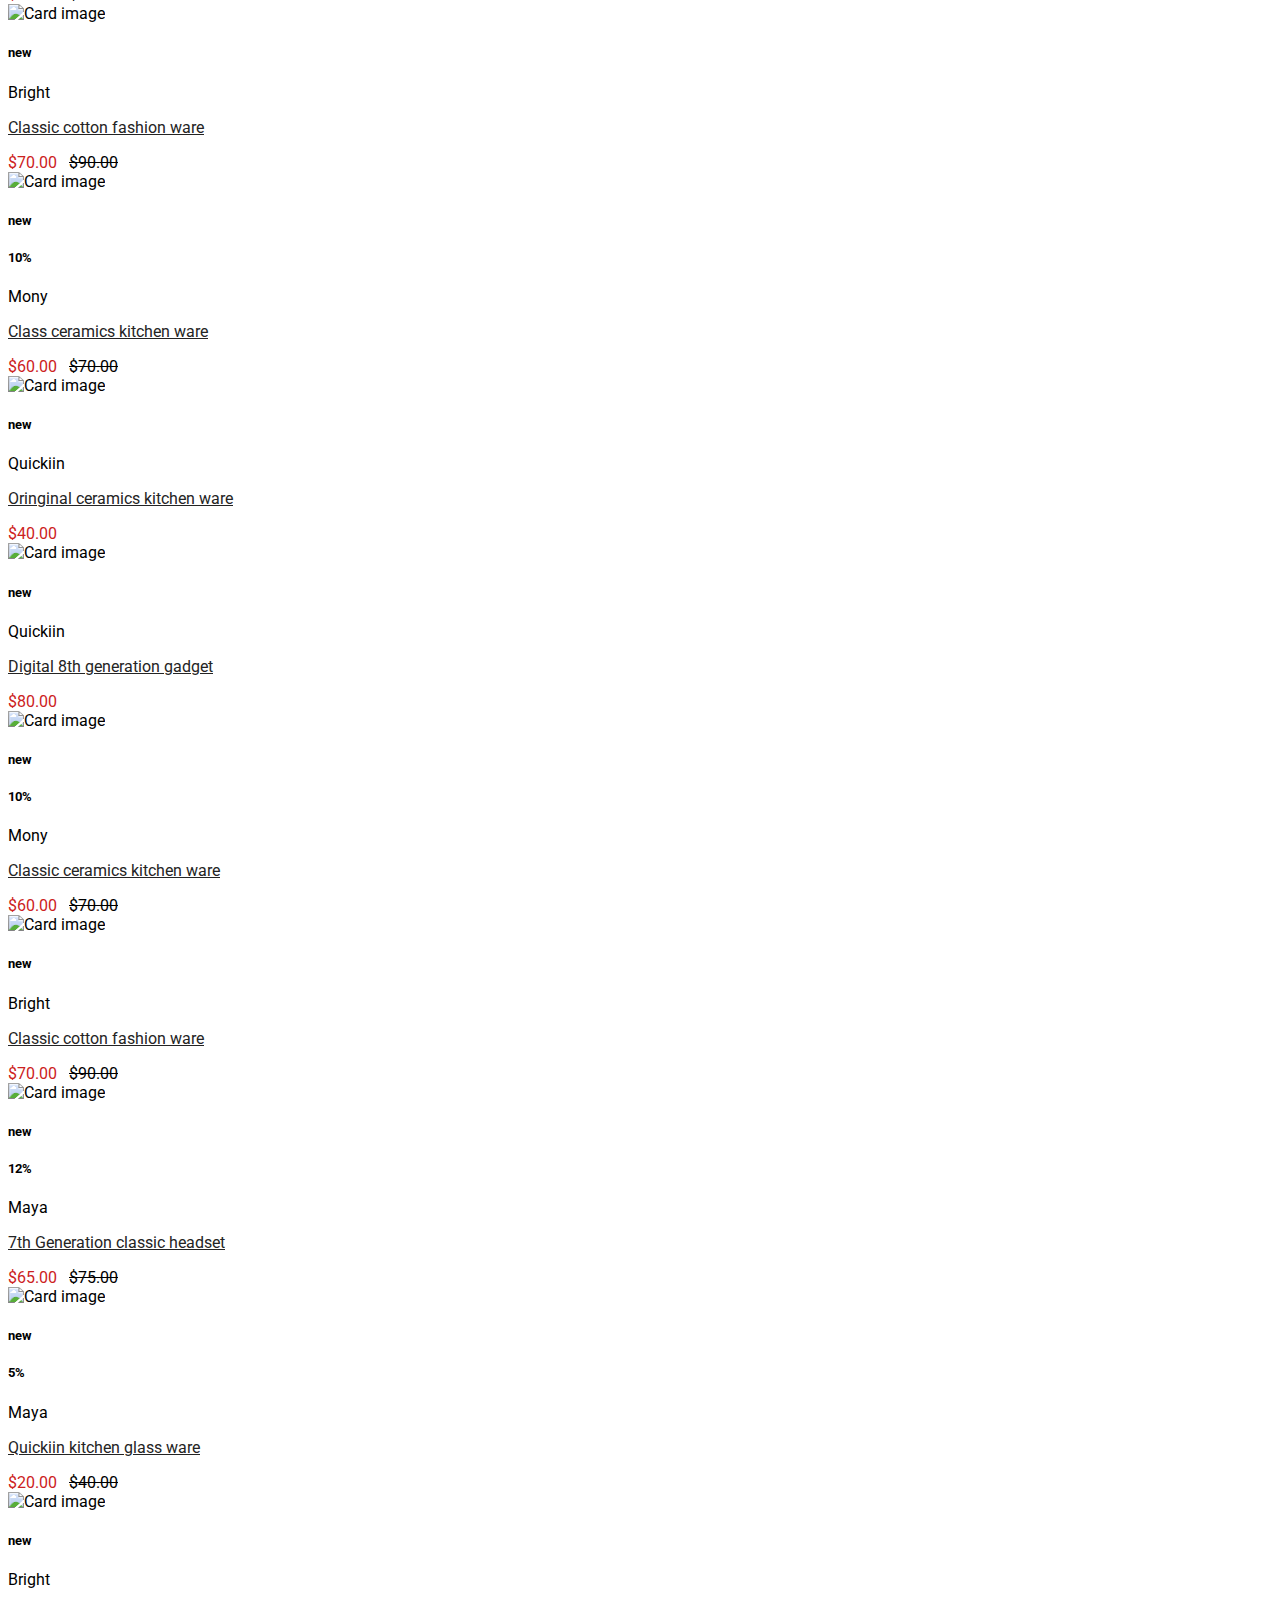
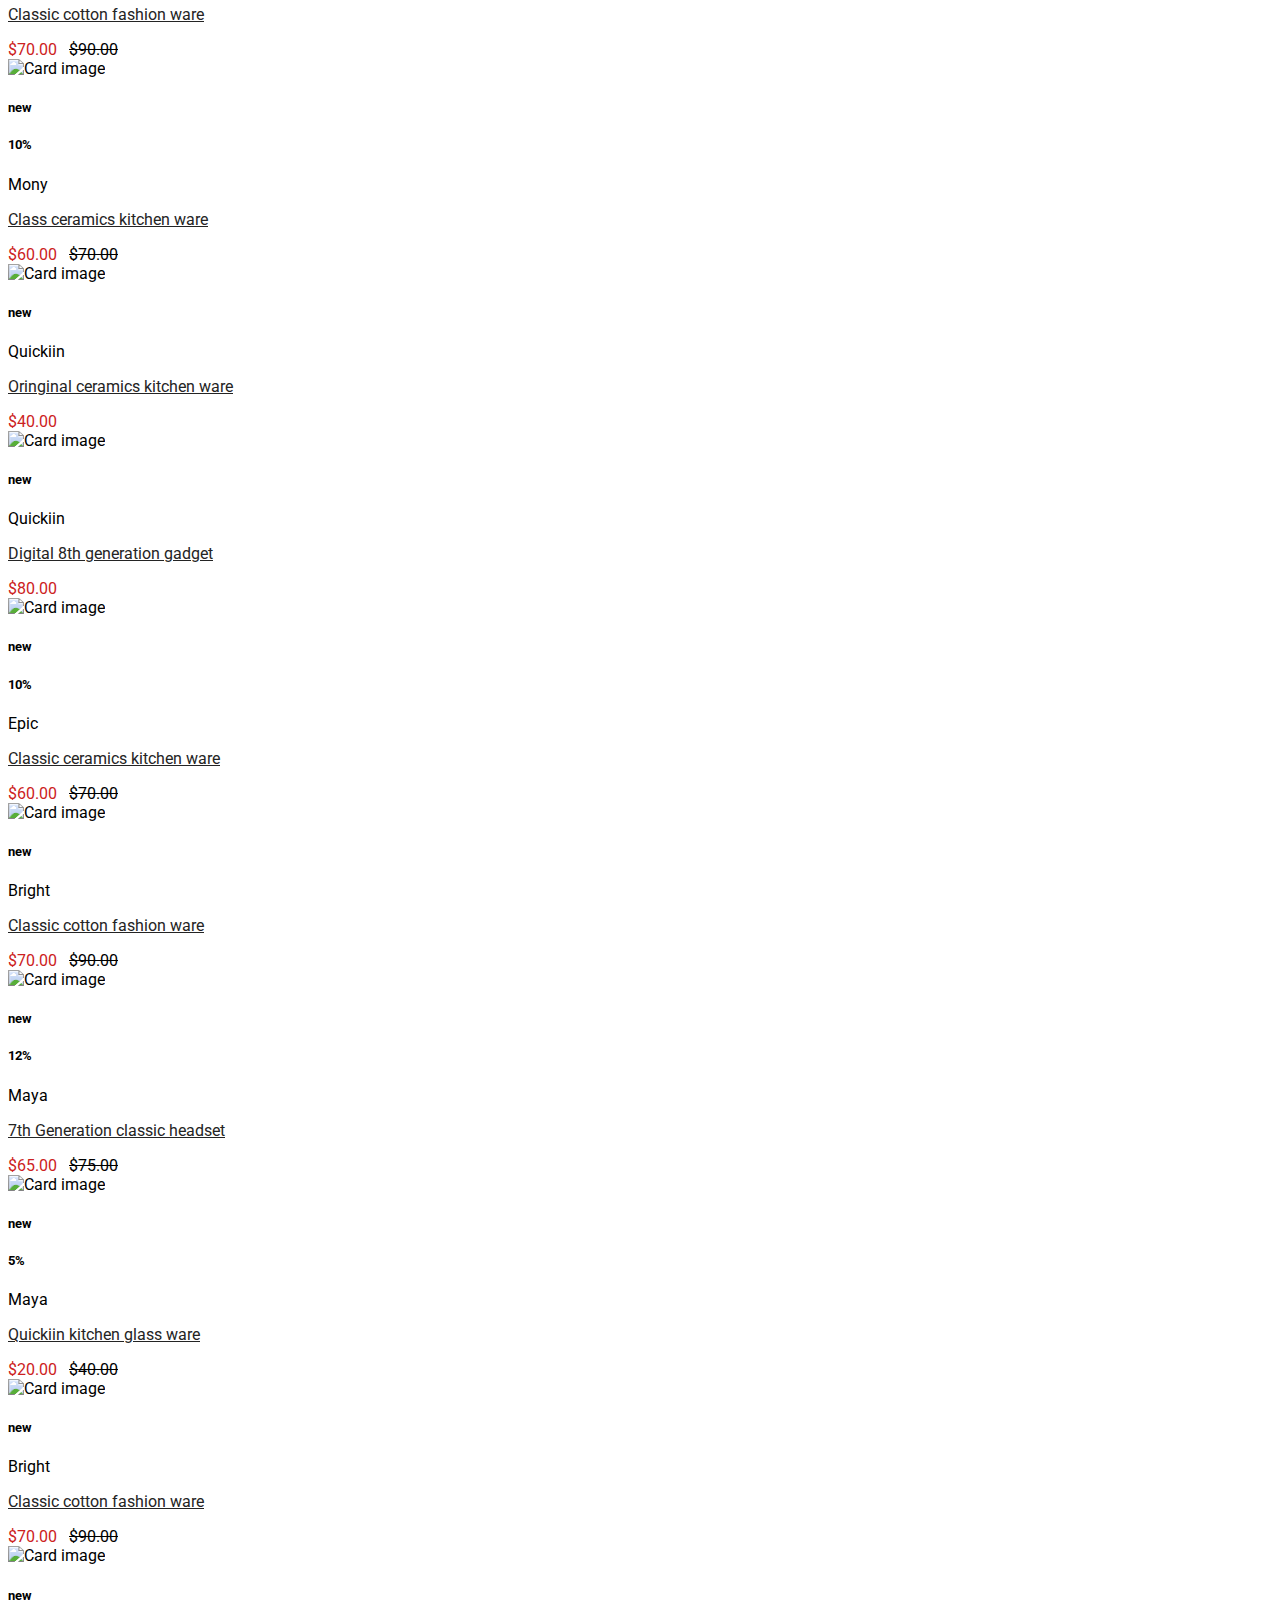
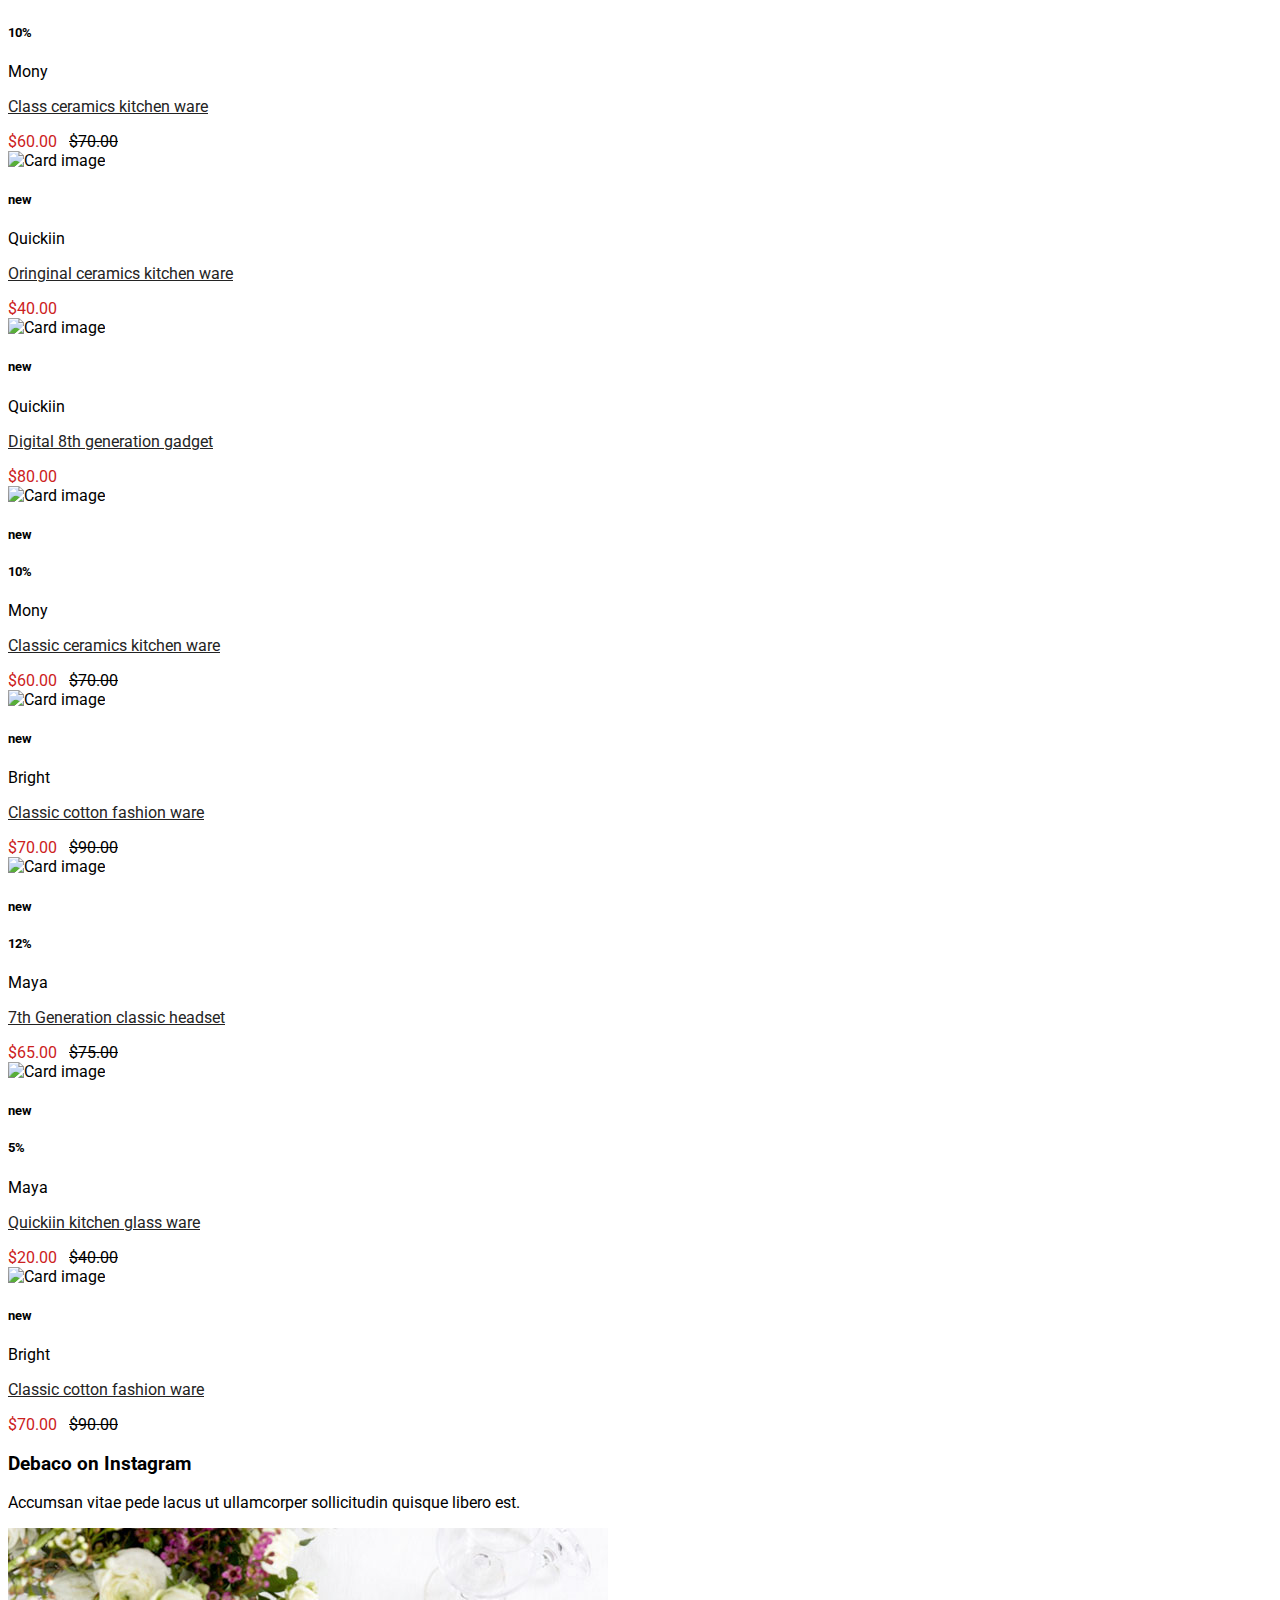
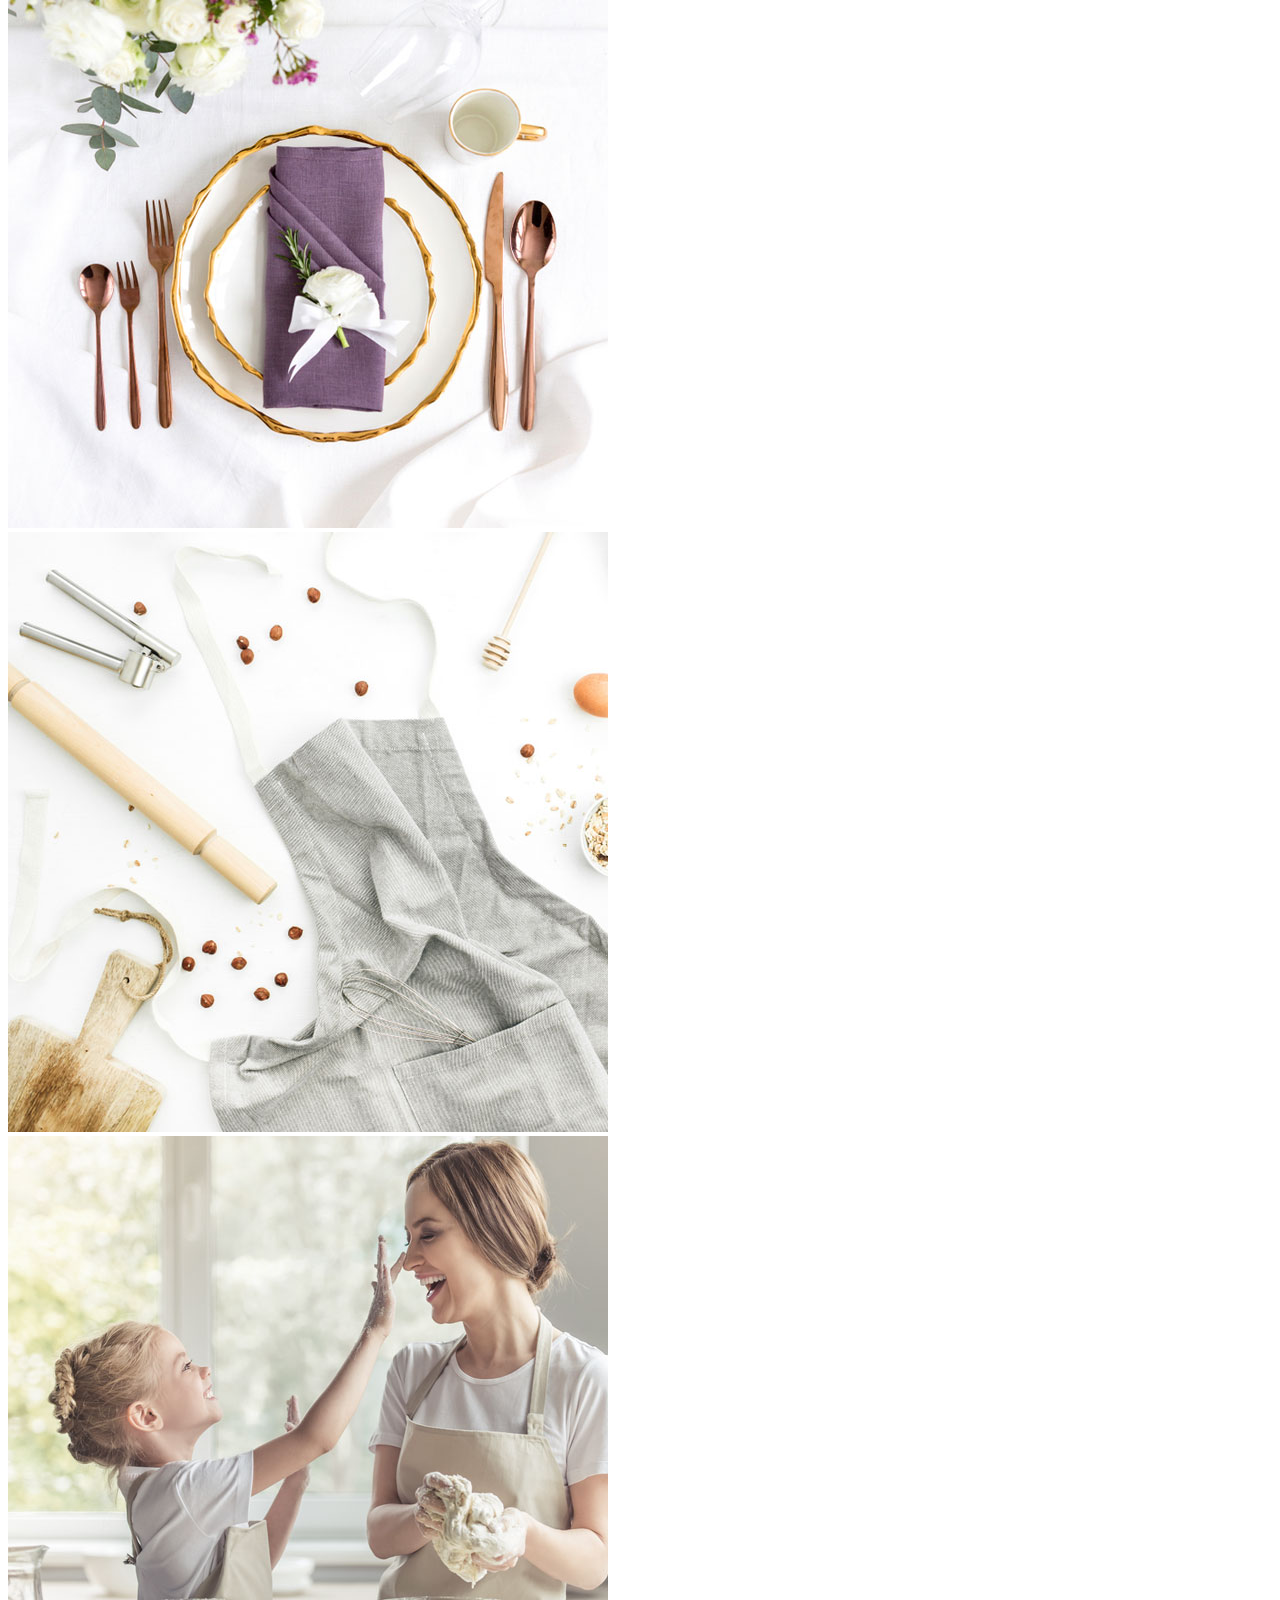
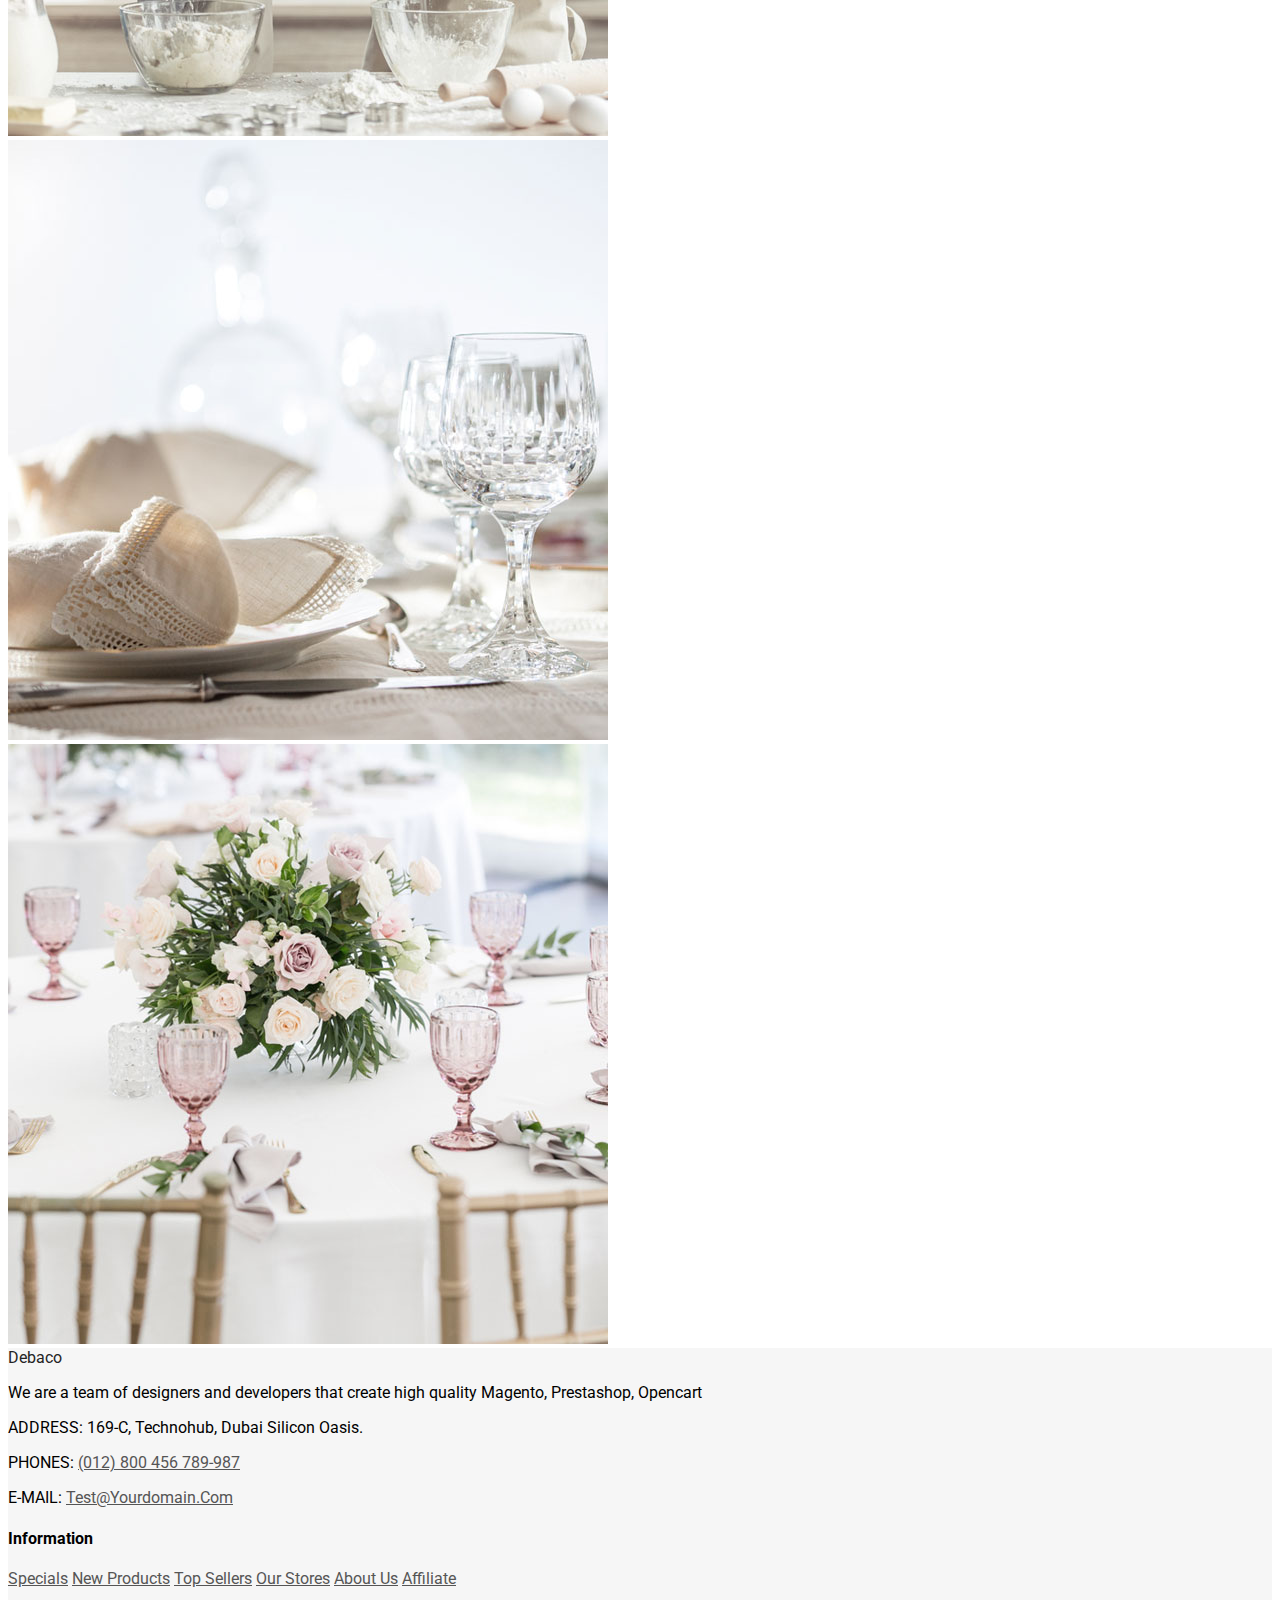
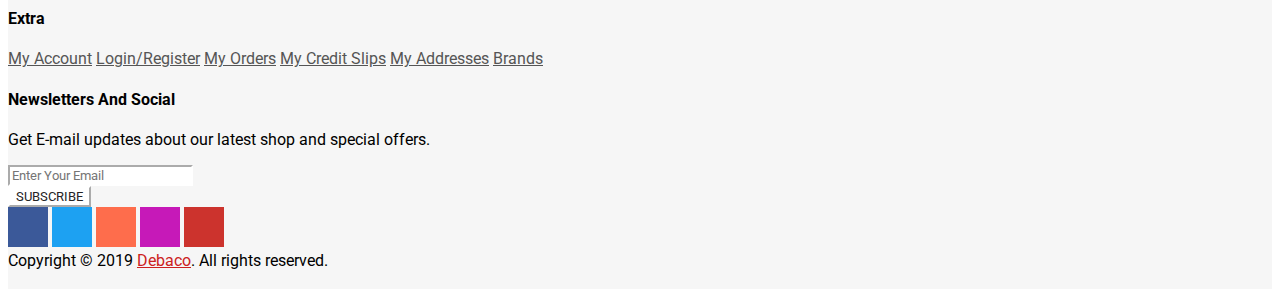
==== commit bc20bf02: "edit some components and start using modal" ====
--- a/project/index.html
+++ b/project/index.html
@@ -163,8 +163,8 @@
                                     </a>
                                 </li>
                             </ul>
-                            <span class="navbar-text mr-lg-4 font-weight-light small d-block">
-                                <i class="fas fa-search fa-lg"></i>
+                            <span class="navbar-text mr-lg-4 font-weight-light small d-block search">
+                                <button class="btn btn-light btn-sm search-on-top"><i class="fas fa-search fa-lg"></i></button>
                             </span>
                             <span class="navbar-text mr-lg-4 font-weight-light small d-block dropdown position-relative">
                                 <i class="far fa-user fa-lg"></i>
@@ -2554,10 +2554,10 @@
                     <p class="small text-secondary mb-lg-4">
                         Get E-mail updates about our latest shop and special offers.
                     </p>
-                    <div class="input-group input-group-sm mb-lg-2">
+                    <div class="input-group input-group-sm mb-lg-2 form-to-subscribe">
                         <input type="text" class="form-control small" placeholder="Enter Your Email">
                         <div class="input-group-append">
-                            <button class="btn btn-danger text-white small" type="button">SUBSCRIBE</button>
+                            <button class="btn btn-danger small font-weight-bold" type="button">SUBSCRIBE</button>
                         </div>
                     </div>
                     <div class="w-100 pb-lg-2"></div>
@@ -2584,19 +2584,22 @@
     <footer class="end-of-page border">
         <div class="container">
             <div class="row justify-content-between">
-                <div class="col-8 my-4">
-                    <span class="small text-secondary">Copyright &copy; 2019 <a href="#" class="font-weight-bold">Debaco</a>. All rights reserved.</span>
-                </div>
-                <div class="col-4 my-4">
+                <div class="col-lg-8 col-12 my-4 justify-content-center">
+                    <span class="small text-secondary mx-auto">Copyright &copy; 2019 <a href="#" class="font-weight-bold">Debaco</a>. All rights reserved.</span>
+                </div>
+                <div class="col-lg-4 col-12 my-4 justify-content-center">
                     <span class="ml-auto d-block">
                         <a href="#">
-                            <img src="img/payment.png" alt="" class="d-block ml-auto">
+                            <img src="img/payment.png" alt="" class="d-block ml-lg-auto img-fluid">
                         </a>
                     </span>
                 </div>
             </div>
         </div>
     </footer>
+    <a href="#" class="scroll-top rounded-circle btn btn-danger d-block mb-5 mr-5 text-light">
+        <i class="fas fa-chevron-up"></i>
+    </a>
     <script src="bootstrap/jquery-3.2.1.slim.min.js"></script>
     <script src="bootstrap/popper.min.js"></script>
     <script src="bootstrap/bootstrap.min.js"></script>
--- a/project/style.css
+++ b/project/style.css
@@ -105,7 +105,7 @@
     transition: all 0.5s;
 }
 
-div.navigation-bar nav.navbar ul.navbar-nav li:first-child>a {
+div.navigation-bar nav.navbar ul.navbar-nav li:first-child > a {
     color: #cc2121 !important;
 }
 
@@ -121,6 +121,12 @@
     opacity: 0.6 !important;
     background-color: #fff !important;
     transition: all 0.5s;
+}
+
+div.navigation-bar button.search-on-top{
+    background-color: #fff !important;
+    border-color: #fff !important;
+    color: rgba(0, 0, 0, 0.5) !important;
 }
 
 /*div.slide-bar div.text-slide{
@@ -131,6 +137,8 @@
     width: 40%;
 }*/
 
+/*css for div.slide-bar*/
+
 div.slide-bar div.text-slide h1 {
     color: #242424 !important;
 }
@@ -448,6 +456,22 @@
     text-decoration: none !important;
     color: #CC2121 !important;
     transform: translate(2px, 2px);
+    transition: all 0.5s !important;
+}
+
+footer div.socials div.form-to-subscribe input{
+    border-color: #fff !important;
+}
+
+
+footer div.socials div.form-to-subscribe button{
+    background: #fff !important;
+    border-color: #fff !important;
+    color: #242424 !important;
+}
+
+footer div.socials div.form-to-subscribe button:hover{
+    color: #cc2121 !important;
     transition: all 0.5s !important;
 }
 
@@ -495,4 +519,20 @@
 
 footer.end-of-page a:first-child:hover{
     color: #cc2121 !important;
-}+}
+
+/*css for button teleport to top of page*/
+
+a.scroll-top{
+    position: fixed;
+    right: 0;
+    bottom: 0;
+    width: 45px;
+    height: 45px;
+}
+
+a.scroll-top:hover{
+    background: #242424 !important;
+    border-color: #242424 !important;
+    transition: all 0.5s !important;
+}
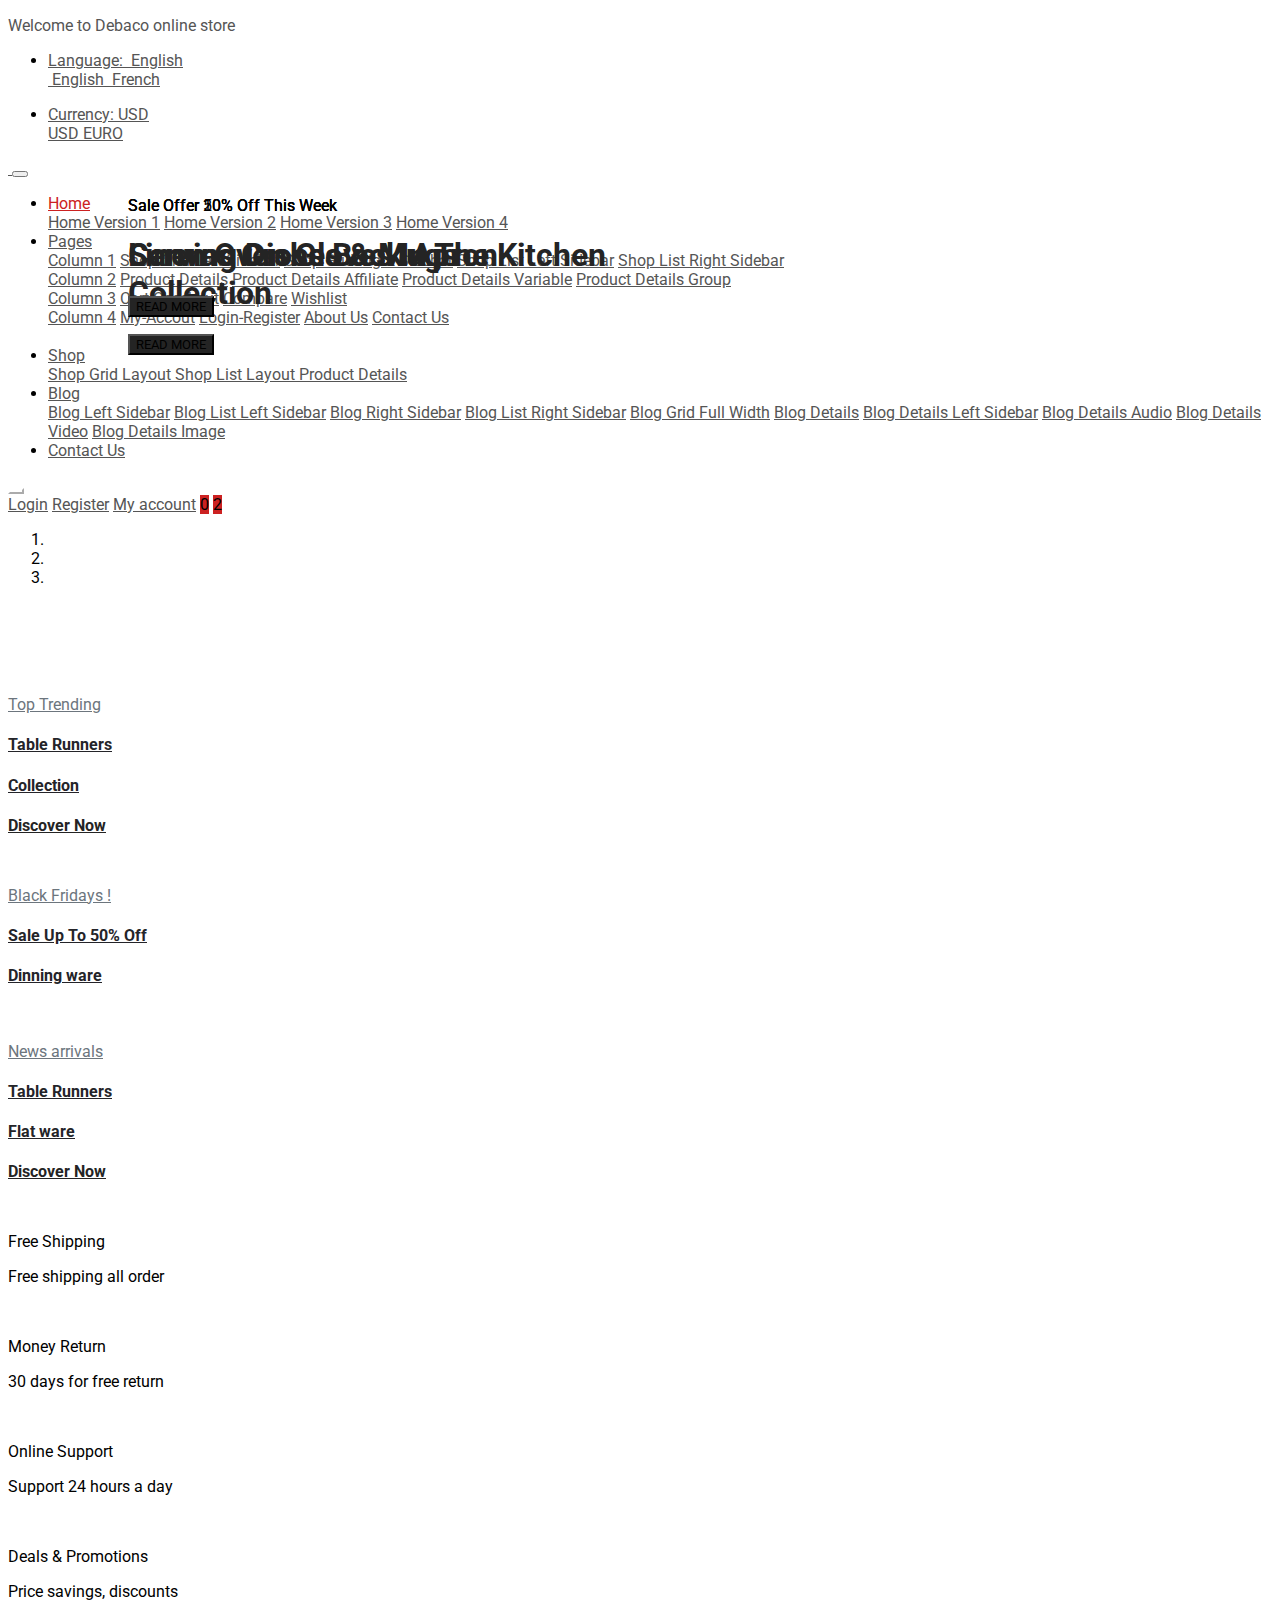
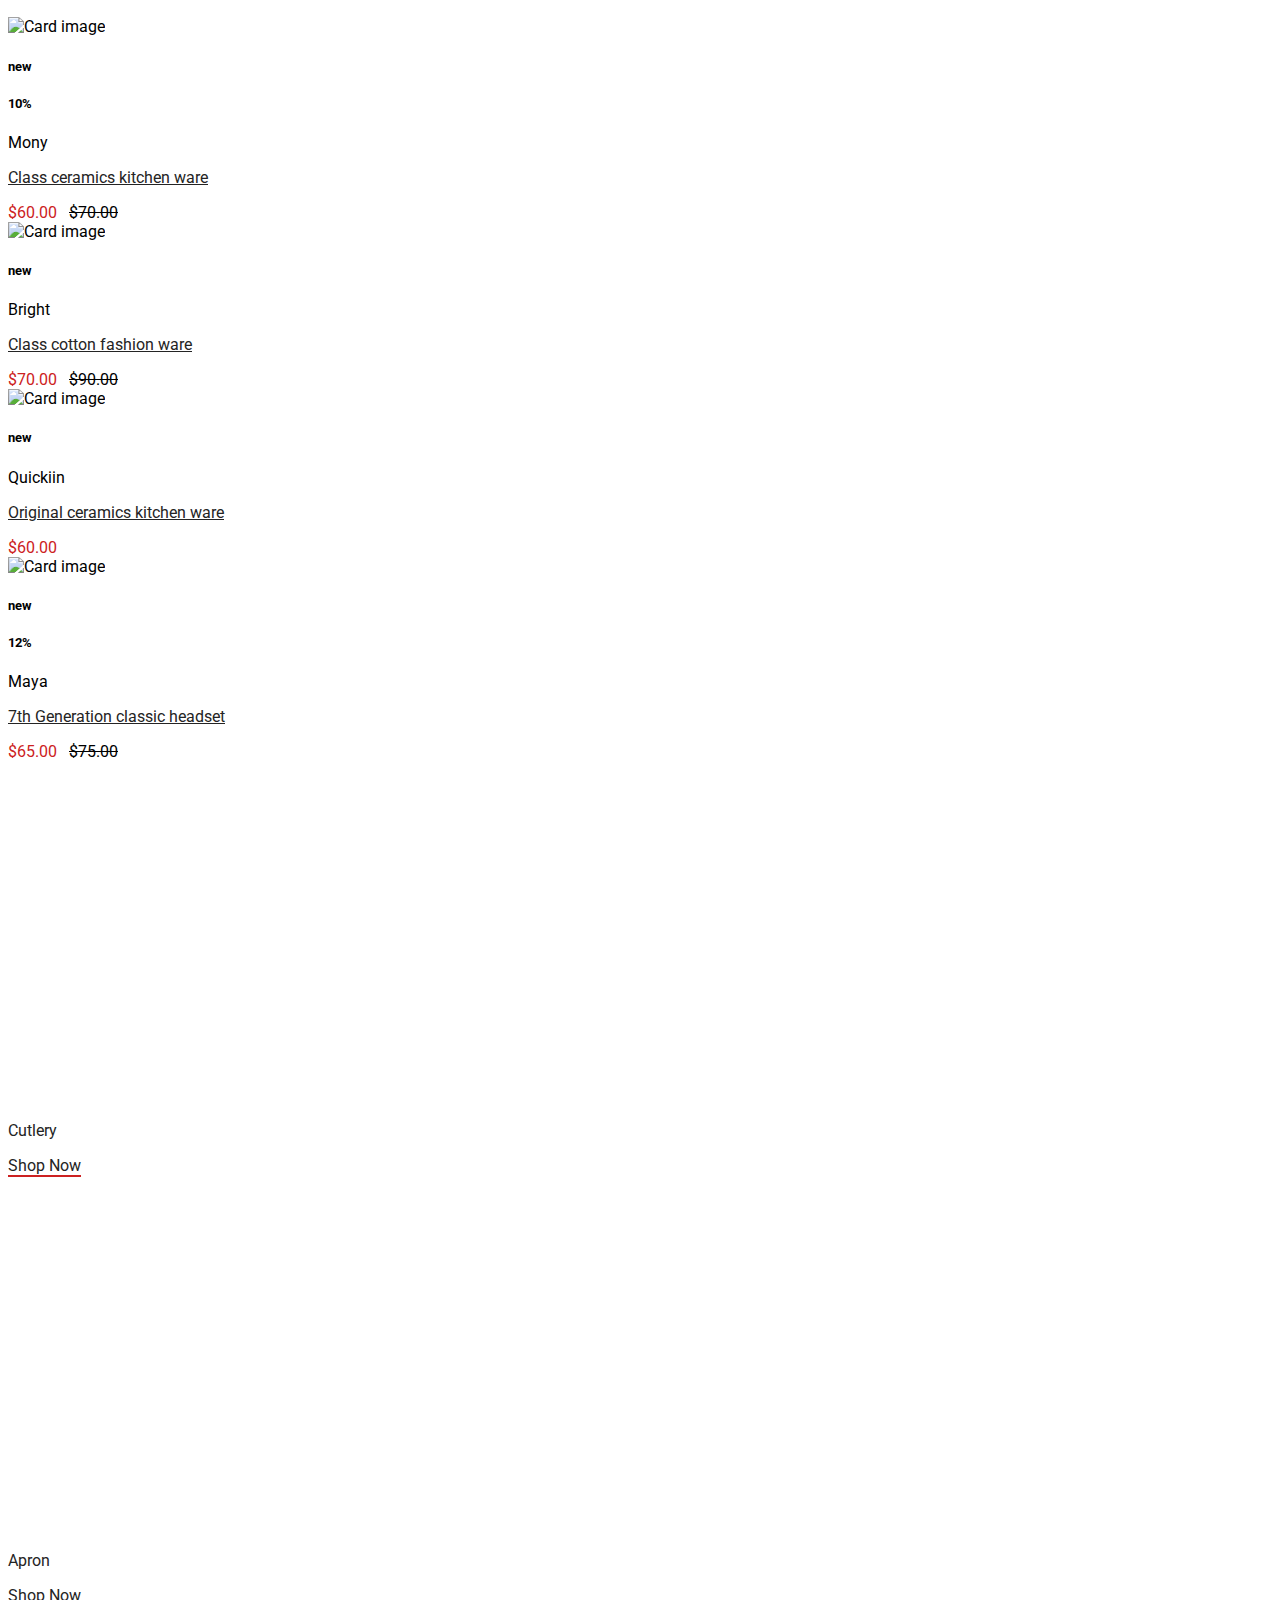
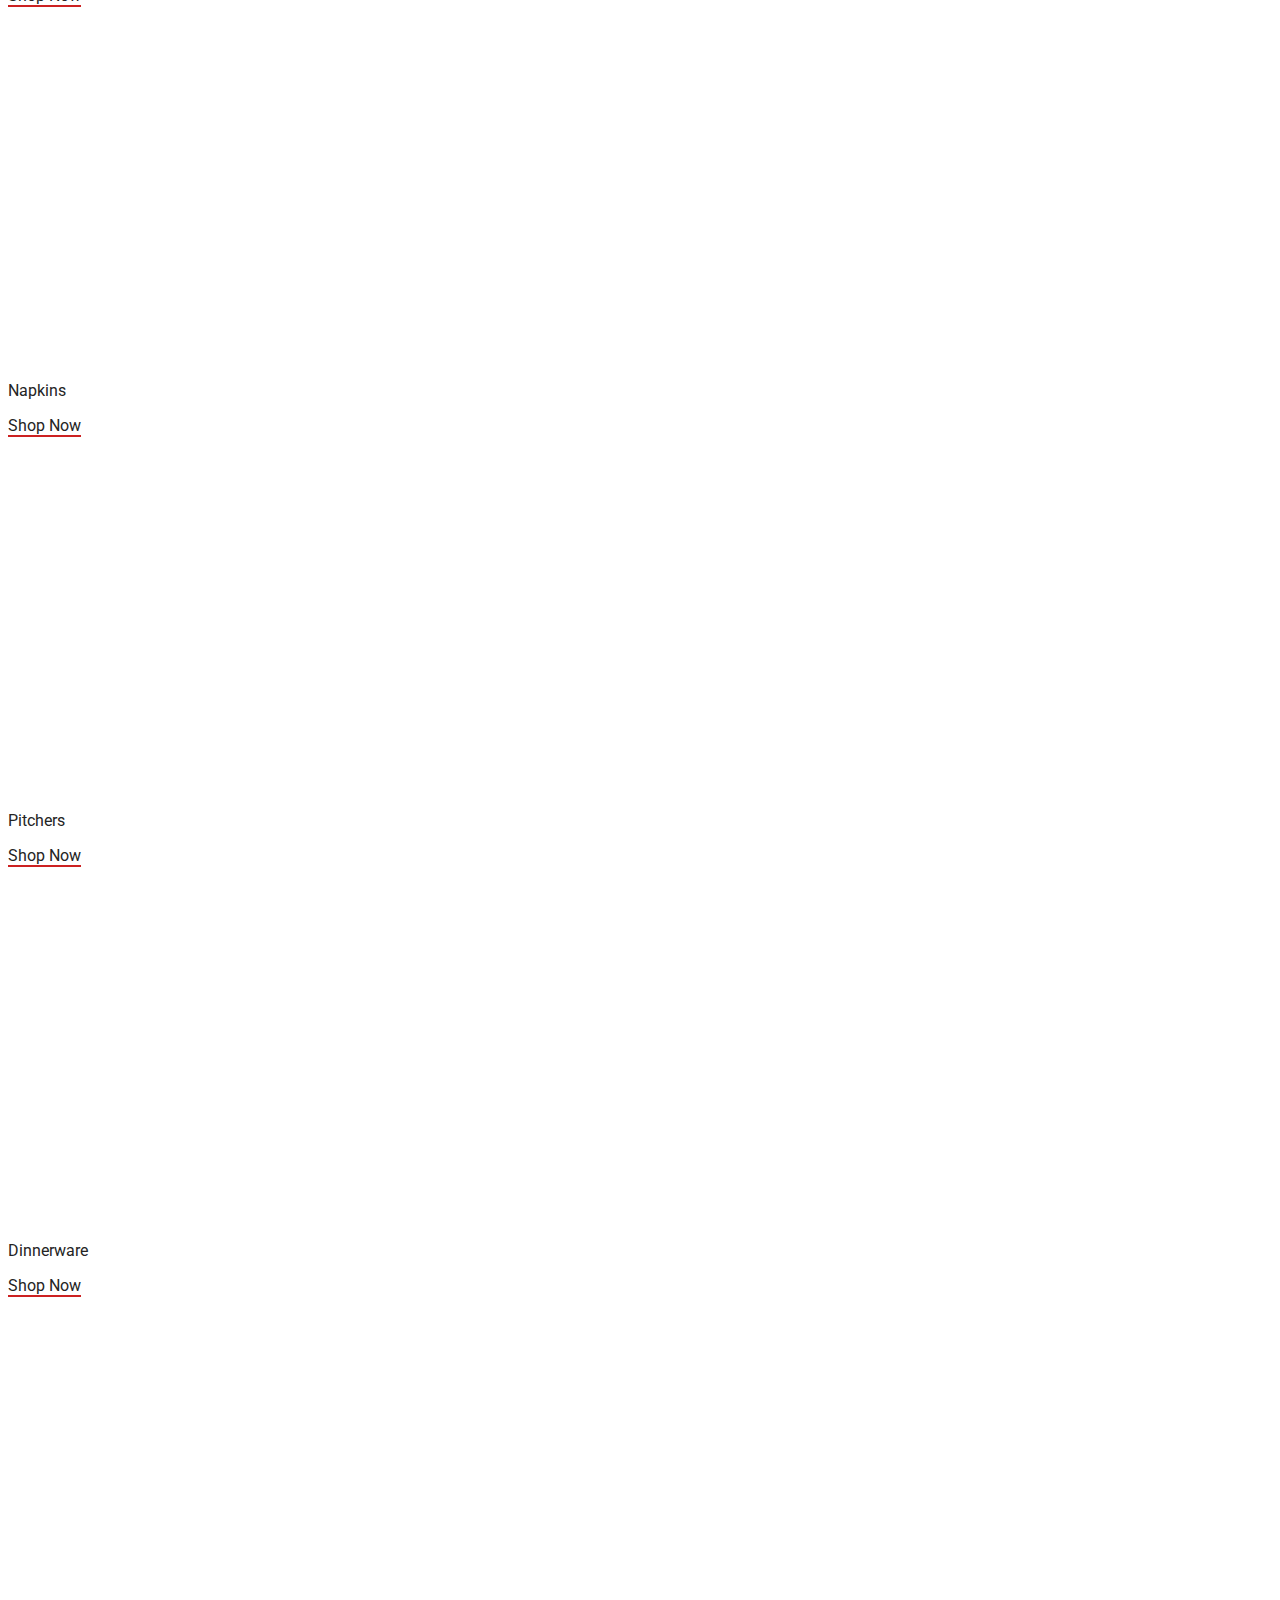
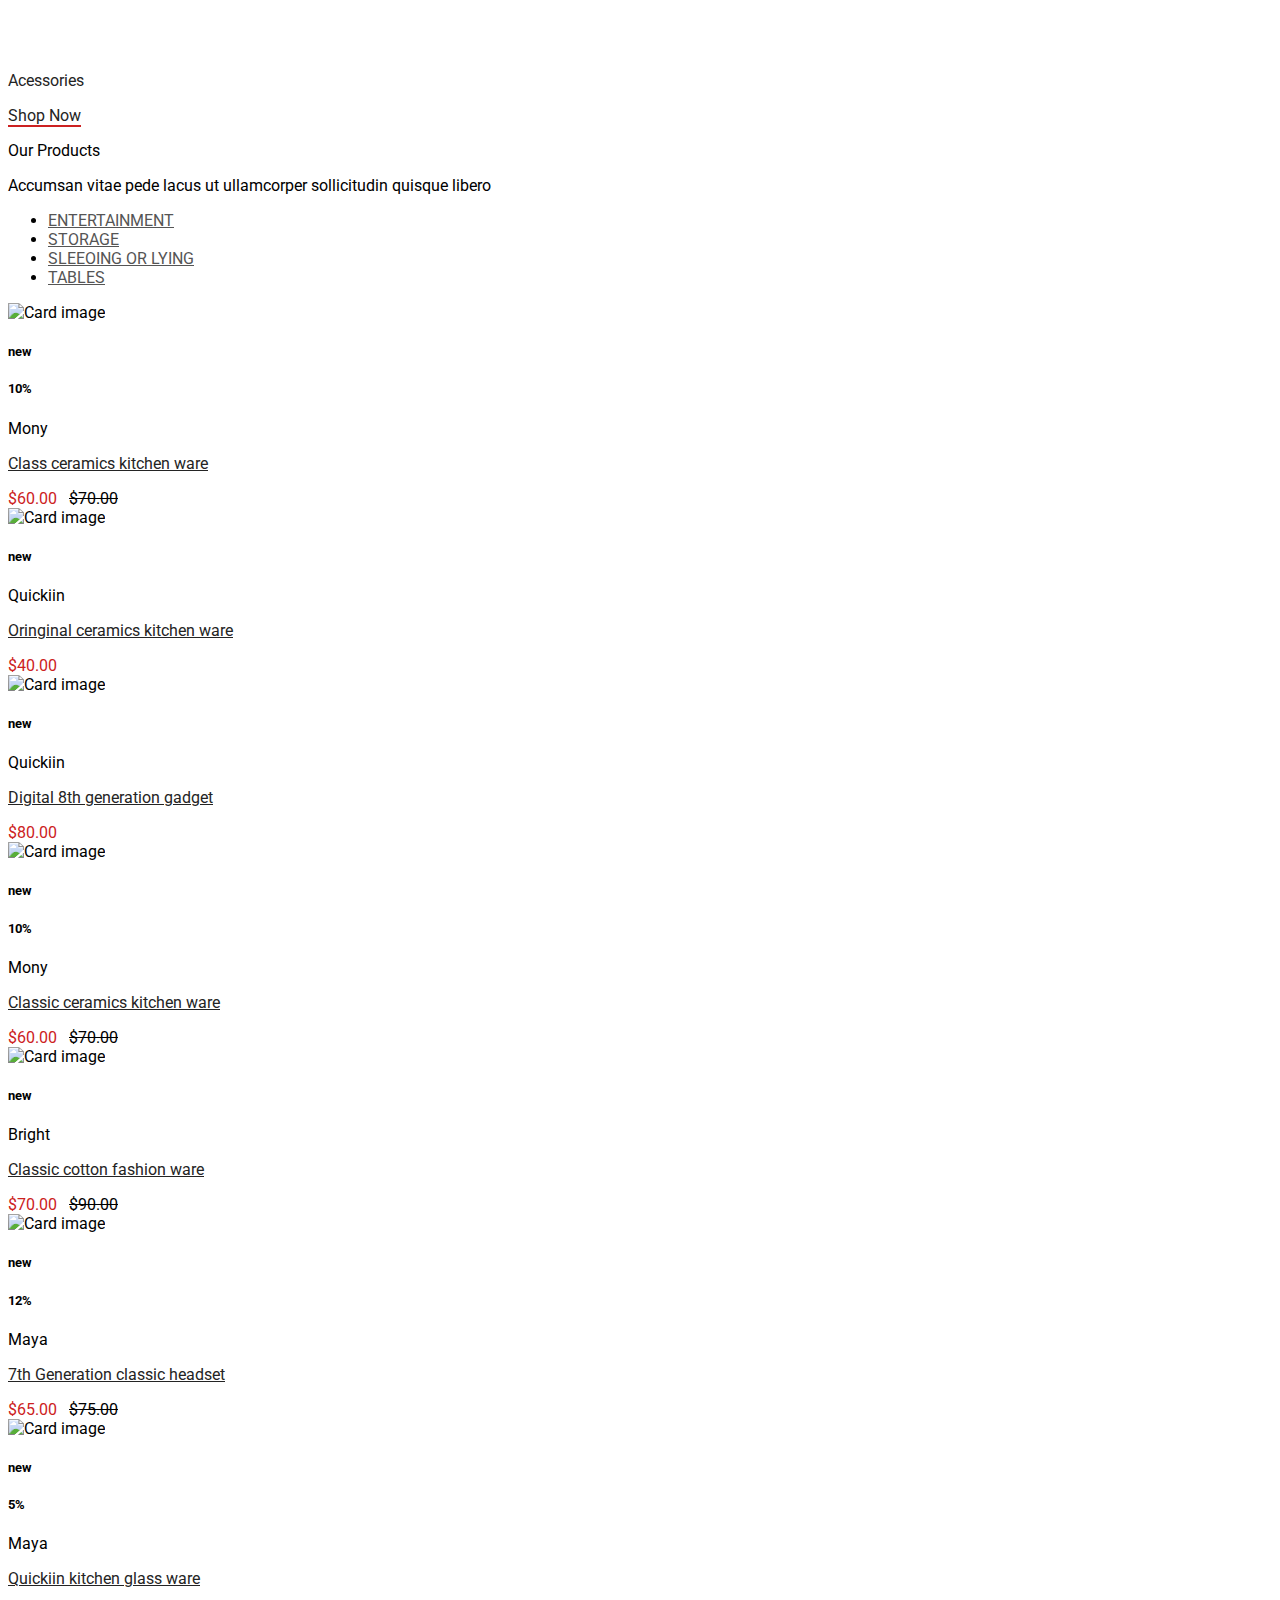
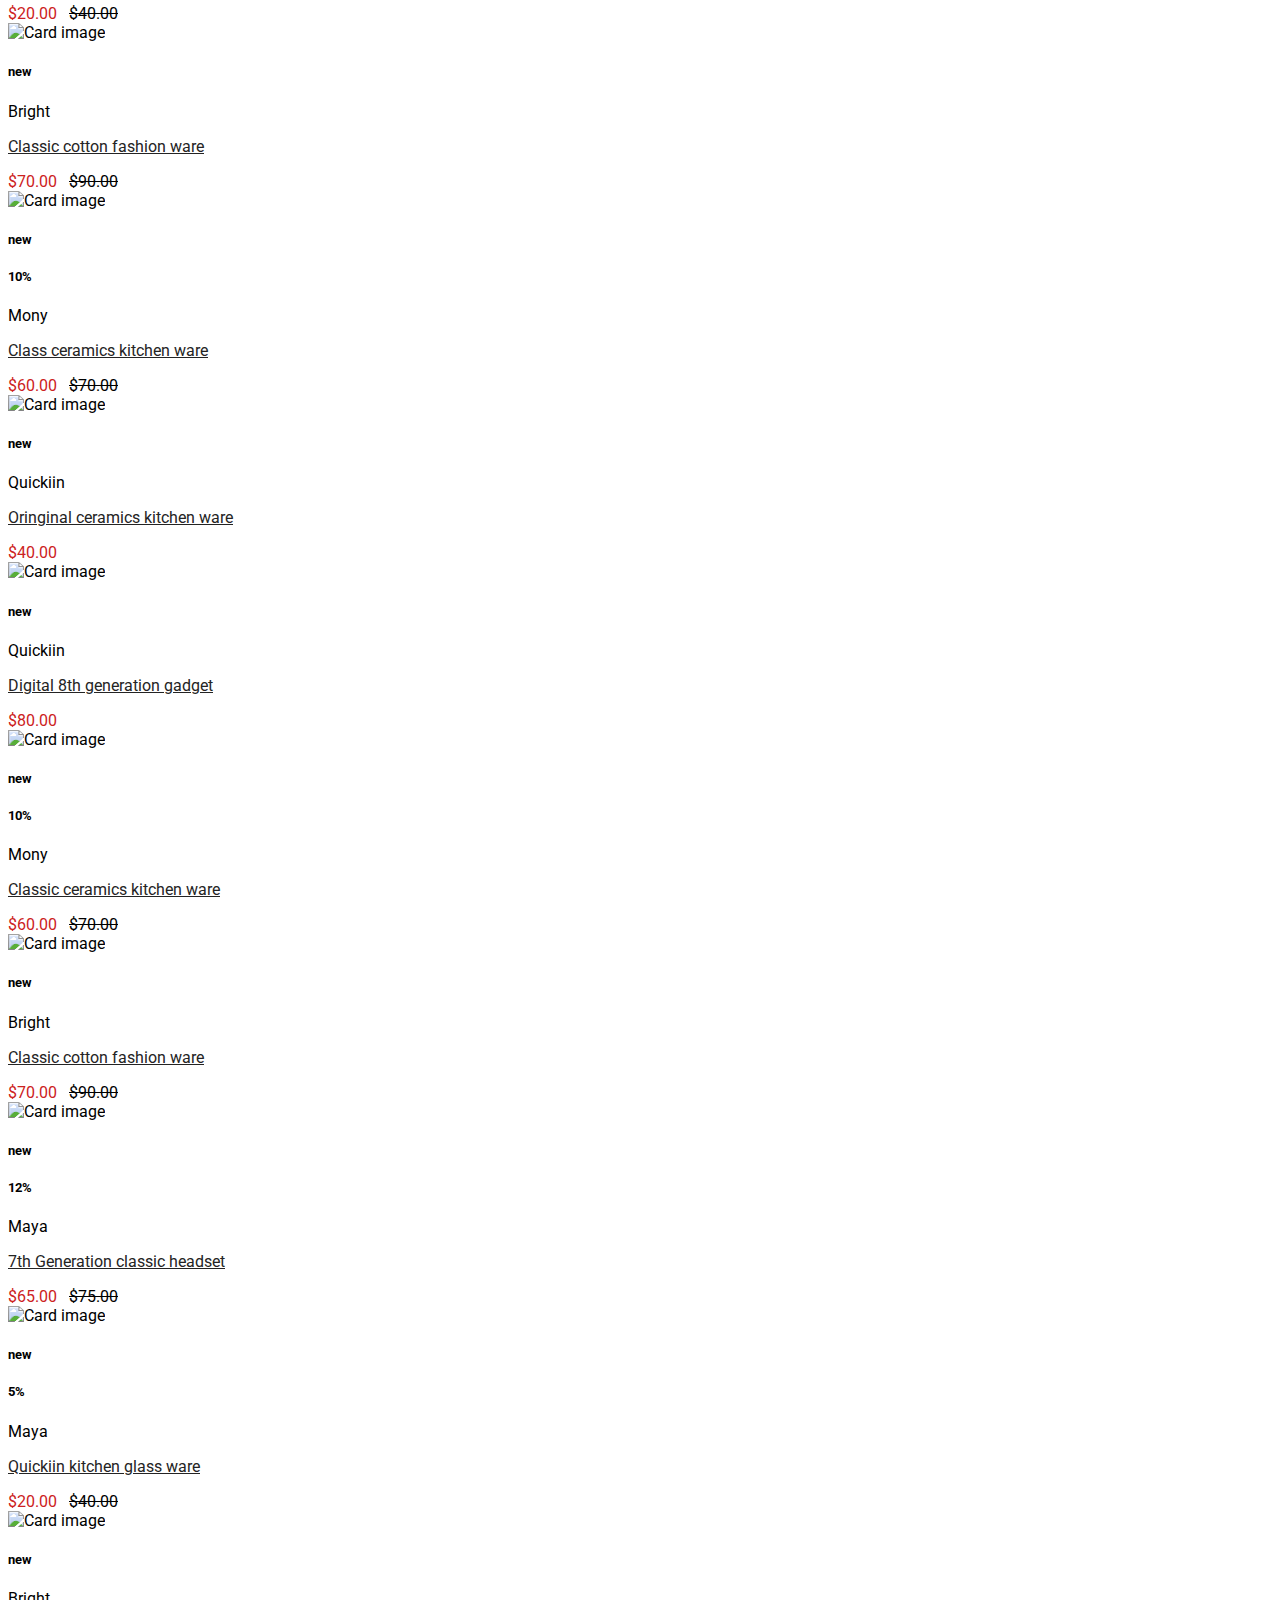
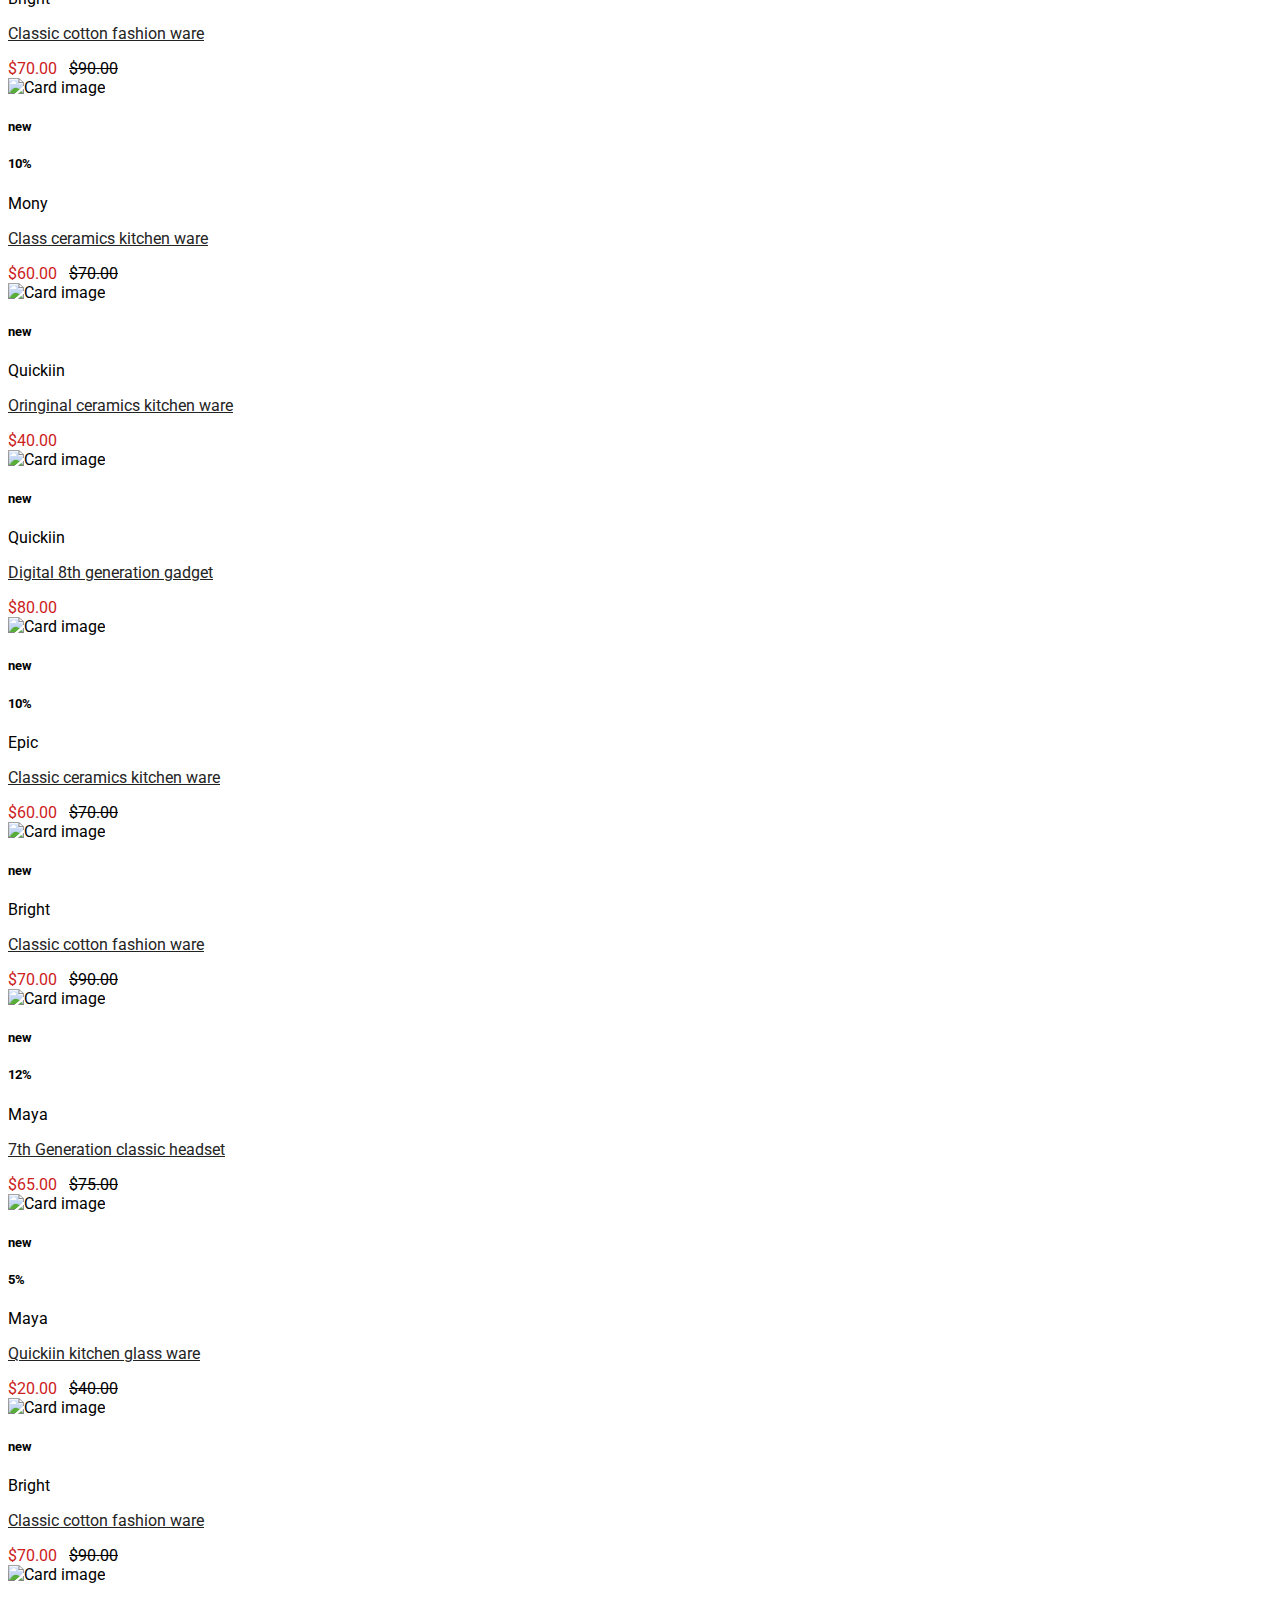
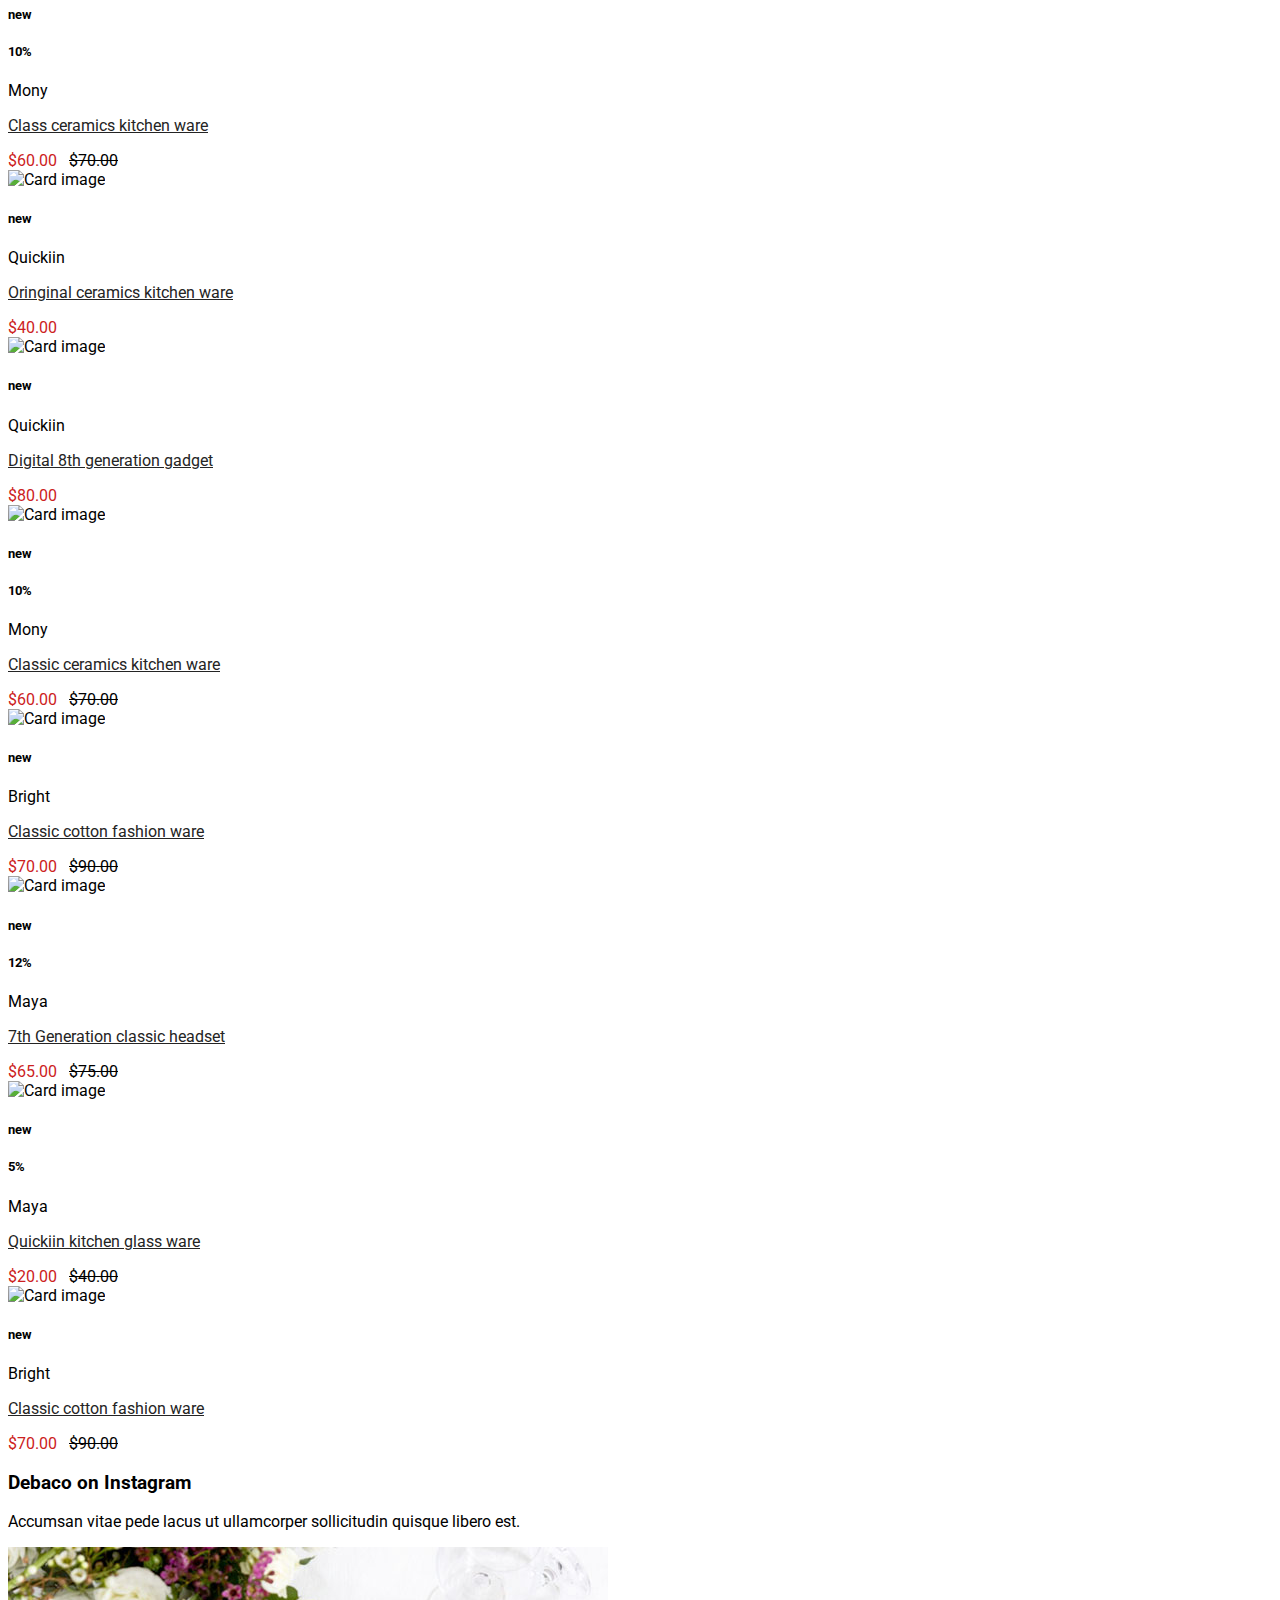
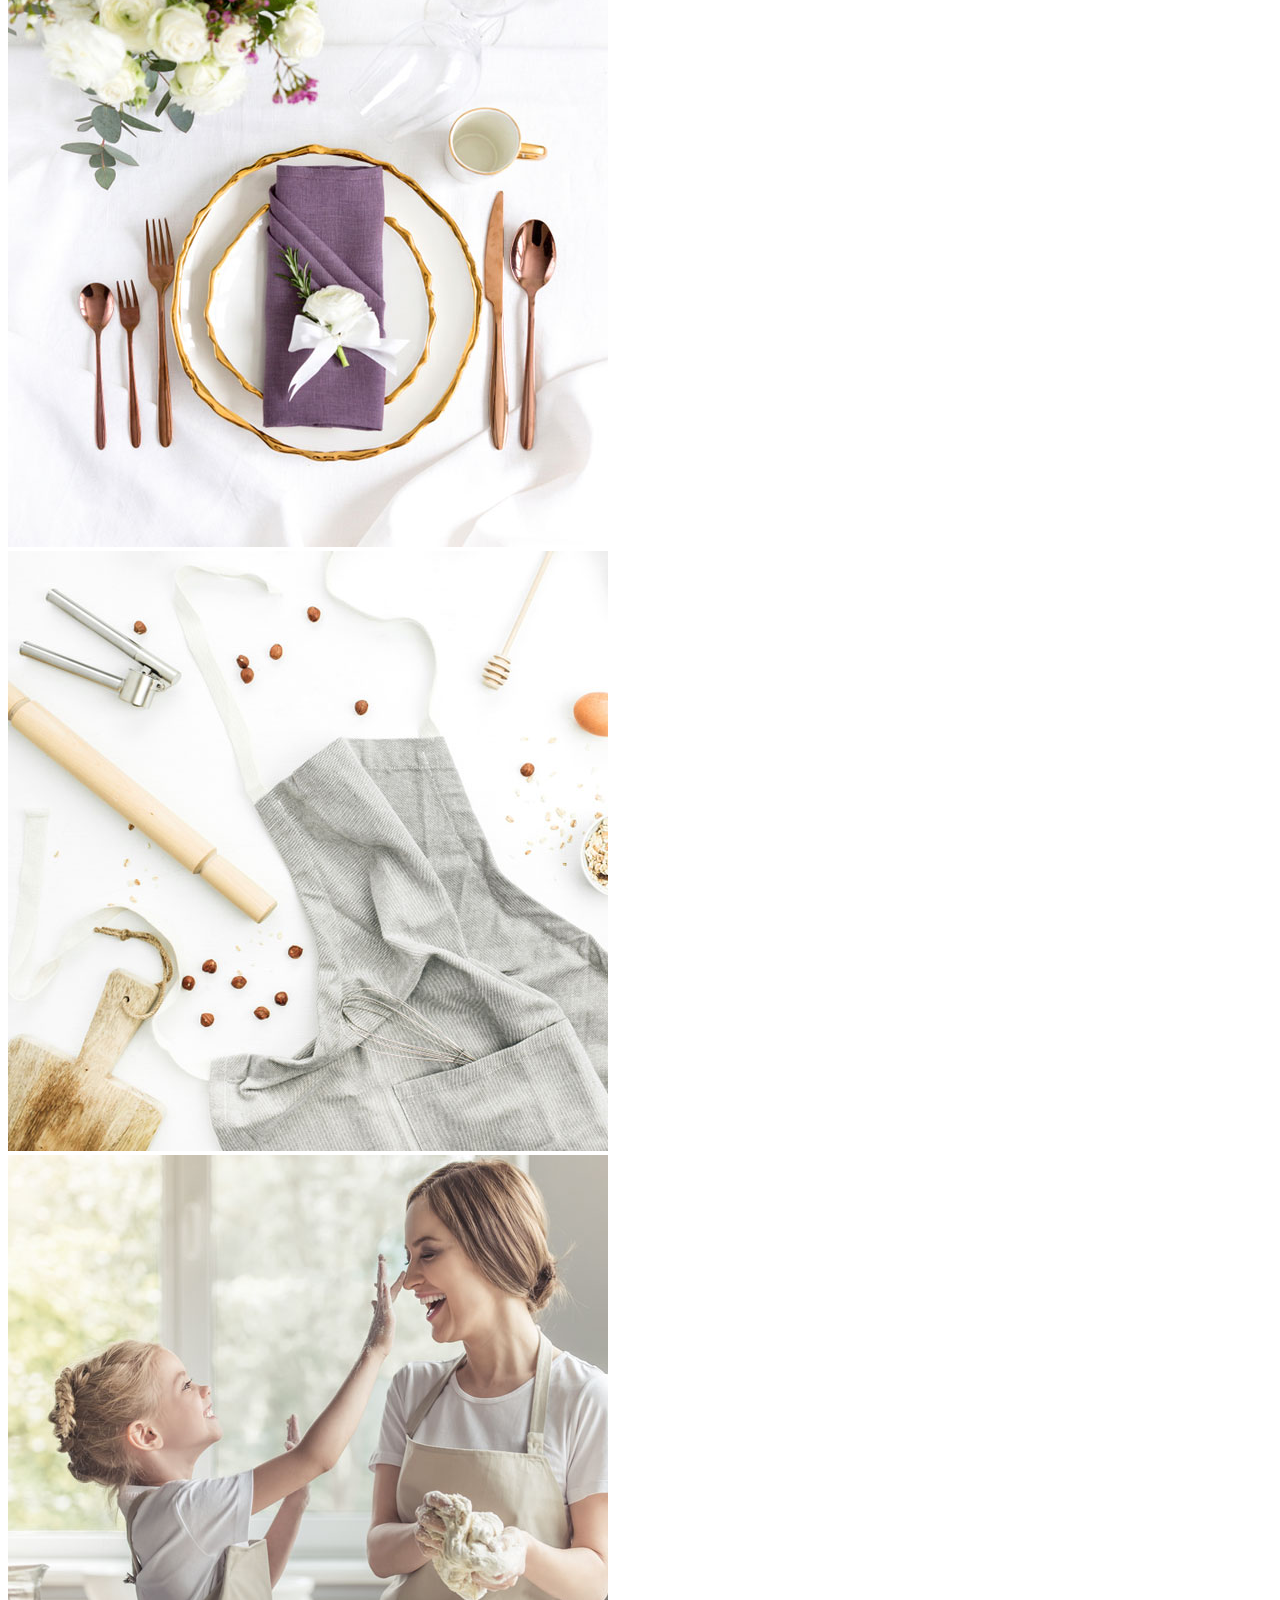
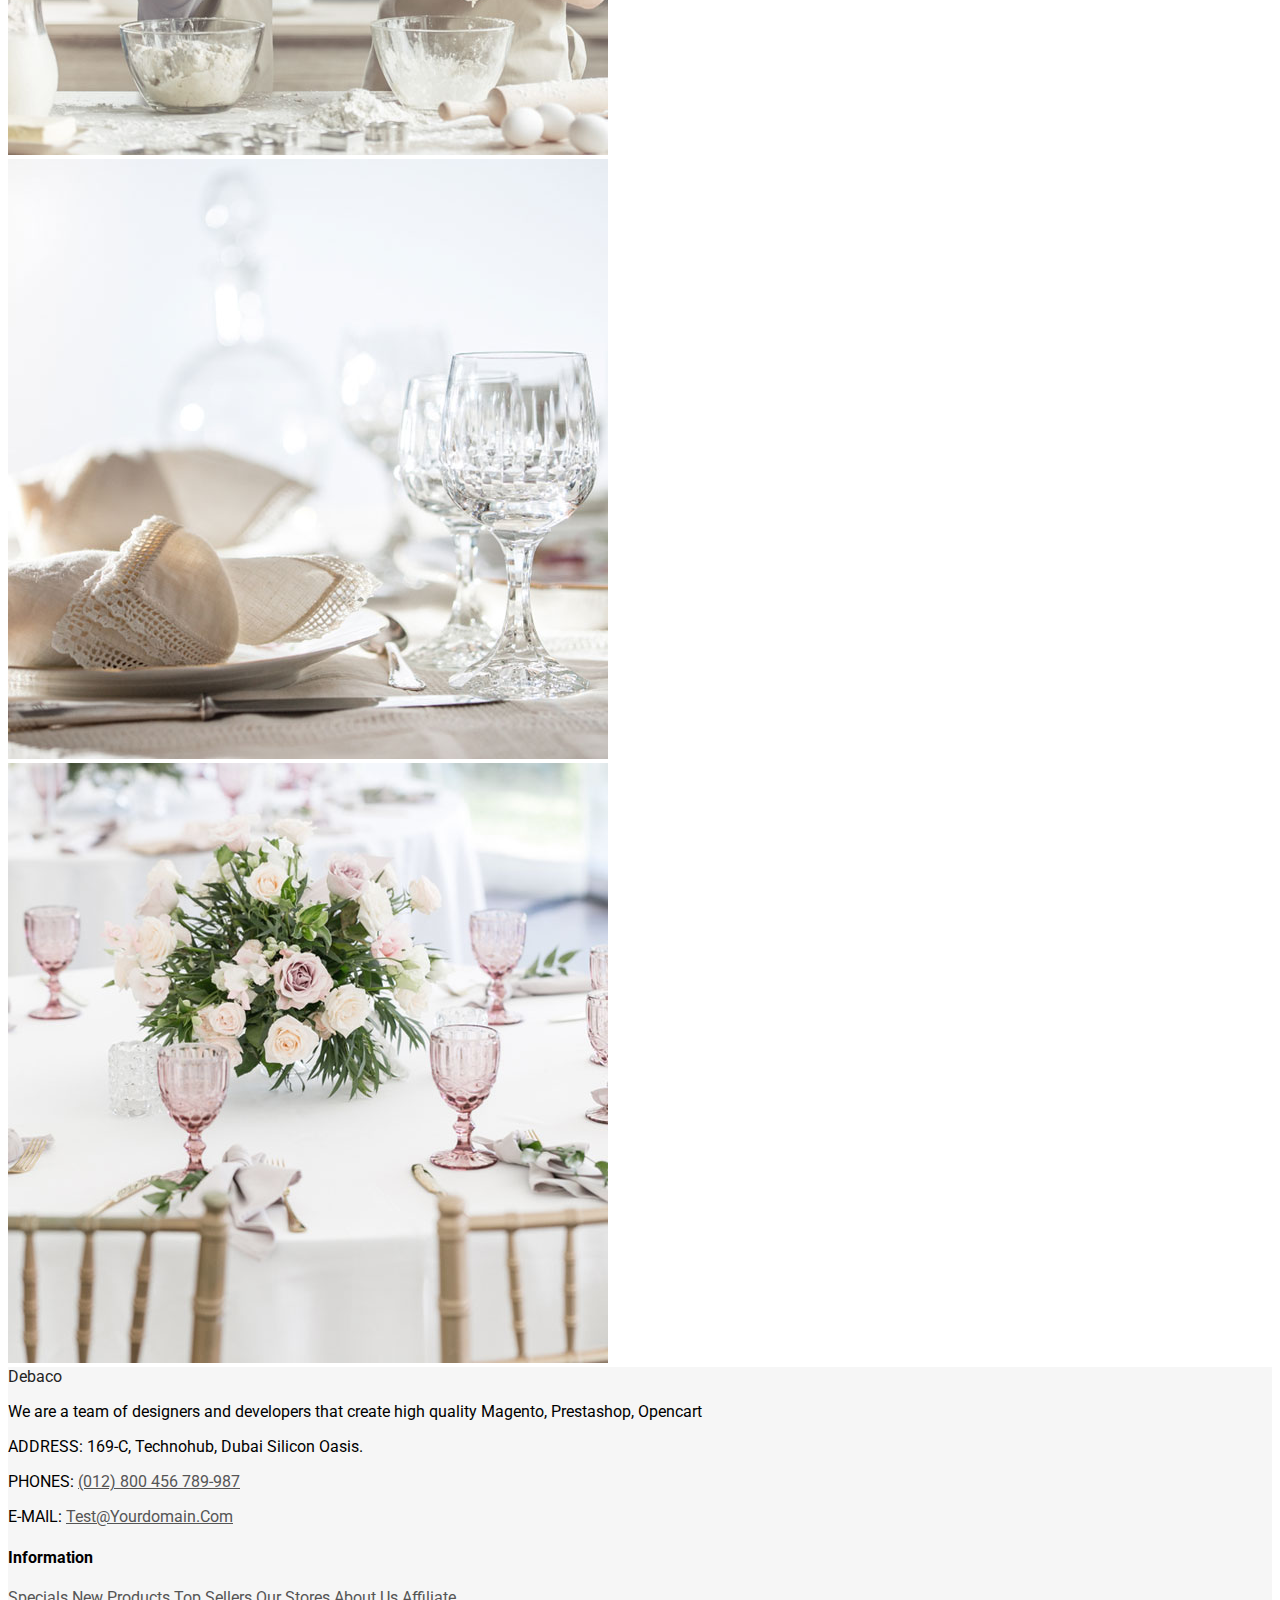
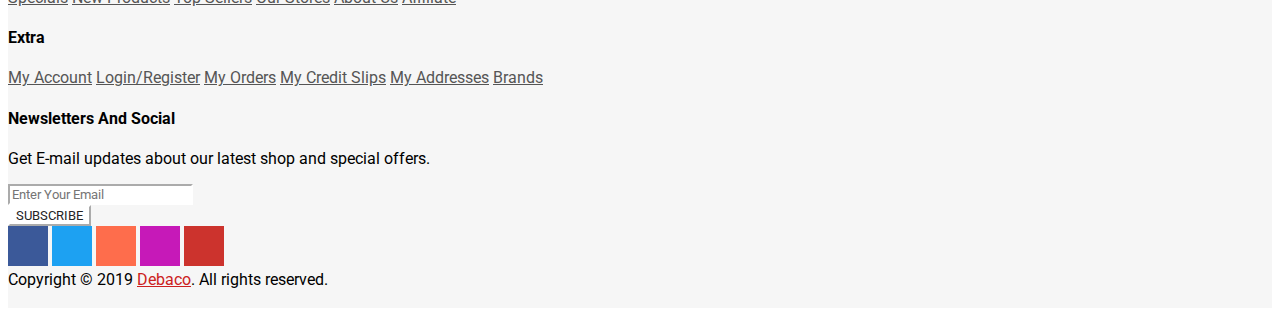
==== commit 4f827a48: "edit some components" ====
--- a/project/index.html
+++ b/project/index.html
@@ -164,7 +164,14 @@
                                 </li>
                             </ul>
                             <span class="navbar-text mr-lg-4 font-weight-light small d-block search">
-                                <button class="btn btn-light btn-sm search-on-top"><i class="fas fa-search fa-lg"></i></button>
+                                <button class="btn btn-light btn-sm search-on-top" data-toggle="modal" data-target="#form-to-search">
+                                    <i class="fas fa-search fa-lg"></i>
+                                </button>
+                                <div class="modal fade" id="form-to-search" tabindex="-1" role="dialog">
+                                    <div class="modal-dialog" role="document">
+                                        
+                                    </div>
+                                </div>
                             </span>
                             <span class="navbar-text mr-lg-4 font-weight-light small d-block dropdown position-relative">
                                 <i class="far fa-user fa-lg"></i>
@@ -2549,7 +2556,7 @@
                     <a href="#" class="d-block py-lg-2">My Addresses</a>
                     <a href="#" class="d-block py-lg-2">Brands</a>
                 </div>
-                <div class="col-lg-4 col-6 my-lg-4 socials">
+                <div class="col-lg-4 col-12 my-lg-4 socials">
                     <h4 class="font-weight-bold mb-lg-3">Newsletters And Social</h4>
                     <p class="small text-secondary mb-lg-4">
                         Get E-mail updates about our latest shop and special offers.
--- a/project/style.css
+++ b/project/style.css
@@ -31,11 +31,11 @@
 
 @media screen and (max-width: 768px) {
     div.welcome {
-        display: none !important;
+        /*display: none !important;*/
     }
 
     div.navigation-bar span.navbar-text {
-        display: none !important;
+       /*display: none !important;*/
     }
 
     div.slide-bar div.text-slide h1 {
@@ -129,13 +129,10 @@
     color: rgba(0, 0, 0, 0.5) !important;
 }
 
-/*div.slide-bar div.text-slide{
-    text-align: left !important;
-    position: absolute !important;
-    left: 10% !important;
-    top: 20% !important;
-    width: 40%;
-}*/
+div.navigation-bar button.search-on-top:hover{
+    color: #cc2121 !important;
+    transition: all 0.5s !important;
+}
 
 /*css for div.slide-bar*/
 
@@ -145,6 +142,11 @@
 
 div.slide-bar div.text-slide button {
     background-color: #242424 !important;
+}
+
+div.slide-bar div.text-slide button:hover {
+    background: #cc2121 !important;
+    transition: background 0.5s !important;
 }
 
 /*css for div.promotion*/
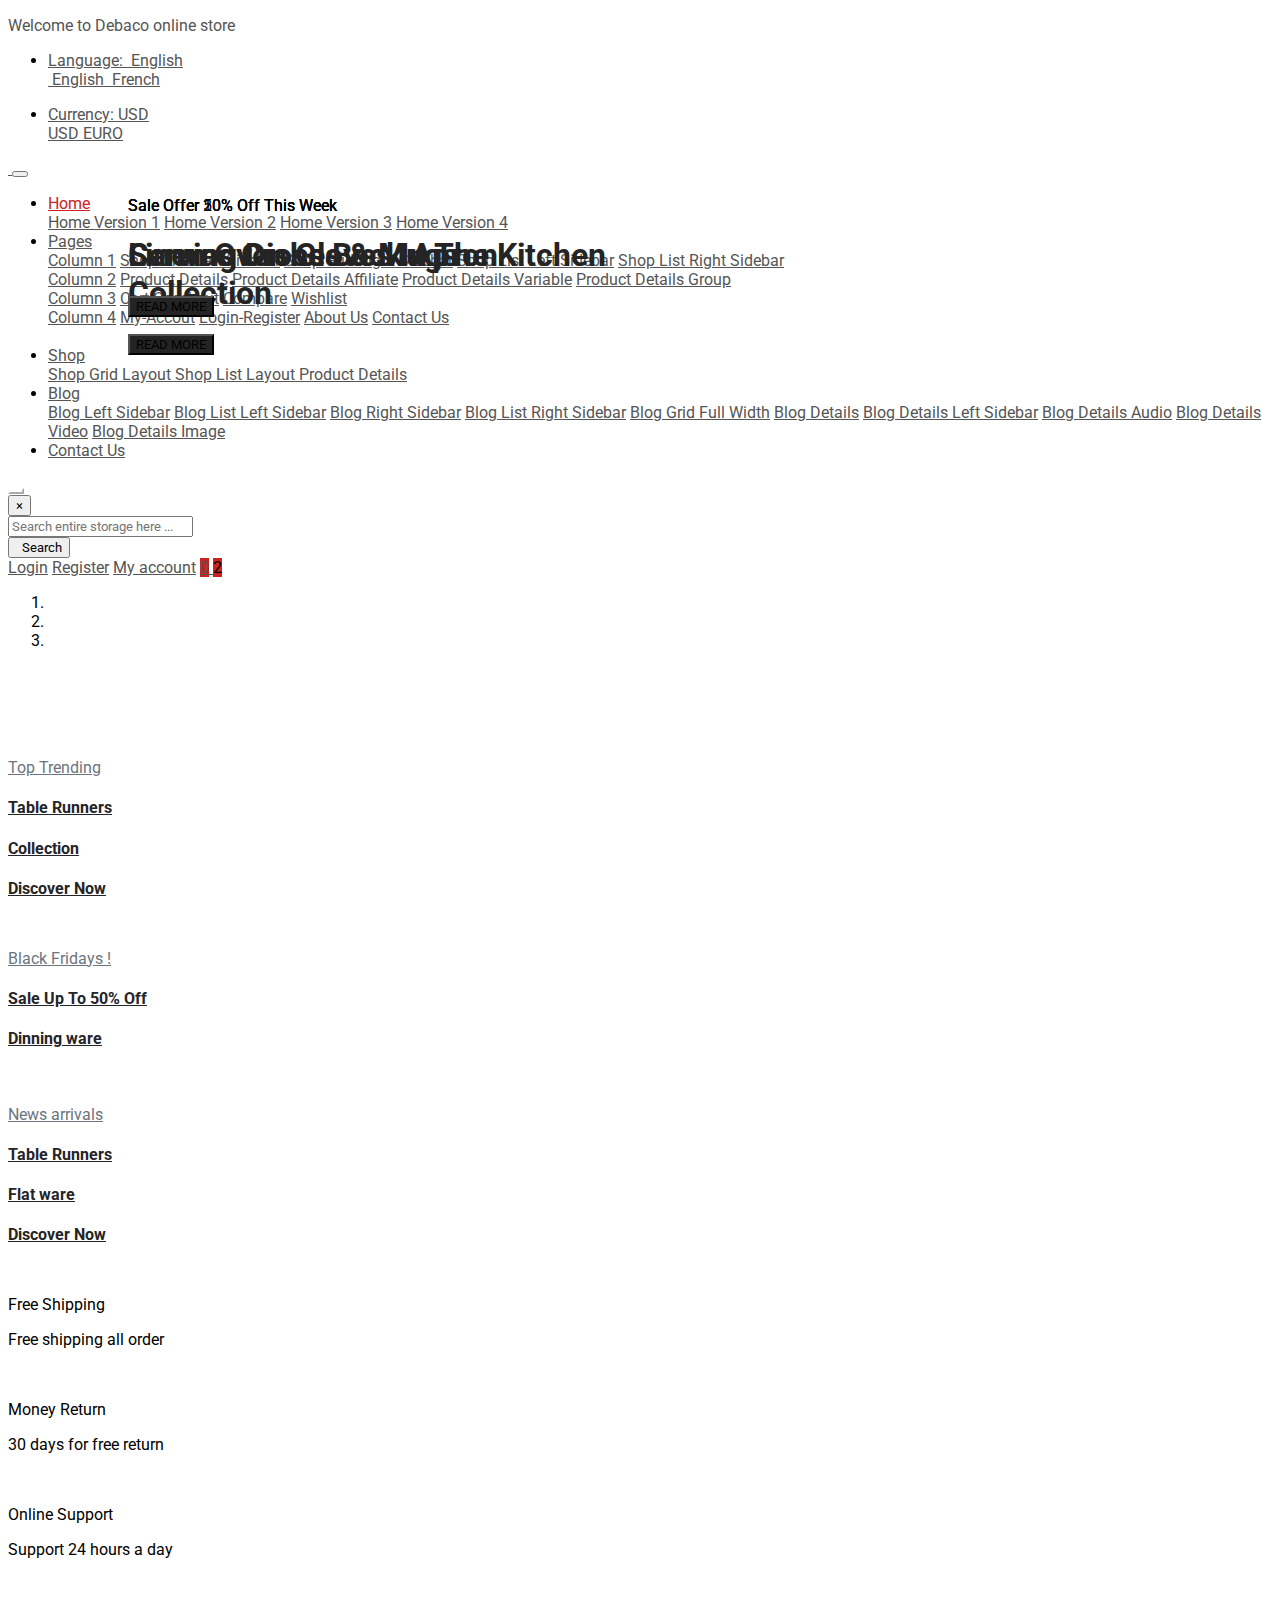
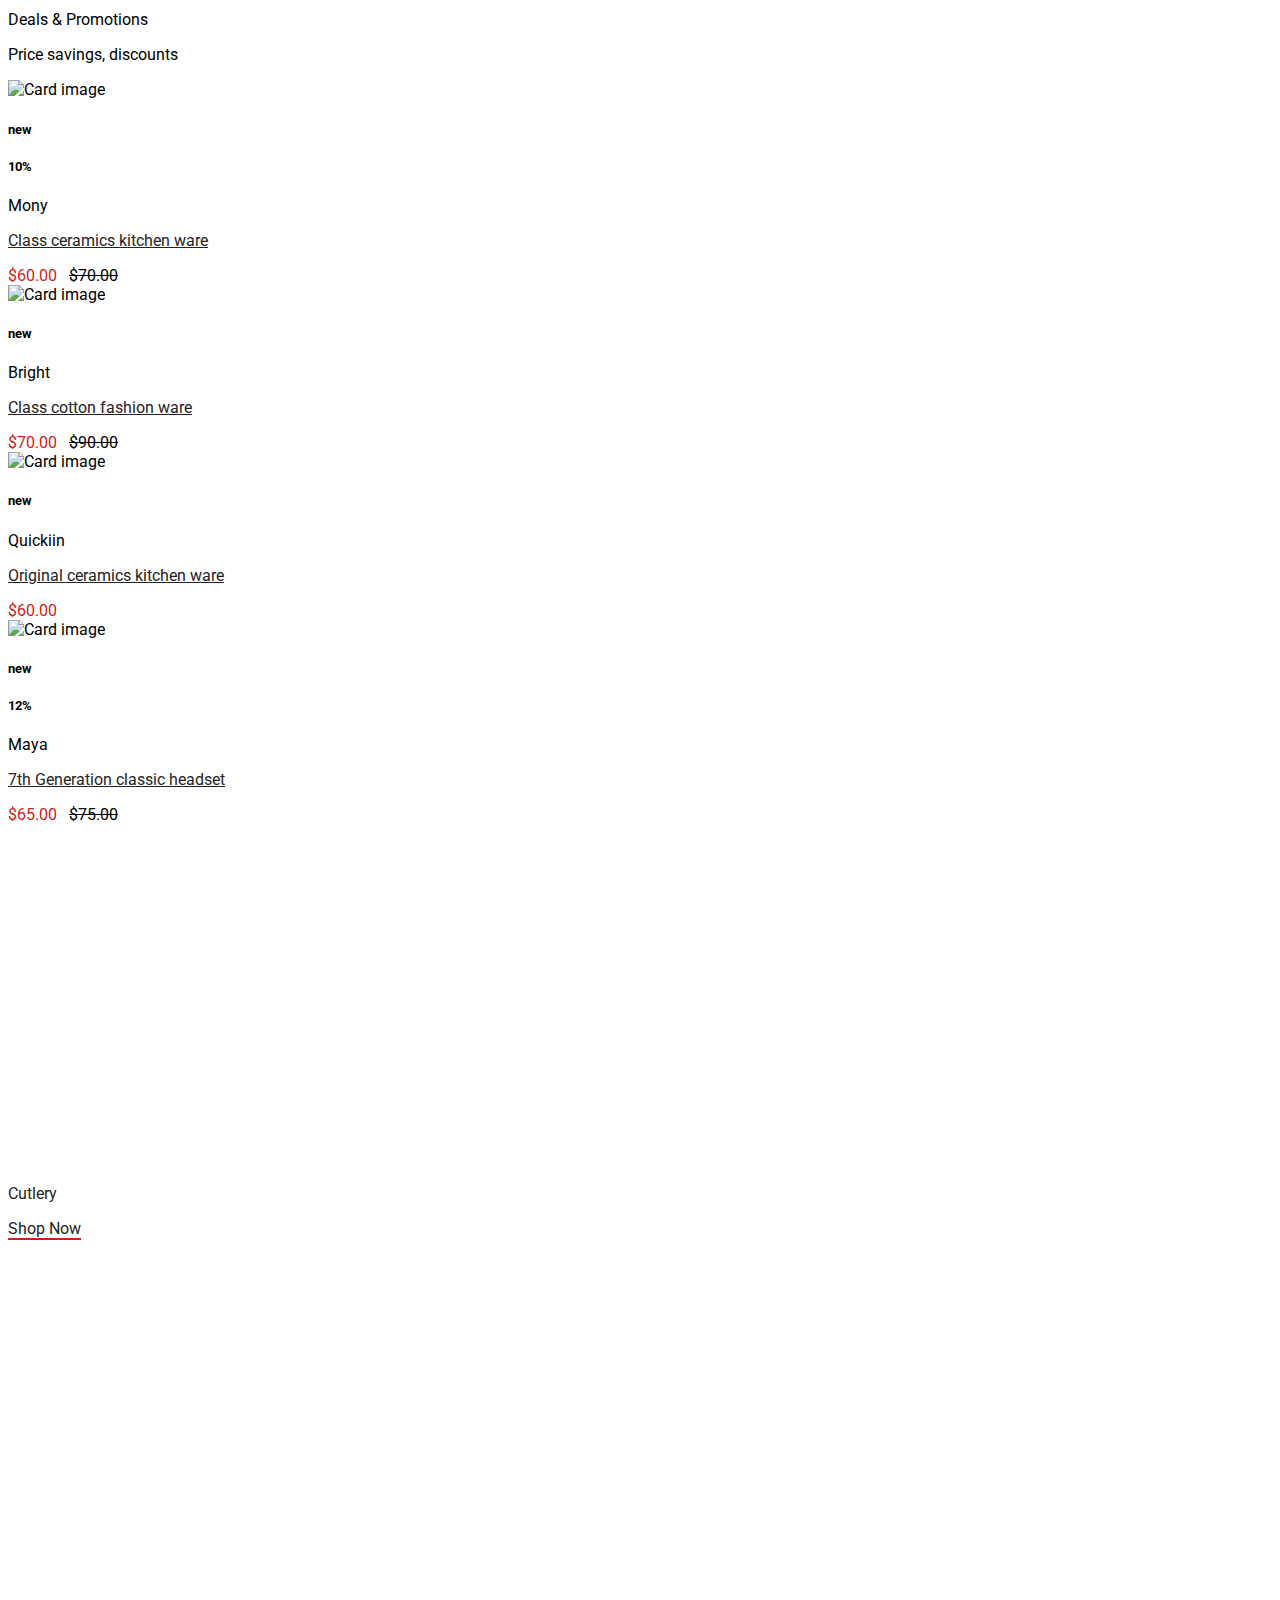
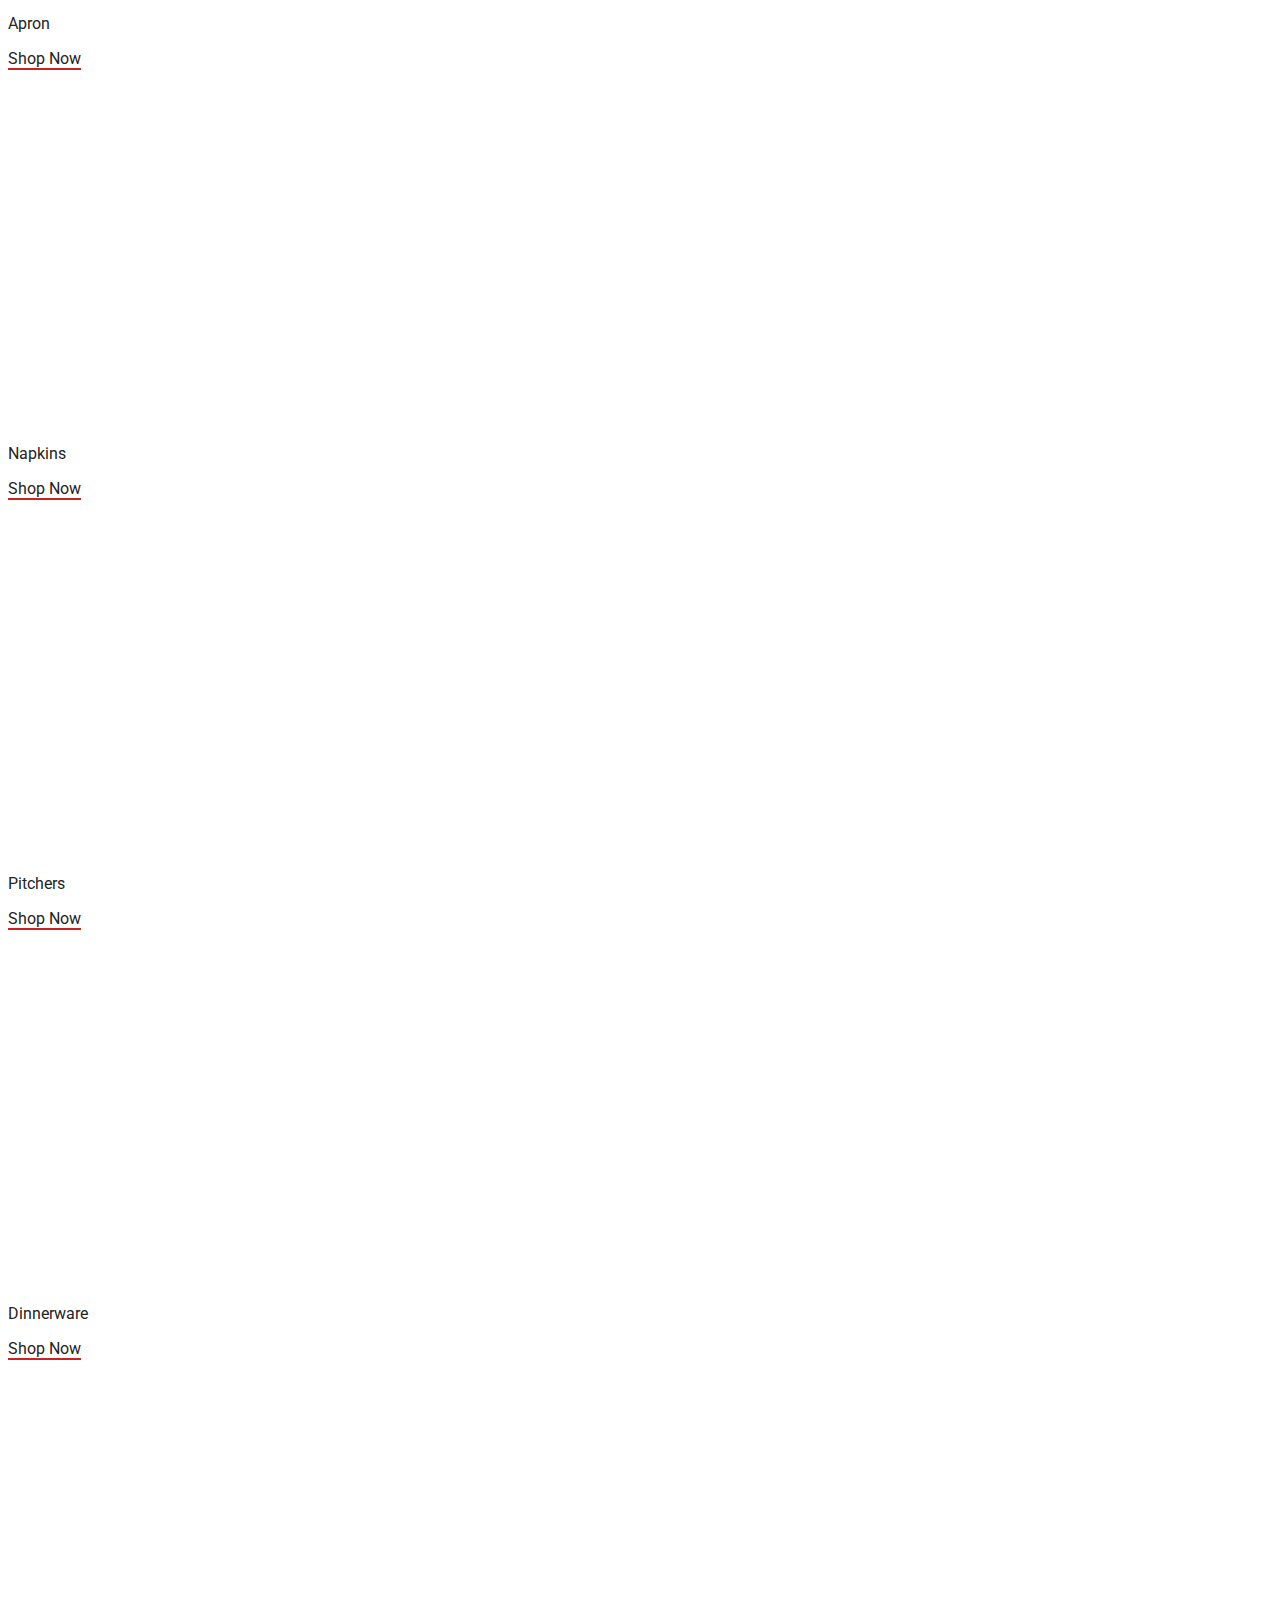
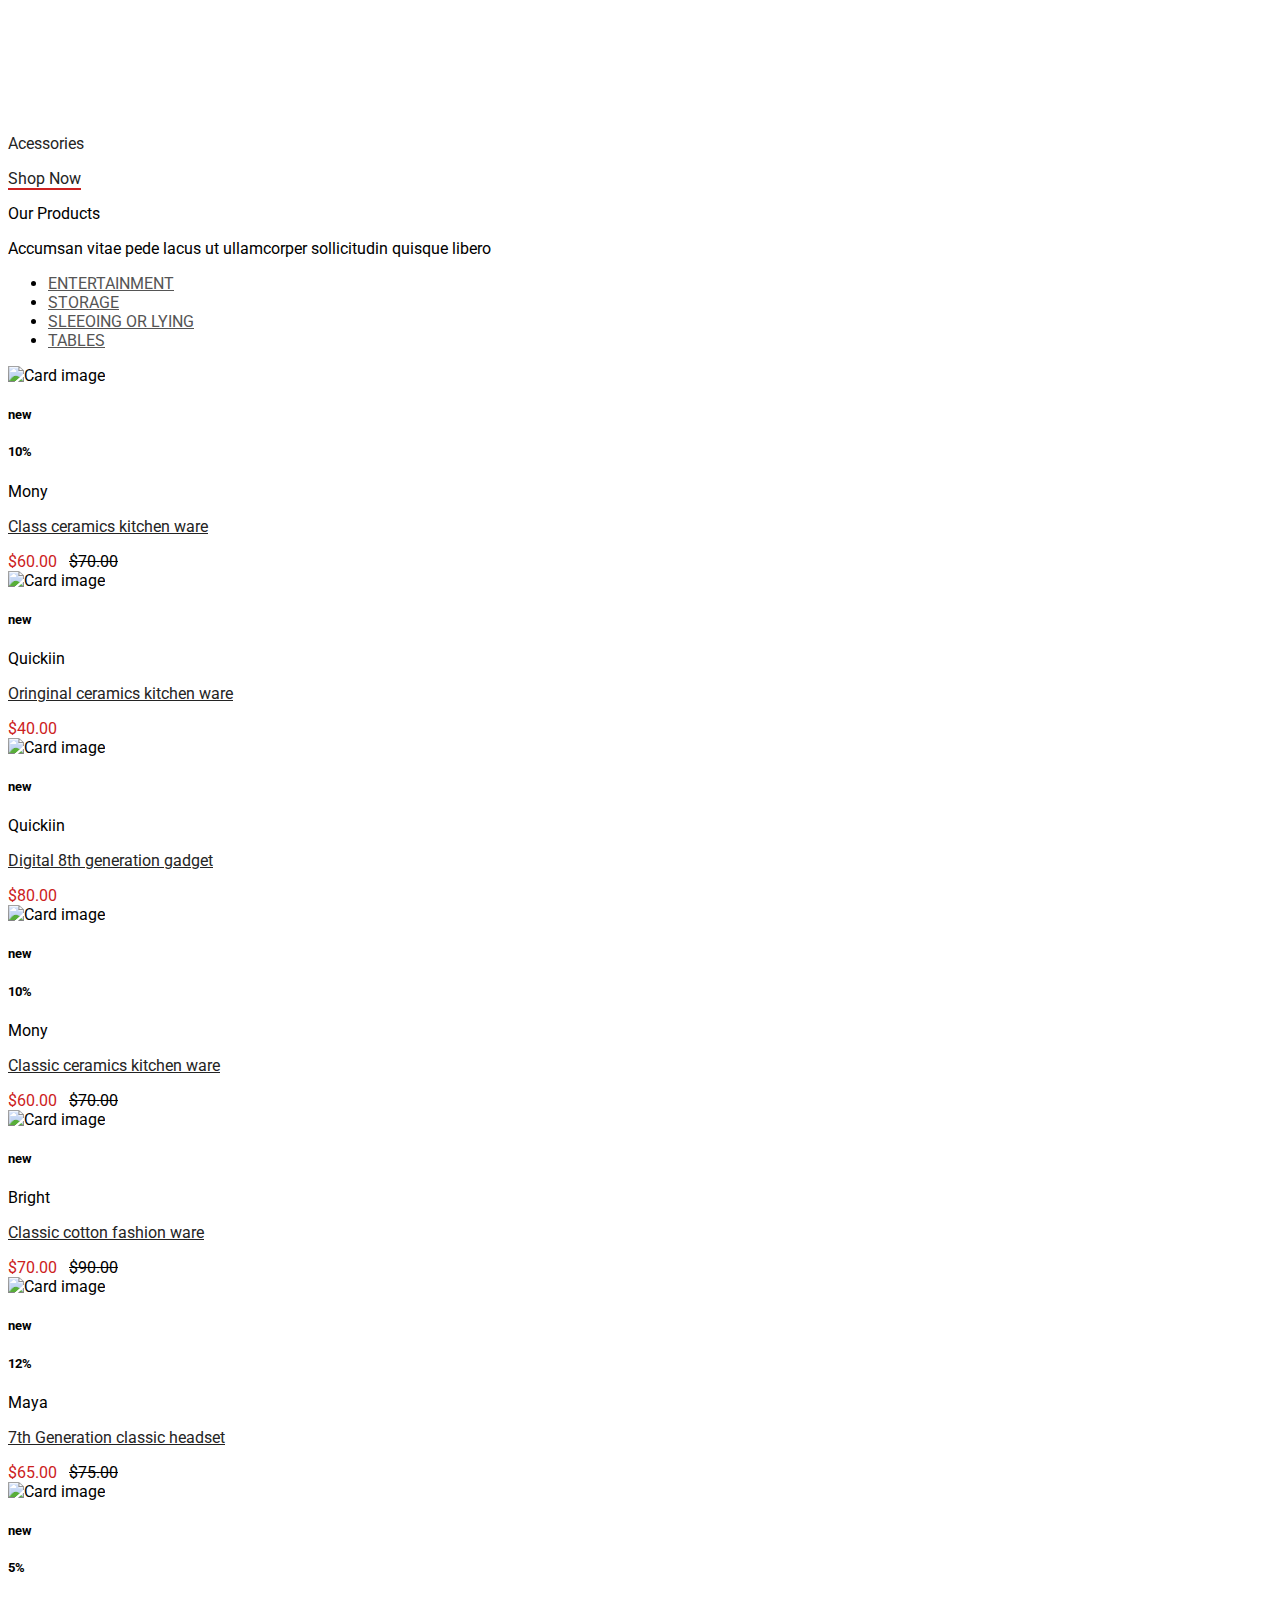
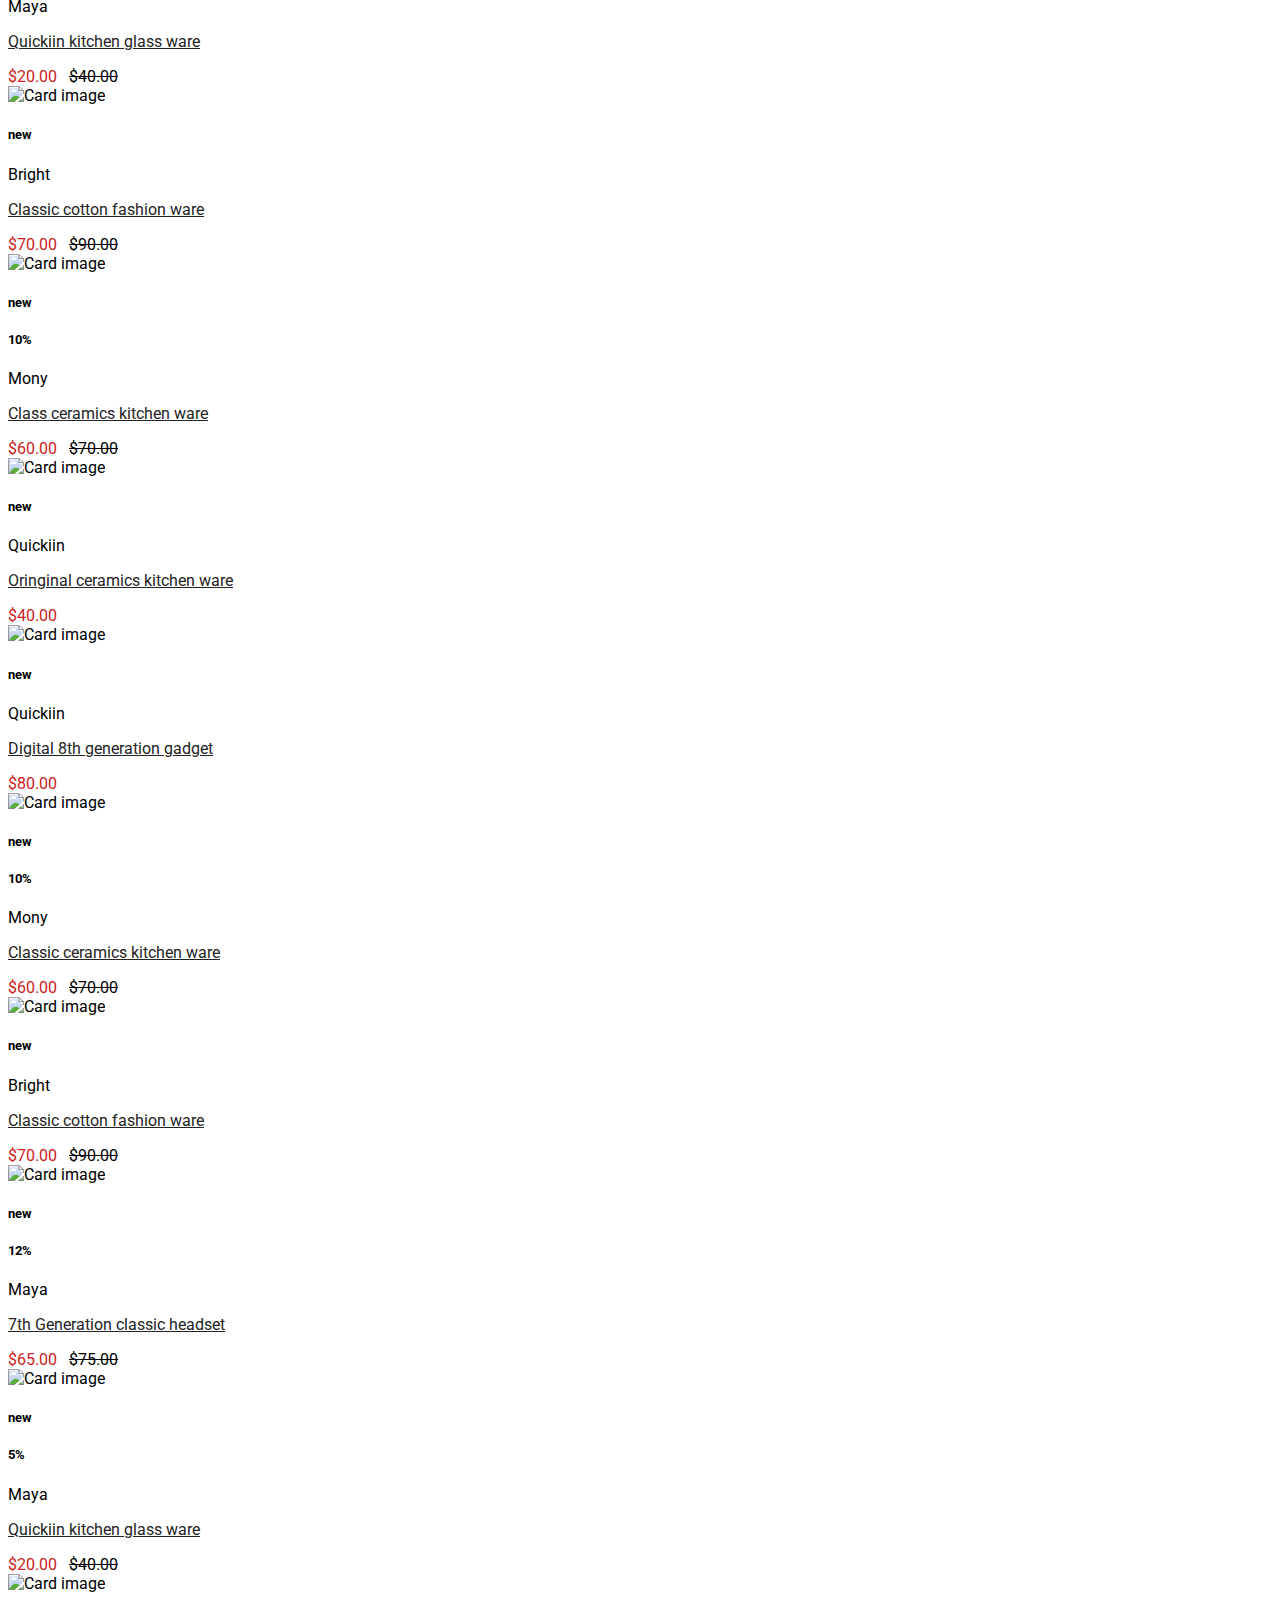
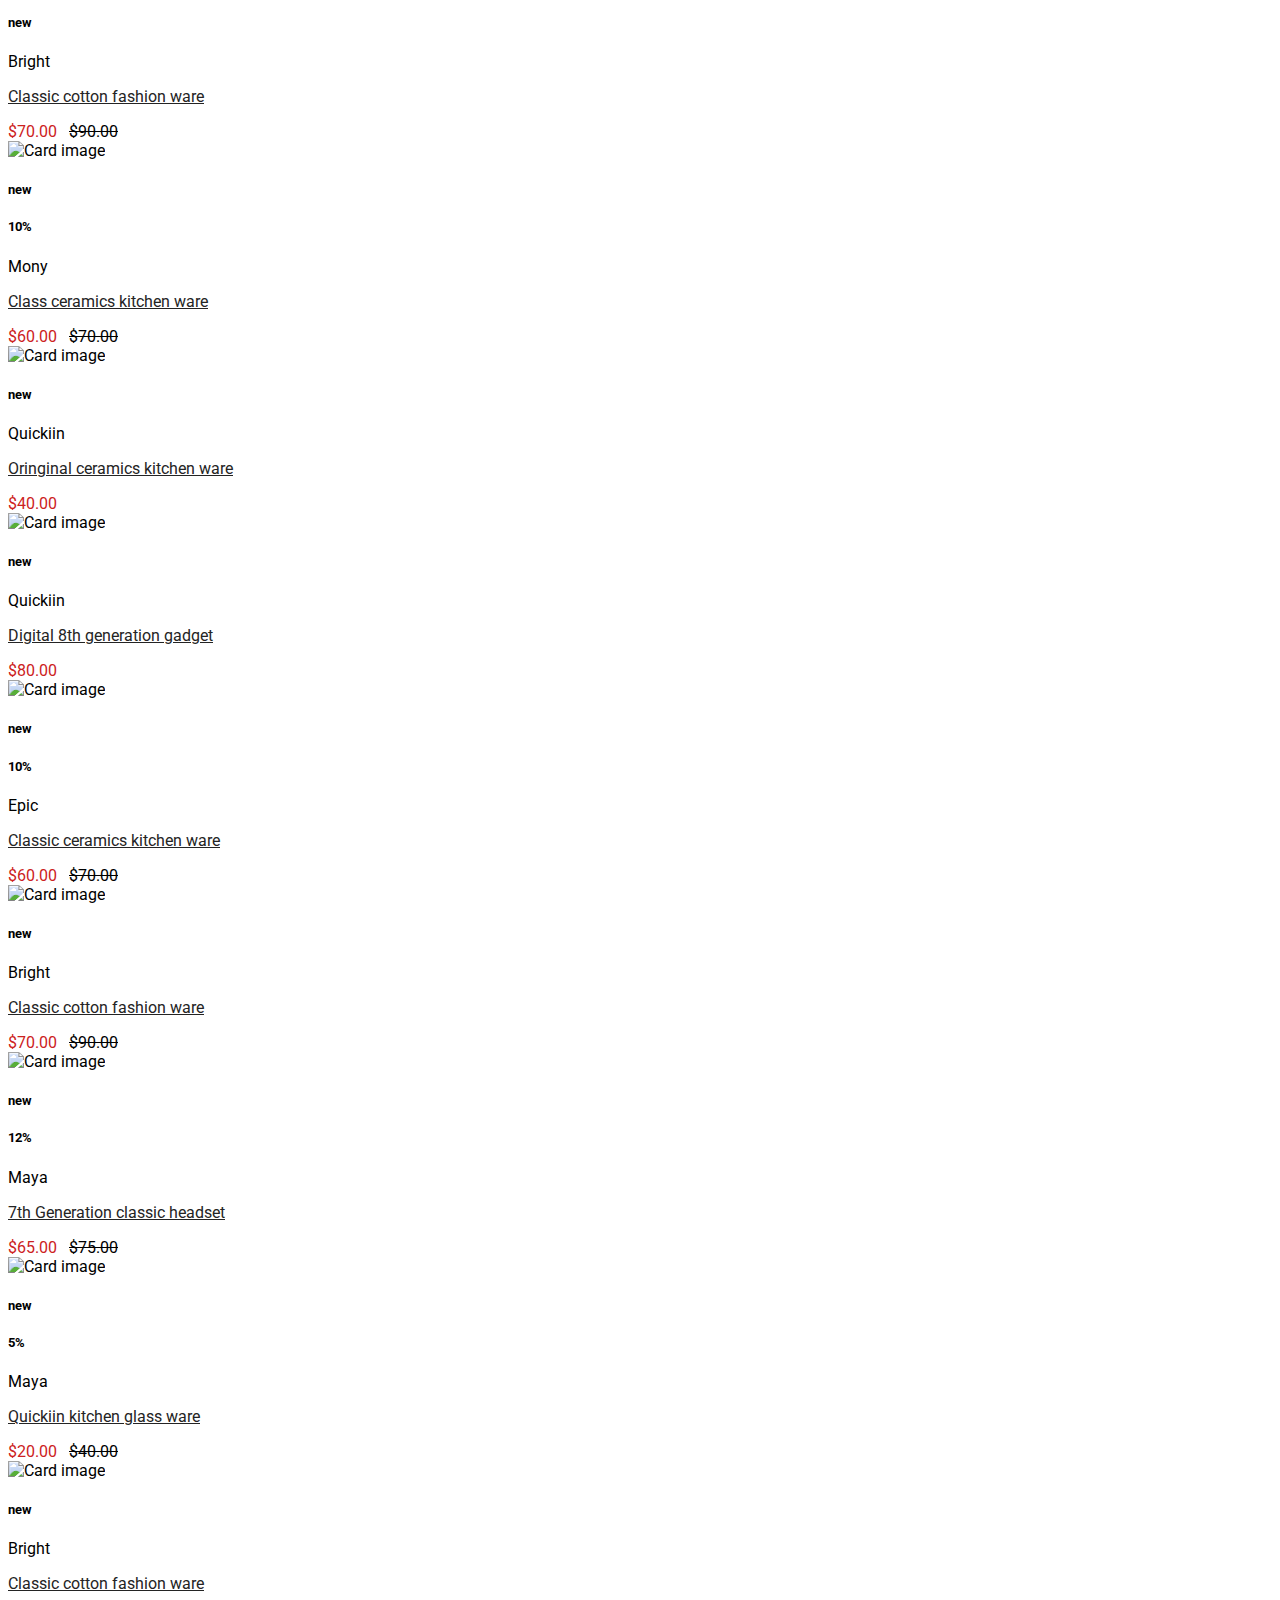
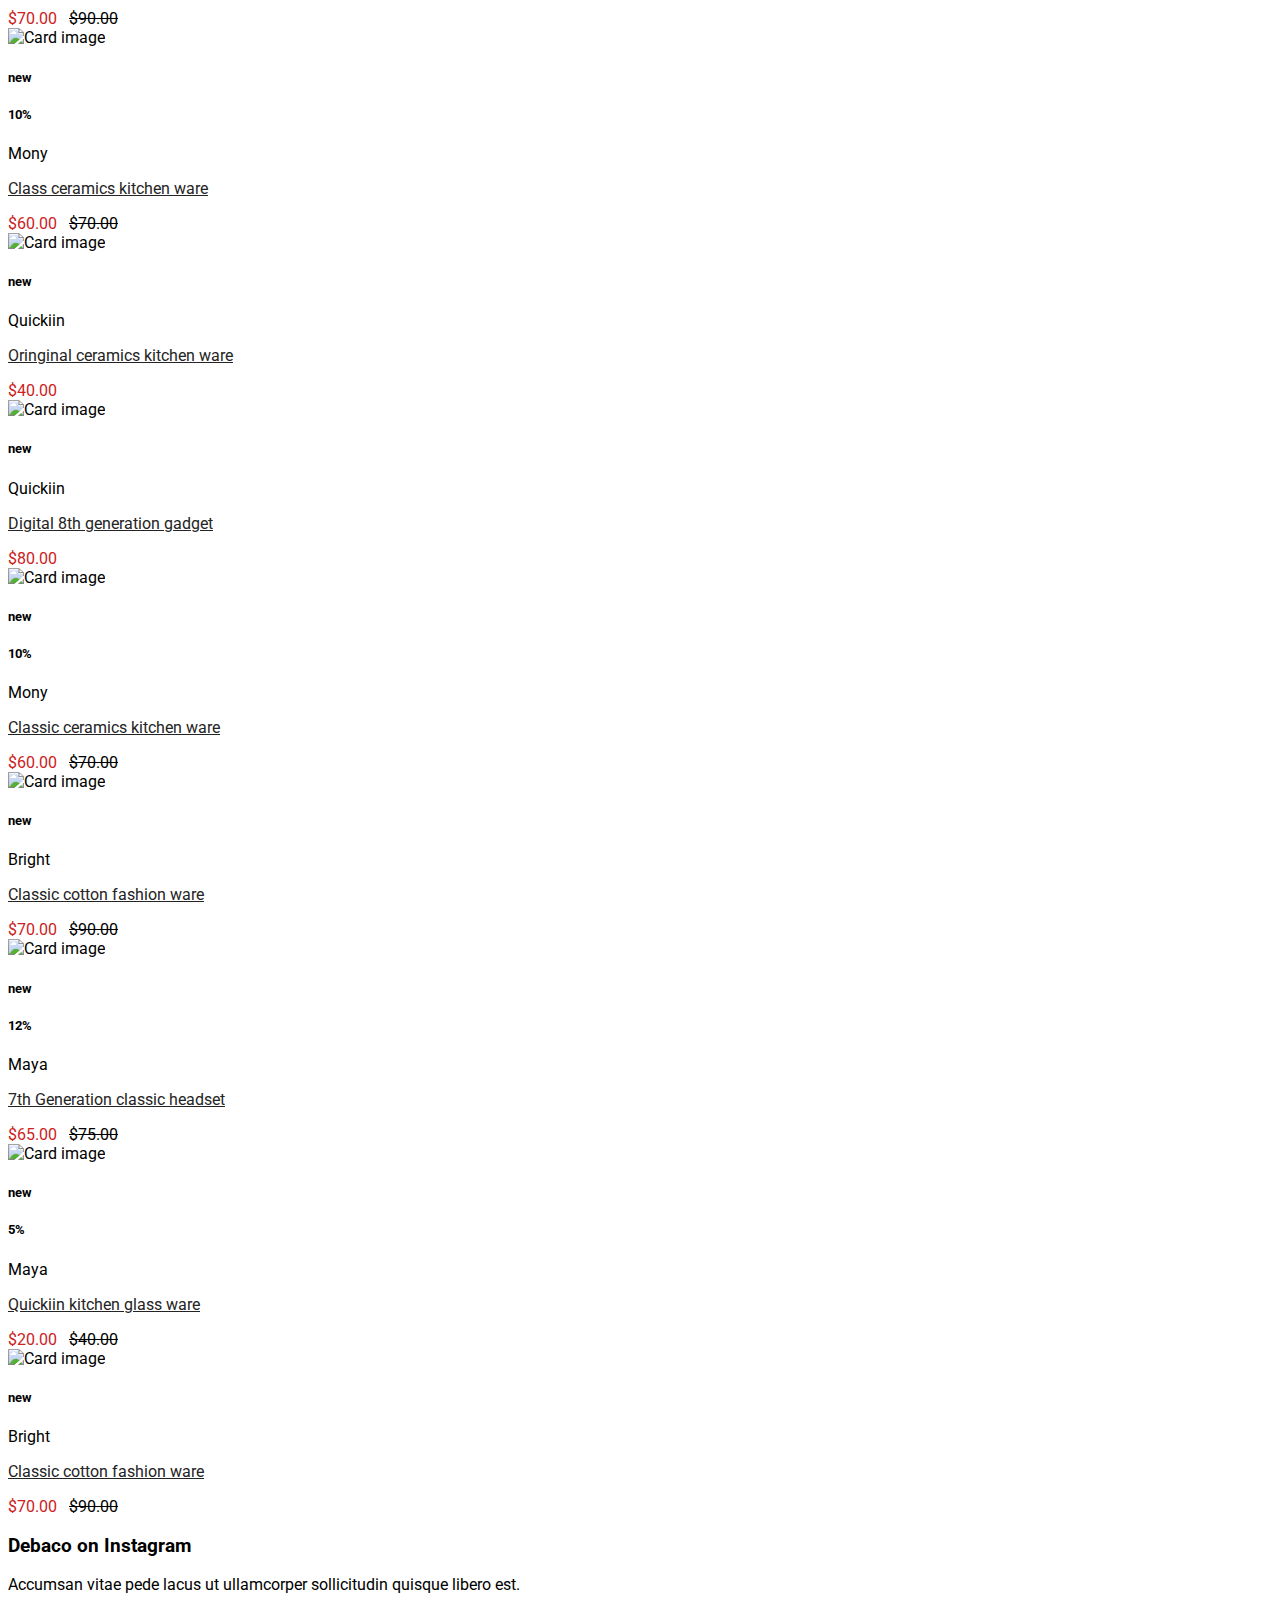
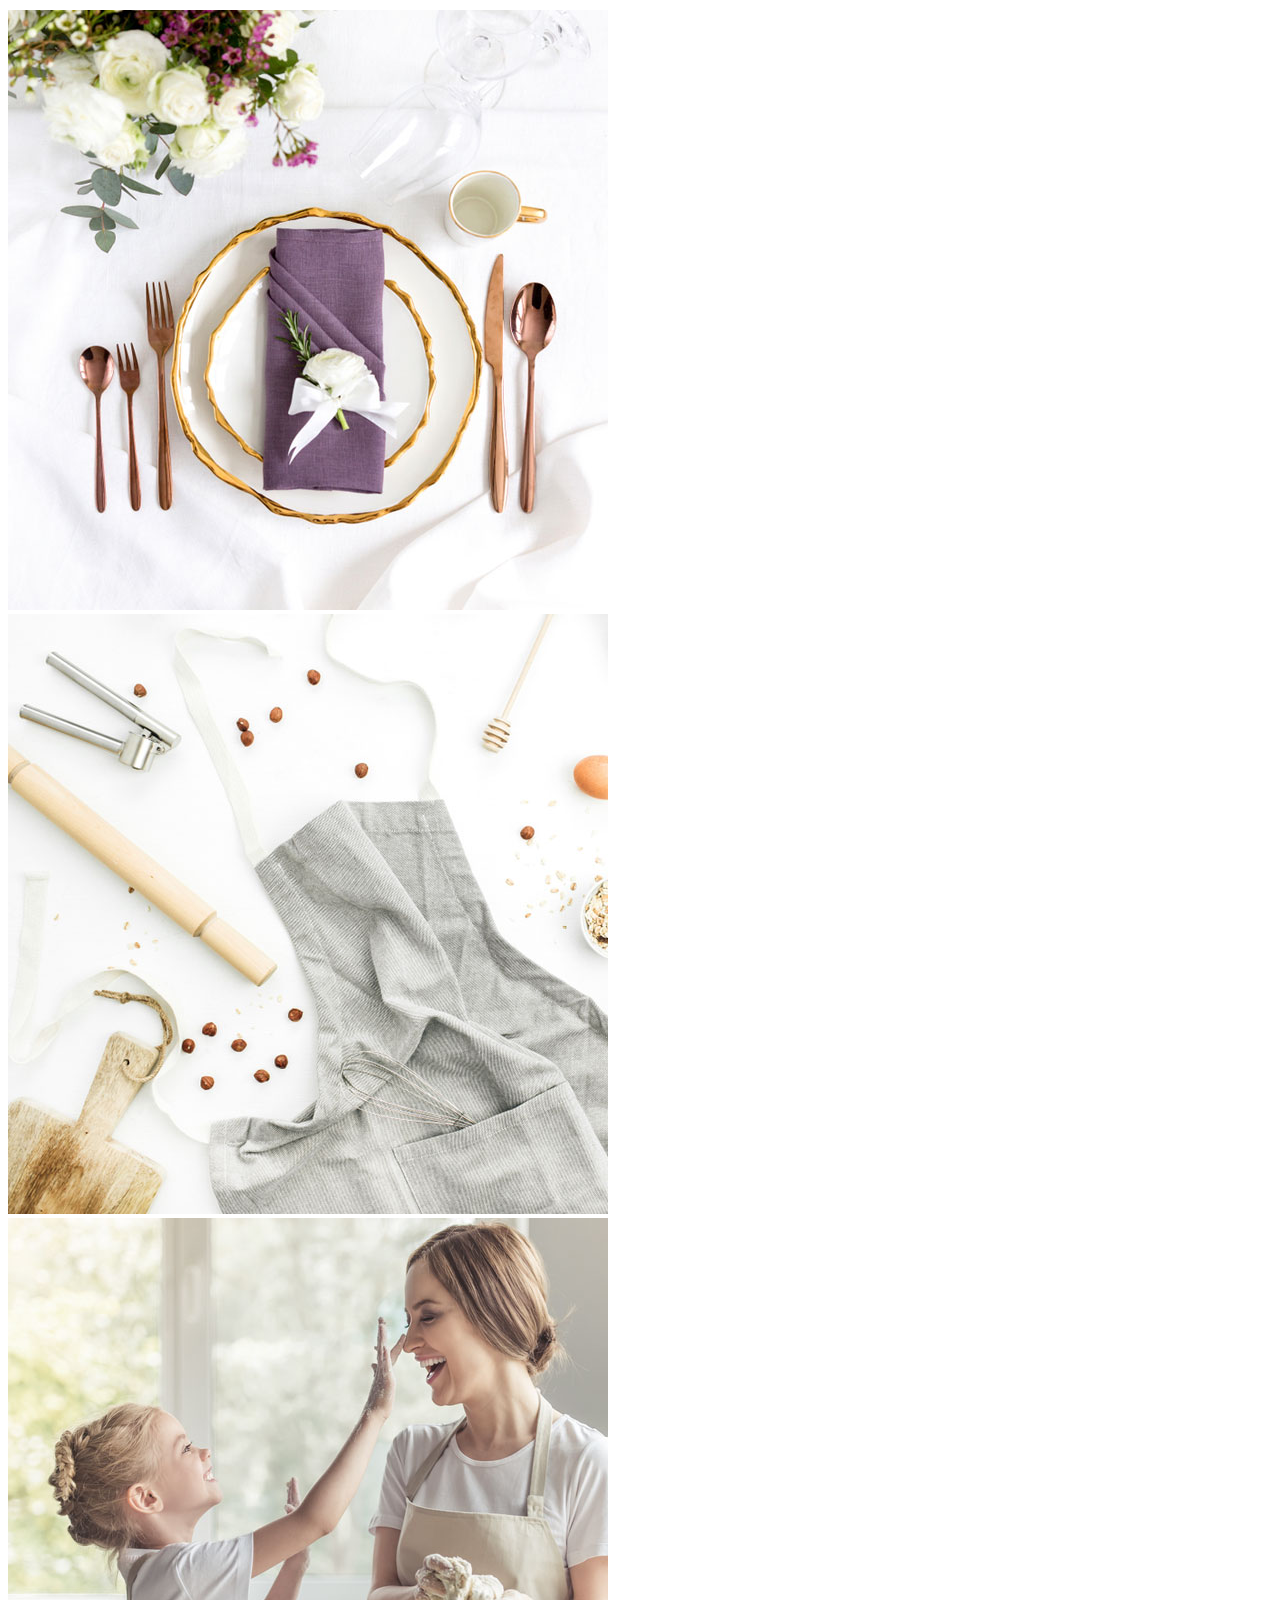
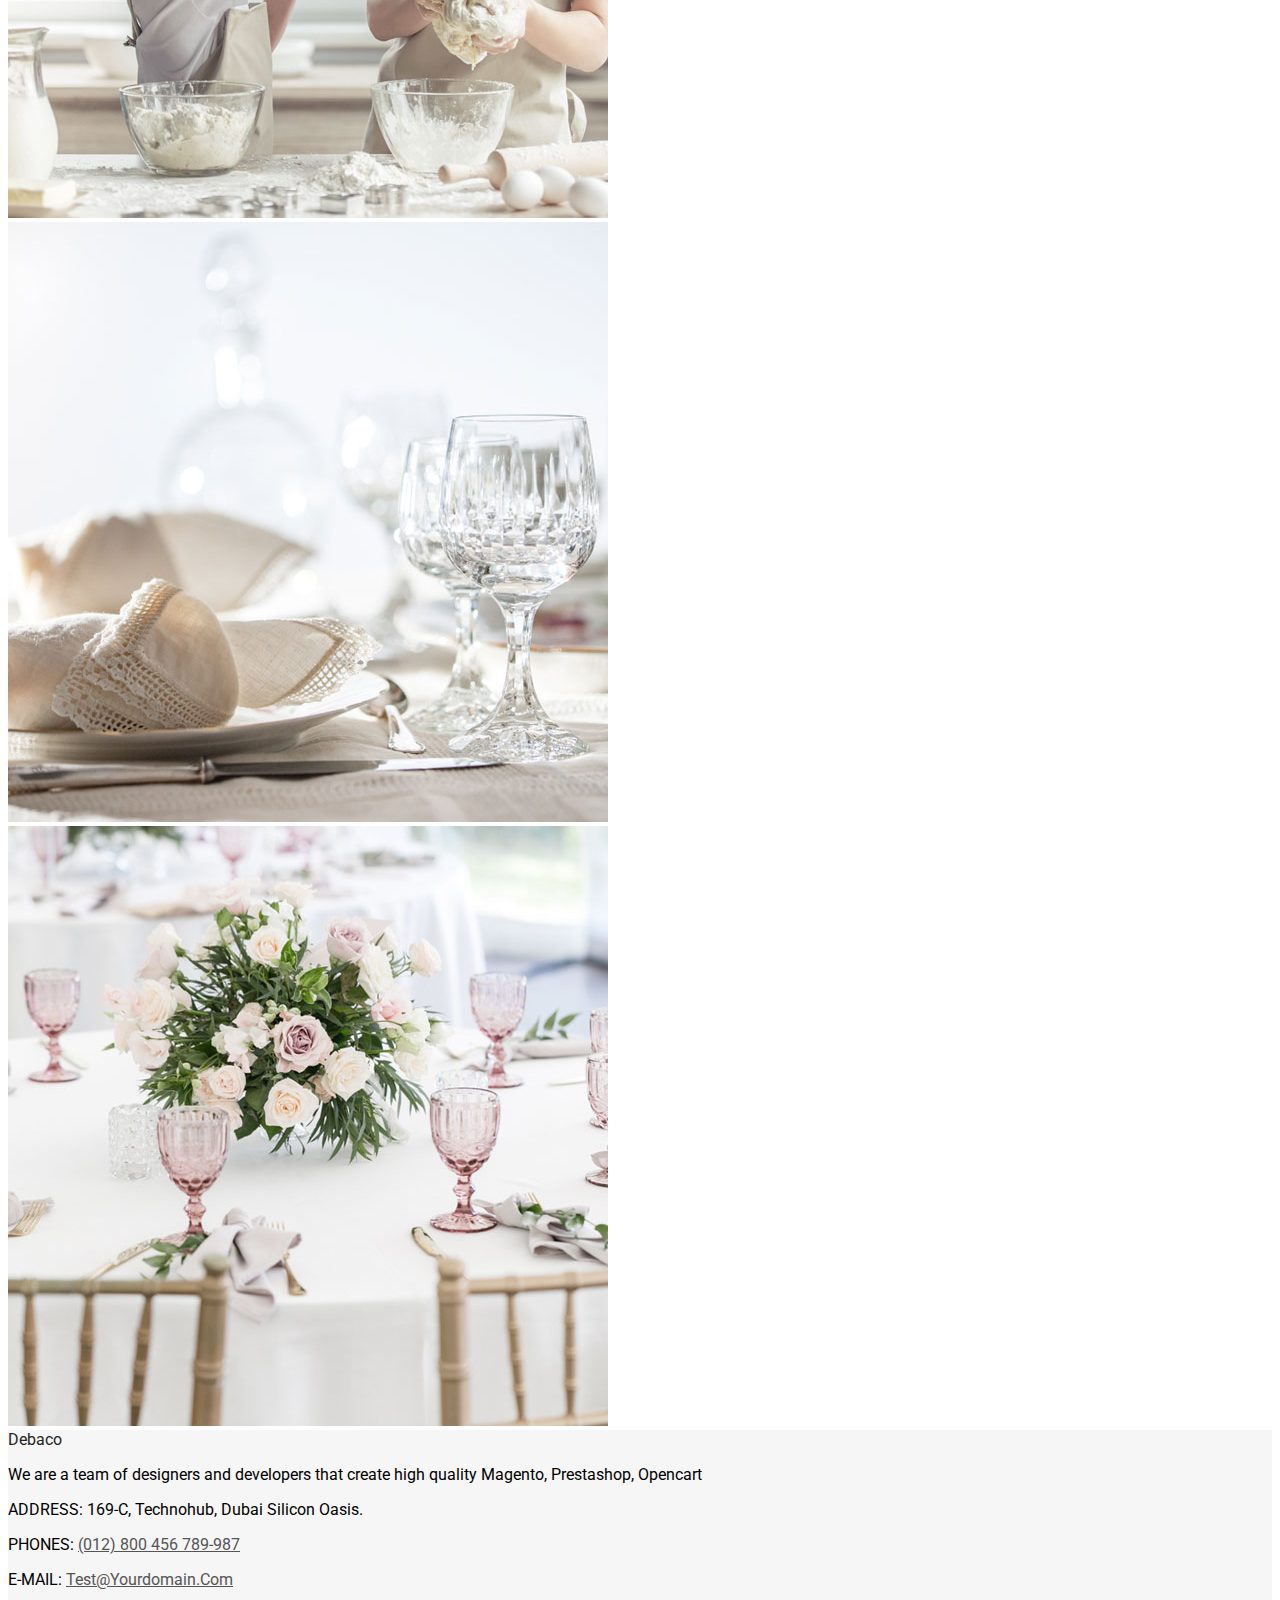
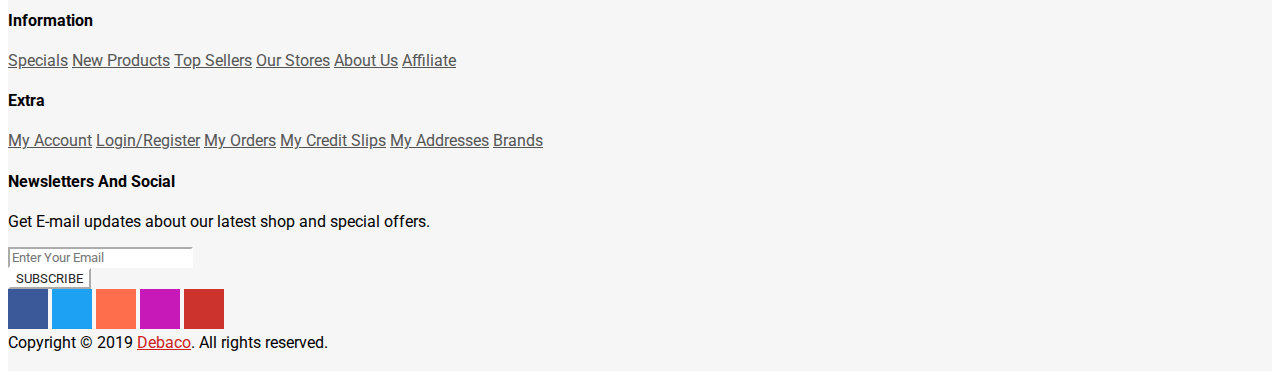
==== commit 75e79db7: "Coding for wishlist.html file" ====
--- a/project/index.html
+++ b/project/index.html
@@ -168,8 +168,25 @@
                                     <i class="fas fa-search fa-lg"></i>
                                 </button>
                                 <div class="modal fade" id="form-to-search" tabindex="-1" role="dialog">
-                                    <div class="modal-dialog" role="document">
-                                        
+                                    <div class="modal-dialog modal-lg" role="document">
+                                        <div class="modal-content">
+                                            <div class="modal-body">
+                                                <button type="button" class="close" data-dismiss="modal" aria-label="Close">
+                                                    <span aria-hidden="true">&times;</span>
+                                                </button>
+                                                 <form action="" method="get">
+                                                    <div class="input-group mt-5">
+                                                        <input type="text" class="form-control" placeholder="Search entire storage here ...">
+                                                        <div class="input-group-append">
+                                                            <button class="btn btn-danger">
+                                                                <i class="fas fa-search"></i>
+                                                                &nbsp; Search
+                                                            </button>
+                                                        </div>
+                                                    </div>
+                                                </form>
+                                            </div>
+                                        </div>
                                     </div>
                                 </div>
                             </span>
@@ -182,8 +199,10 @@
                                 </span>
                             </span>
                             <span class="navbar-text mr-lg-4 font-weight-light position-relative small d-block">
-                                <i class="far fa-heart fa-lg"></i>
-                                <span class="badge badge-pill badge-danger position-absolute notify">0</span>
+                                <a href="wishlist.html">
+                                    <i class="far fa-heart fa-lg"></i>
+                                    <span class="badge badge-pill badge-danger position-absolute notify">0</span>
+                                </a>
                             </span>
                             <span class="navbar-text font-weight-light position-relative small d-block">
                                 <i class="fas fa-shopping-cart fa-lg"></i>
@@ -196,7 +215,7 @@
         </div>
     </div>
     <!-- end div.navigation-bar -->
-    <div class="slide-bar">
+    <div class="slide-bar mb-3">
         <div id="carousel" class="carousel slide" data-ride="carousel" data-interval="3000">
             <ol class="carousel-indicators">
                 <li data-target="#carousel" data-slide-to="0" class="active"></li>
@@ -247,7 +266,7 @@
     <div class="promotion mt-md-5">
         <div class="container">
             <div class="row">
-                <div class="col-md-4 px-md-3 col-12 mt-3">
+                <div class="col-md-4 px-md-3 col-12 mt-lg-3 mb-3">
                     <div class="card">
                         <img src="img/img1-top-debaco1.jpg" alt="" class="card-img">
                         <div class="card-img-overlay">
@@ -258,18 +277,17 @@
                         </div>
                     </div>
                 </div>
-                <div class="col-md-4 px-md-3 col-12 mt-3">
+                <div class="col-md-4 px-md-3 col-12 mt-lg-3 mb-3">
                     <div class="card">
                         <img src="img/img1-top-debaco2.jpg" alt="" class="card-img">
                         <div class="card-img-overlay text-center">
                             <p class="small text-secondary"><a href="#" class="title">Black Fridays !</a></p>
                             <h4><a href="#">Sale Up To 50% Off</a></h4>
                             <h4 class="lead"><a href="#">Dinning ware</a></h4>
-                            <!-- <p class="border border-danger border-top-0 border-left-0 border-right-0 d-inline-block small"><a href="#">Discover Now</a></p> -->
-                        </div>
-                    </div>
-                </div>
-                <div class="col-md-4 px-md-3 col-12 mx-sm-auto mt-3">
+                        </div>
+                    </div>
+                </div>
+                <div class="col-md-4 px-md-3 col-12 mt-lg-3 mb-3">
                     <div class="card">
                         <img src="img/img1-top-debaco3.jpg" alt="" class="card-img">
                         <div class="card-img-overlay">
@@ -2519,7 +2537,7 @@
         <div class="container">
             <div class="row">
                 <div class="w-100 py-lg-2"></div>
-                <div class="col-lg-4 col-6 mt-lg-5 info-of-theme">
+                <div class="col-lg-3 col-12 mt-lg-5 info-of-theme">
                     <a href="#" class="h2 font-weight-bold title-theme my-2">Debaco</a>
                     <div class="w-100 my-lg-2"></div>
                     <p class="small text-secondary mb-lg-3">
@@ -2538,7 +2556,7 @@
                         <span><a href="#">Test@Yourdomain.Com</a></span>
                     </p>
                 </div>
-                <div class="col-lg-2 col-6 my-lg-4 small information">
+                <div class="col-lg-3 col-12 my-lg-4 small information">
                     <h4 class="font-weight-bold">Information</h4>
                     <a href="#" class="d-block py-lg-2">Specials</a>
                     <a href="#" class="d-block py-lg-2">New Products</a>
@@ -2547,7 +2565,7 @@
                     <a href="#" class="d-block py-lg-2">About Us</a>
                     <a href="#" class="d-block py-lg-2">Affiliate</a>
                 </div>
-                <div class="col-lg-2 col-6 my-lg-4 small extra">
+                <div class="col-lg-3 col-12 my-lg-4 small extra">
                     <h4 class="font-weight-bold">Extra</h4>
                     <a href="#" class="d-block py-lg-2">My Account</a>
                     <a href="#" class="d-block py-lg-2">Login/Register</a>
@@ -2556,7 +2574,7 @@
                     <a href="#" class="d-block py-lg-2">My Addresses</a>
                     <a href="#" class="d-block py-lg-2">Brands</a>
                 </div>
-                <div class="col-lg-4 col-12 my-lg-4 socials">
+                <div class="col-lg-3 col-12 my-lg-4 socials">
                     <h4 class="font-weight-bold mb-lg-3">Newsletters And Social</h4>
                     <p class="small text-secondary mb-lg-4">
                         Get E-mail updates about our latest shop and special offers.
@@ -2604,7 +2622,7 @@
             </div>
         </div>
     </footer>
-    <a href="#" class="scroll-top rounded-circle btn btn-danger d-block mb-5 mr-5 text-light">
+    <a href="#" class="scroll-top rounded-circle btn btn-danger d-block mb-4 mr-4 mb-lg-5 mr-lg-5 text-light">
         <i class="fas fa-chevron-up"></i>
     </a>
     <script src="bootstrap/jquery-3.2.1.slim.min.js"></script>
--- a/project/style.css
+++ b/project/style.css
@@ -35,7 +35,7 @@
     }
 
     div.navigation-bar span.navbar-text {
-       /*display: none !important;*/
+        /*display: none !important;*/
     }
 
     div.slide-bar div.text-slide h1 {
@@ -46,7 +46,7 @@
         width: 100% !important;
         text-align: left !important;
         position: absolute !important;
-        padding-bottom: 0;
+        //padding-bottom: 0;
     }
 
 }
@@ -62,16 +62,10 @@
     }
 }
 
-.container {
-    padding-left: 0;
-    padding-right: 0;
-}
-
-.row {
-    padding-left: 0;
-    padding-right: 0;
-    margin-left: 0;
-    margin-right: 0;
+@media (max-width: 415px) {
+    div.slide-bar div.carousel-item img {
+        min-height: 200px !important;
+    }
 }
 
 /*Css for .navigation-bar*/
@@ -105,7 +99,7 @@
     transition: all 0.5s;
 }
 
-div.navigation-bar nav.navbar ul.navbar-nav li:first-child > a {
+div.navigation-bar nav.navbar ul.navbar-nav li:first-child>a {
     color: #cc2121 !important;
 }
 
@@ -123,13 +117,13 @@
     transition: all 0.5s;
 }
 
-div.navigation-bar button.search-on-top{
+div.navigation-bar button.search-on-top {
     background-color: #fff !important;
     border-color: #fff !important;
     color: rgba(0, 0, 0, 0.5) !important;
 }
 
-div.navigation-bar button.search-on-top:hover{
+div.navigation-bar button.search-on-top:hover {
     color: #cc2121 !important;
     transition: all 0.5s !important;
 }
@@ -417,6 +411,11 @@
         margin-right: 0px !important;
         margin-left: 0px !important;
     }
+
+    div.debaco-on-instagram div.instagram-imgs div.card {
+        width: 100% !important;
+        min-width: 100% !important;
+    }
 }
 
 /*css for footer*/
@@ -461,18 +460,18 @@
     transition: all 0.5s !important;
 }
 
-footer div.socials div.form-to-subscribe input{
+footer div.socials div.form-to-subscribe input {
     border-color: #fff !important;
 }
 
 
-footer div.socials div.form-to-subscribe button{
+footer div.socials div.form-to-subscribe button {
     background: #fff !important;
     border-color: #fff !important;
     color: #242424 !important;
 }
 
-footer div.socials div.form-to-subscribe button:hover{
+footer div.socials div.form-to-subscribe button:hover {
     color: #cc2121 !important;
     transition: all 0.5s !important;
 }
@@ -508,24 +507,24 @@
 
 @media (min-width: 768px) {
     footer div.socials div.btn-social-group a:hover {
-       background: #242424 !important;
-       transition: all 0.5s !important;
+        background: #242424 !important;
+        transition: all 0.5s !important;
     }
 }
 
 /*css for footer.end-of-page*/
 
-footer.end-of-page a:first-child{
-    color: #cc2121 !important;
-}
-
-footer.end-of-page a:first-child:hover{
+footer.end-of-page a:first-child {
+    color: #cc2121 !important;
+}
+
+footer.end-of-page a:first-child:hover {
     color: #cc2121 !important;
 }
 
 /*css for button teleport to top of page*/
 
-a.scroll-top{
+a.scroll-top {
     position: fixed;
     right: 0;
     bottom: 0;
@@ -533,8 +532,8 @@
     height: 45px;
 }
 
-a.scroll-top:hover{
+a.scroll-top:hover {
     background: #242424 !important;
     border-color: #242424 !important;
     transition: all 0.5s !important;
-}
+}